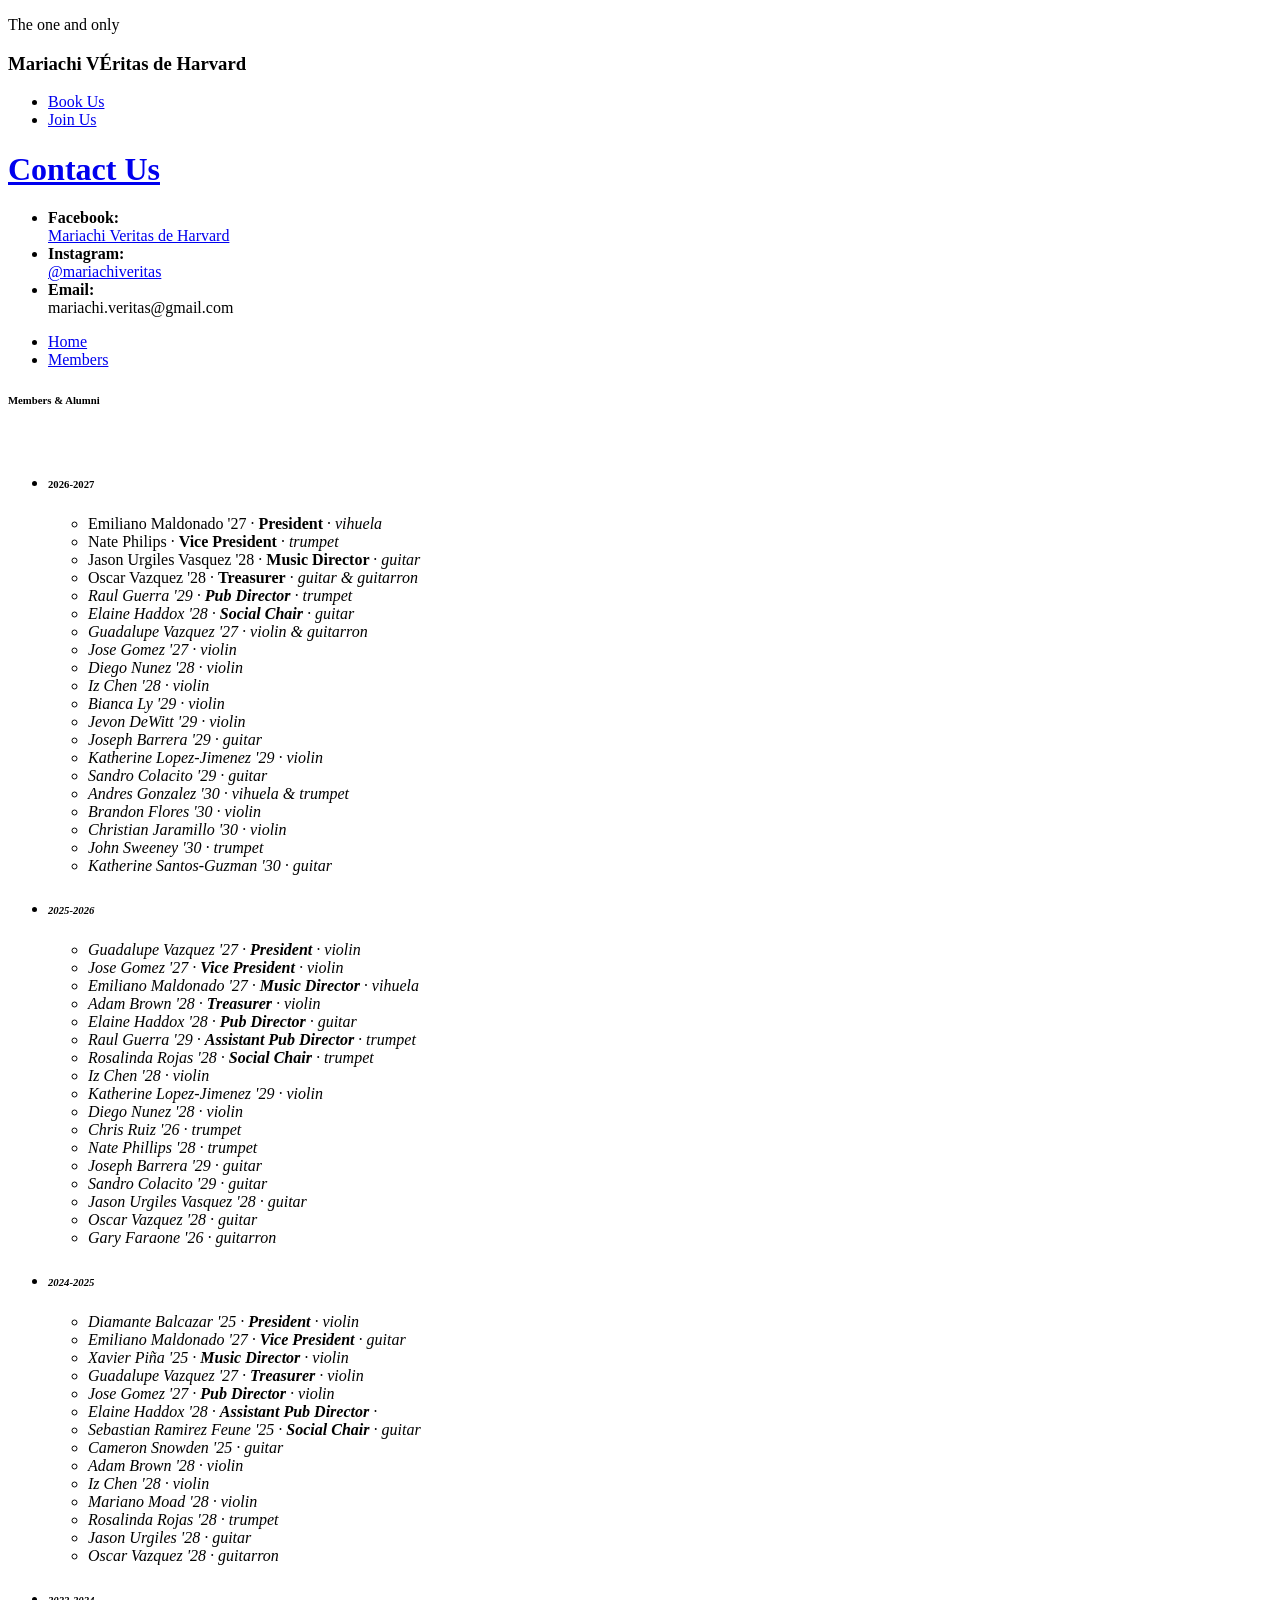
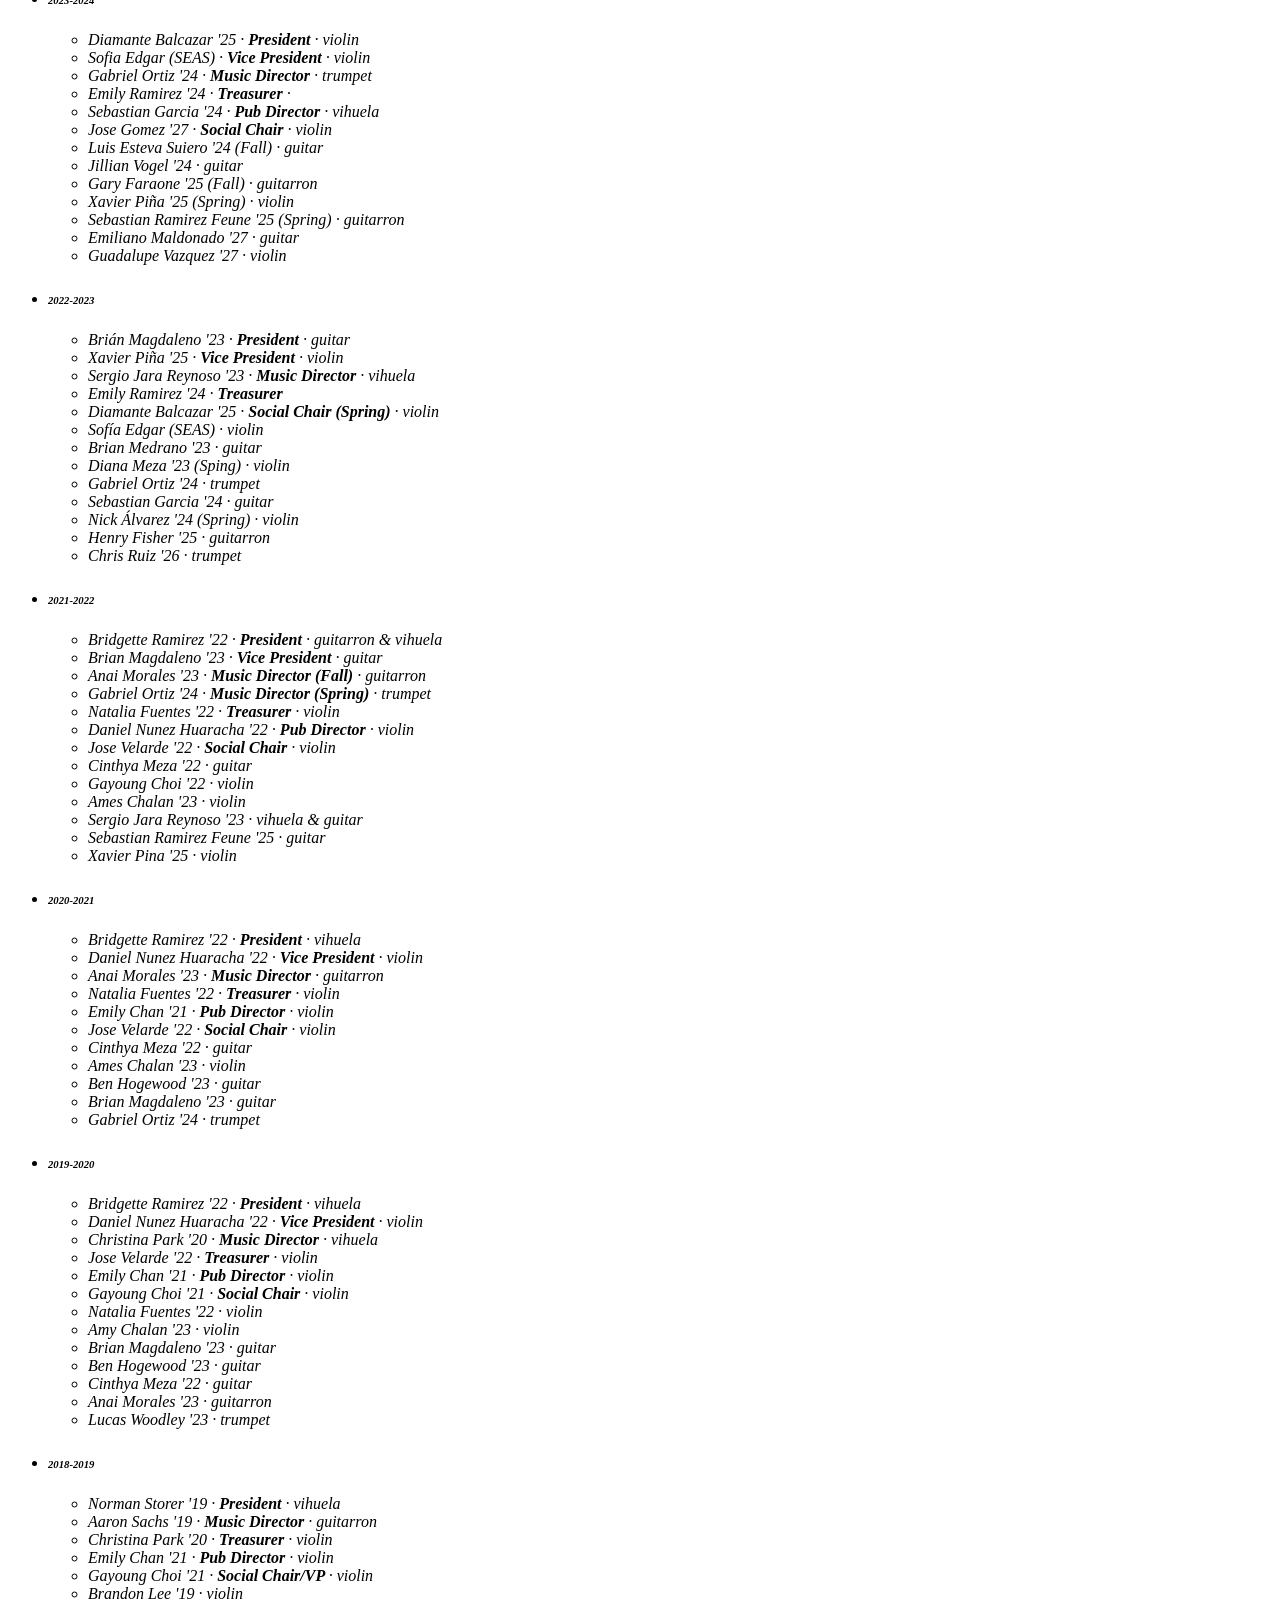
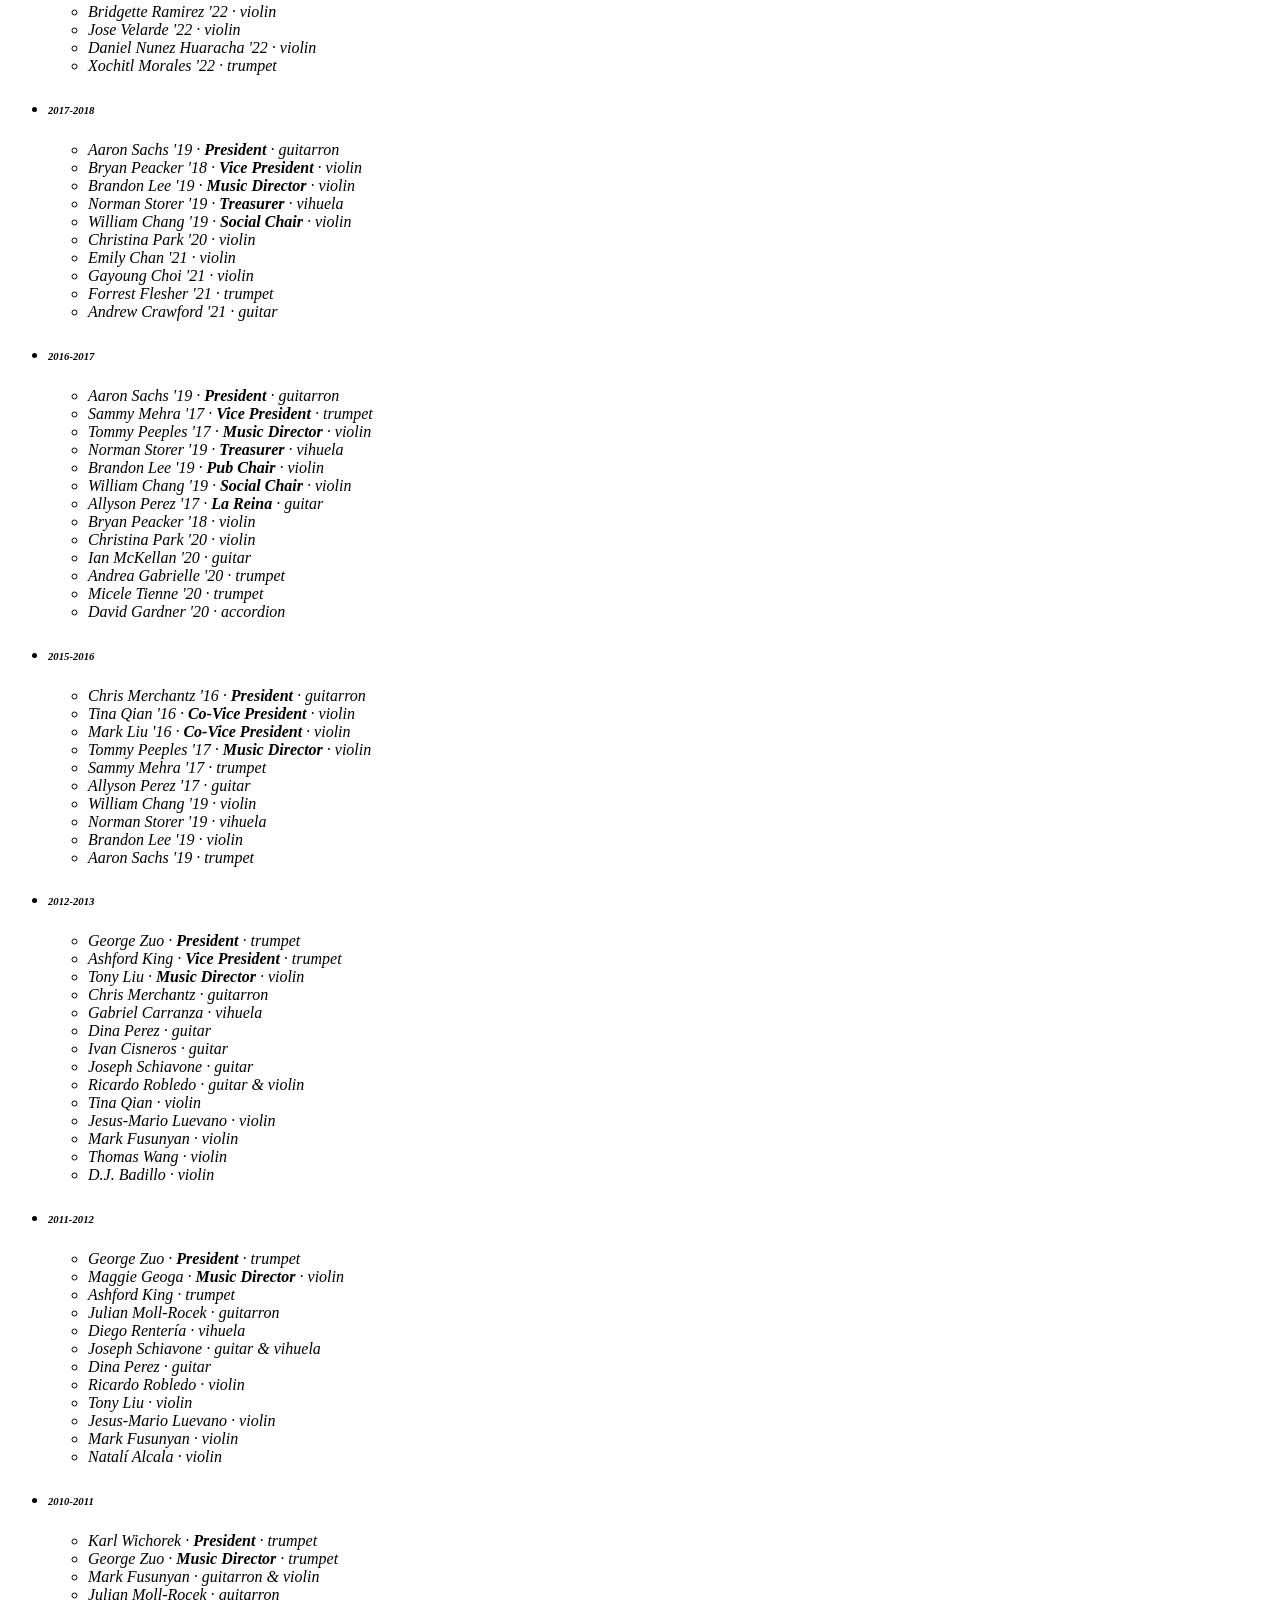
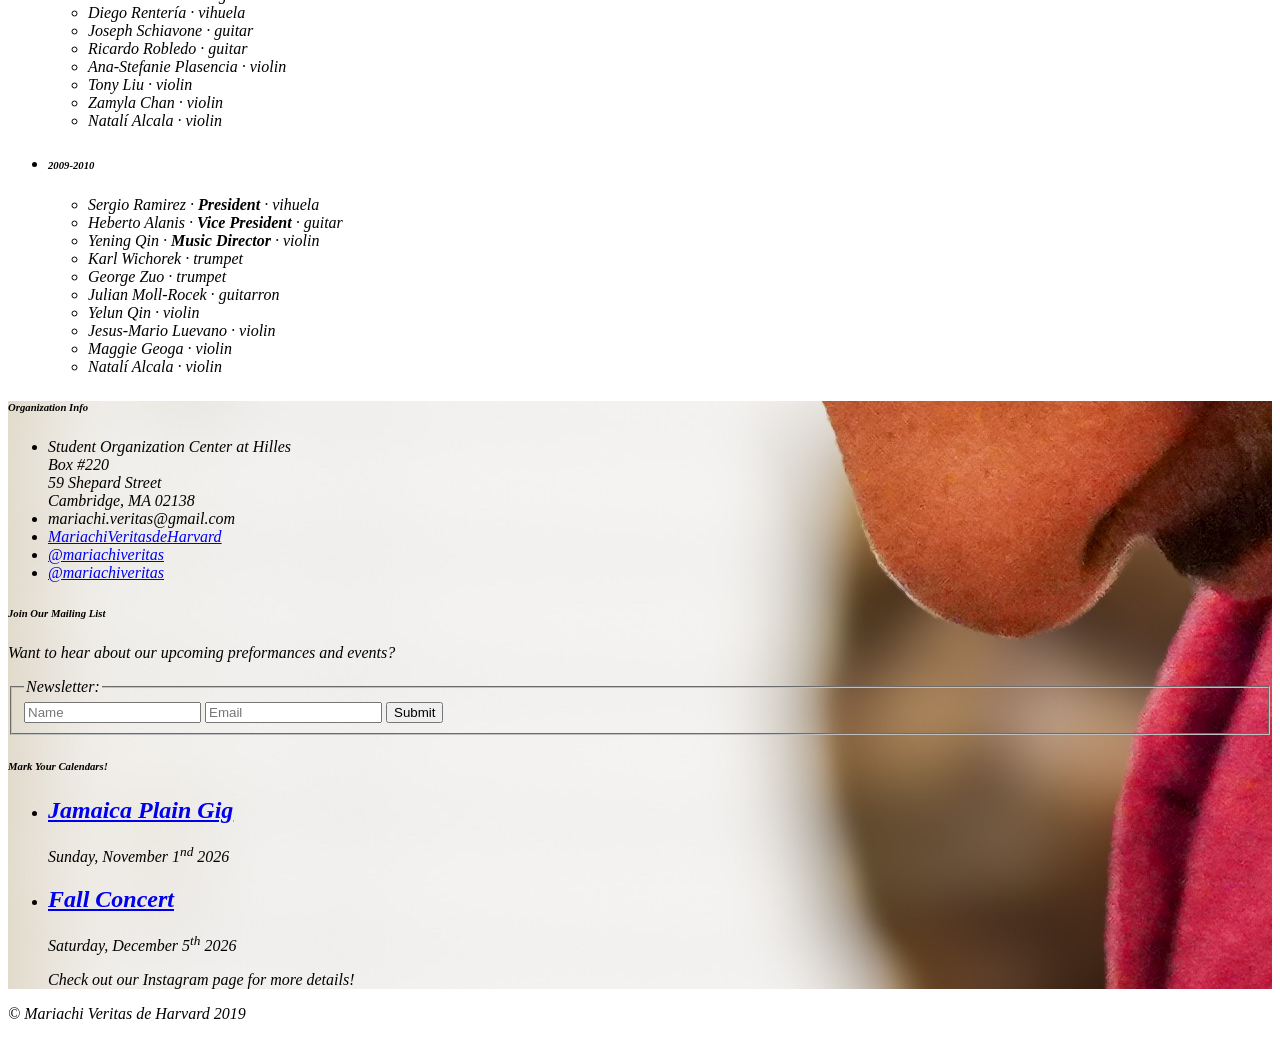
==== members.html @ b4c911e4 "Update members.html" ====
<!DOCTYPE html>
<!--
Template Name: Chevesic
Author: <a href="https://www.os-templates.com/">OS Templates</a>
Author URI: https://www.os-templates.com/
Licence: Free to use under our free template licence terms
Licence URI: https://www.os-templates.com/template-terms
-->

<html lang="">
<!-- To declare your language - read more here: https://www.w3.org/International/questions/qa-html-language-declarations -->
<head>
<title>Mariachi V&eacute;ritas de Harvard</title>
<meta charset="utf-8">
<meta name="viewport" content="width=device-width, initial-scale=1.0, maximum-scale=1.0, user-scalable=no">
<link href="layout/styles/layout.css" rel="stylesheet" type="text/css" media="all">
</head>
<body id="top">
<!-- ################################################################################################ -->
<!-- ################################################################################################ -->
<!-- ################################################################################################ -->
<!-- Top Background Image Wrapper -->
<div class="bgded" style="background-image:url('images/belt.JPG');">
  <!-- ################################################################################################ -->
  <div id="pageintro" class="hoc clear">
    <!-- ################################################################################################ -->
    <article>
      <p>The one and only</p>
      <h3 class="heading">Mariachi V&Eacute;ritas de Harvard</h3>
      <footer>
        <ul class="nospace inline pushright">
          <li><a class="btn" href="index.html#book">Book Us</a></li>
          <li><a class="btn inverse" href="index.html#join">Join Us</a></li>
        </ul>
      </footer>
    </article>
    <!-- ################################################################################################ -->
  </div>
  <!-- ################################################################################################ -->
  <!-- ################################################################################################ -->
  <!-- ################################################################################################ -->
  <div class="wrapper row1">
    <header id="header" class="hoc clear">
      <!-- ################################################################################################ -->
      <div id="logo" class="fl_left">
        <h1><a href="index.html">Contact Us</a></h1>
      </div>
      <div id="quickinfo" class="fl_right">
        <ul class="nospace inline">
          <li><strong>Facebook:</strong><br>
            <a href= "https://www.facebook.com/MariachiVeritasdeHarvard/" target="_blank"> Mariachi Veritas de Harvard</a></li>
          <li><strong>Instagram:</strong><br>
            <a href="https://www.instagram.com/mariachiveritas/" target="_blank" rel="noopener noreferrer"> @mariachiveritas</a></li>
          <li><strong>Email:</strong><br>
            mariachi.veritas@gmail.com</li>
        </ul>
      </div>
      <!-- ################################################################################################ -->
    </header>
    <nav id="mainav" class="hoc clear">
      <!-- ################################################################################################ -->
      <ul class="clear" id="members">
        <li><a href="index.html#home">Home</a></li>
        <!-- <li><a class="drop" href="#">Gallery</a>
          <ul>
            <li><a href="pages/gallery.html">Gallery</a></li>
            <li><a href="pages/full-width.html">Full Width</a></li>
            <li><a href="pages/sidebar-left.html">Sidebar Left</a></li>
            <li><a href="pages/sidebar-right.html">Sidebar Right</a></li>
            <li><a href="pages/basic-grid.html">Basic Grid</a></li>
          </ul>
        </li> -->
        <!-- <li><a class="drop" href="#">Members</a>
          <ul>
            <li><a href="#">Level 2</a></li>
            <li><a class="drop" href="#">Level 2 + Drop</a>
              <ul>
                <li><a href="#">Level 3</a></li>
                <li><a href="#">Level 3</a></li>
                <li><a href="#">Level 3</a></li>
              </ul>
            </li>
            <li><a href="#">Level 2</a></li>
          </ul>
        </li> -->
        <li class="active"><a href="members.html">Members</a></li>
        <!-- <li><a href="#">Gallery</a></li> -->
      </ul>
      <!-- ################################################################################################ -->
    </nav>
  </div>
  <!-- ################################################################################################ -->
</div>
<!-- End Top Background Image Wrapper -->
<!-- ################################################################################################ -->
<!-- ################################################################################################ -->
<!-- ################################################################################################ -->
<div class="wrapper row3">
  <main class="hoc container clear">
    <!-- main body -->
    <!-- ################################################################################################ -->
    <div class="sectiontitle">
      <h6 class="heading">Members & Alumni</h6>
      <p><br></p>
    </div>
    <ul class="nospace group services">
          </li>
      <li class="">
        <article>
            <a href="#"></a>
            <h6 class="heading">2026-2027 </h6>
            <p>
                <ul><li> Emiliano Maldonado '27 &#183; <b> President </b> &#183; <i> vihuela </i>
                    <li> Nate Philips &#183; <b> Vice President</b> &#183; <i> trumpet </i>    
                    <li> Jason Urgiles Vasquez '28 &#183; <b> Music Director </b> &#183; <i> guitar </i>
                    <li> Oscar Vazquez '28 &#183; <b> Treasurer</b> &#183; <i> guitar & guitarron <i>
                    <li> Raul Guerra '29 &#183; <b> Pub Director </b> &#183; <i> trumpet </i>
                    <li> Elaine Haddox '28 &#183; <b> Social Chair </b> &#183; <i> guitar </i>
                    <li> Guadalupe Vazquez '27 &#183; <i> violin & guitarron </i>           
                    <li> Jose Gomez '27 &#183; <i> violin </i>
                    <li> Diego Nunez '28 &#183; <i> violin </i>      
                    <li> Iz Chen '28 &#183; <i> violin <i>
                    <li> Bianca Ly '29 &#183; <i> violin <i>
                    <li> Jevon DeWitt '29 &#183; <i> violin </i> 
                    <li> Joseph Barrera '29 &#183; <i> guitar <i>
                    <li> Katherine Lopez-Jimenez '29 &#183; <i> violin </i> 
                    <li> Sandro Colacito '29  &#183; <i> guitar </i>
                    <li> Andres Gonzalez '30 &#183; <i> vihuela & trumpet <i> 
                    <li> Brandon Flores '30 &#183; <i> violin <i>
                    <li> Christian Jaramillo '30 &#183; <i> violin <i>
                    <li> John Sweeney '30 &#183; <i> trumpet <i>
                    <li> Katherine Santos-Guzman '30 &#183; <i> guitar <i></i>
                    </ul>
            </p>
        </article>
        <li class="">
        <article>
            <a href="#"></a>
            <h6 class="heading">2025-2026 </h6>
            <p>
                <ul><li> Guadalupe Vazquez '27 &#183; <b> President </b> &#183; <i> violin </i>
                    <li> Jose Gomez '27 &#183; <b> Vice President</b> &#183; <i> violin </i>
                    <li> Emiliano Maldonado '27 &#183; <b> Music Director </b> &#183; <i> vihuela </i>
                    <li> Adam Brown '28 &#183; <b> Treasurer</b> &#183; <i> violin <i>
                    <li> Elaine Haddox '28 &#183; <b> Pub Director </b> &#183; <i> guitar </i>
                    <li> Raul Guerra '29 &#183; <b> Assistant Pub Director </b> &#183; <i> trumpet </i>
                    <li> Rosalinda Rojas '28 &#183; <b> Social Chair </b> &#183; <i> trumpet </i>
                    <li> Iz Chen '28 &#183; <i> violin </i>
                    <li> Katherine Lopez-Jimenez '29 &#183; <i> violin </i>
                    <li> Diego Nunez '28 &#183; <i> violin </i>
                    <li> Chris Ruiz '26 &#183; <i> trumpet <i>
                    <li> Nate Phillips '28 &#183; <i> trumpet <i>
                    <li> Joseph Barrera '29 &#183; <i> guitar <i>
                    <li> Sandro Colacito '29  &#183; <i> guitar </i>
                    <li> Jason Urgiles Vasquez '28 &#183; <i> guitar <i>
                    <li> Oscar Vazquez '28 &#183; <i> guitar <i>
                    <li> Gary Faraone '26 &#183; <i> guitarron <i></i>
                    </ul>
            </p>
        </article>
      <li class="">
        <article>
            <a href="#"></a>
            <h6 class="heading">2024-2025</h6>
            <p>
                <ul><li> Diamante Balcazar '25 &#183; <b> President </b> &#183; <i> violin</i>
                    <li> Emiliano Maldonado '27 &#183; <b> Vice President</b> &#183; <i> guitar</i>          
                    <li> Xavier Piña '25 &#183; <b> Music Director </b> &#183; <i> violin</i>
                    <li> Guadalupe Vazquez '27 &#183; <b> Treasurer</b> &#183; <i> violin</i>
                    <li> Jose Gomez '27 &#183; <b> Pub Director </b> &#183; <i> violin</i>
                    <li> Elaine Haddox '28 &#183; <b> Assistant Pub Director </b> &#183; 
                    <li> Sebastian Ramirez Feune '25 &#183; <b> Social Chair</b> &#183; <i> guitar</i>
                    <li> Cameron Snowden '25 &#183; <i> guitar</i>      
                    <li> Adam Brown '28 &#183; <i> violin</i>
                    <li> Iz Chen '28 &#183; <i> violin</i>
                    <li> Mariano Moad '28 &#183; <i> violin</i>
                    <li> Rosalinda Rojas '28 &#183; <i> trumpet</i>
                    <li> Jason Urgiles '28 &#183; <i> guitar</i>
                    <li> Oscar Vazquez '28 &#183; <i> guitarron</i>
                    </ul>
            </p>
        </article>
    </li>
      <li class="">
        <article>
            <a href="#"></a>
            <h6 class="heading">2023-2024</h6>
            <p>
                <ul><li> Diamante Balcazar '25 &#183; <b> President </b> &#183; <i> violin </i>
                    <li> Sofia Edgar (SEAS) &#183; <b> Vice President</b> &#183; <i> violin</i>    
                    <li> Gabriel Ortiz '24 &#183; <b> Music Director </b> &#183; <i> trumpet </i>
                    <li> Emily Ramirez '24 &#183; <b> Treasurer</b> &#183;
                    <li> Sebastian Garcia '24 &#183; <b> Pub Director </b> &#183; <i> vihuela</i>
                    <li> Jose Gomez '27 &#183; <b> Social Chair</b> &#183; <i> violin</i>
                    <li> Luis Esteva Suiero '24 (Fall) &#183; <i> guitar</i>           
                    <li> Jillian Vogel '24 &#183; <i> guitar</i>      
                    <li> Gary Faraone '25 (Fall) &#183; <i> guitarron<i>
                    <li> Xavier Piña '25 (Spring) &#183; <i> violin</i>
                    <li> Sebastian Ramirez Feune '25 (Spring) &#183; <i> guitarron</i>
                    <li> Emiliano Maldonado '27 &#183; <i> guitar</i>
                    <li> Guadalupe Vazquez '27 &#183; <i> violin</i>
                    </ul>
            </p>
        </article>
    </li>
       <li class="">
          <article><a href="#"></a>
            <h6 class="heading">2022-2023</h6>
            <p>
                <ul><li> Brián Magdaleno '23 &#183; <b> President </b> &#183; <i> guitar </i>
                    <li> Xavier Piña '25 &#183; <b> Vice President </b> &#183; <i> violin </i>
                    <li> Sergio Jara Reynoso '23 &#183; <b> Music Director </b> &#183; <i> vihuela </i>
                    <li> Emily Ramirez '24 &#183; <b> Treasurer </b>
                    <li> Diamante Balcazar '25 &#183; <b> Social Chair (Spring) </b> &#183; <i> violin </i>
                    <li> Sofía Edgar (SEAS) &#183; <i> violin </i>
                    <li> Brian Medrano '23 &#183; <i> guitar </i>
                    <li> Diana Meza '23 (Sping) &#183; <i> violin </i>
                    <li> Gabriel Ortiz '24 &#183; <i> trumpet </i>
                    <li> Sebastian Garcia '24 &#183; <i> guitar </i>
                    <li> Nick Álvarez '24 (Spring) &#183; <i> violin </i>
                    <li> Henry Fisher '25 &#183; <i> guitarron </i>
                    <li> Chris Ruiz '26 &#183; <i> trumpet </i>
                    </ul>
            </p>
           </article>
        </li>
       <li class="">
           <article><a href="#"></a>
               <h6 class="heading">2021-2022</h6>
               <p>
                   <ul><li> Bridgette Ramirez '22 &#183; <b> President </b> &#183; <i> guitarron & vihuela </i>
                       <li> Brian Magdaleno '23 &#183; <b> Vice President</b> &#183; <i> guitar </i>
                       <li> Anai Morales '23 &#183; <b> Music Director (Fall) </b> &#183; <i> guitarron </i>
                       <li> Gabriel Ortiz '24 &#183; <b> Music Director (Spring) </b> &#183; <i> trumpet </i>
                       <li> Natalia Fuentes '22 &#183; <b> Treasurer</b> &#183; <i> violin </i>
                       <li> Daniel Nunez Huaracha '22 &#183; <b> Pub Director </b> &#183; <i> violin </i>
                       <li> Jose Velarde '22 &#183; <b> Social Chair</b> &#183; <i> violin </i>
                       <li> Cinthya Meza '22 &#183; <i> guitar </i>
                       <li> Gayoung Choi '22 &#183; <i> violin </i>
                       <li> Ames Chalan '23 &#183; <i> violin </i>
                       <li> Sergio Jara Reynoso '23 &#183; <i> vihuela & guitar </i>
                       <li> Sebastian Ramirez Feune '25 &#183; <i> guitar </i>
                       <li> Xavier Pina '25 &#183; <i> violin </i>
                       </ul>
               </p>
           </article>
       </li>
        <li class="">
            <article>
                <a href="#"></a>
                <h6 class="heading">2020-2021</h6>
                <p>
                    <ul><li> Bridgette Ramirez '22 &#183; <b> President </b> &#183; <i> vihuela </i>
                        <li> Daniel Nunez Huaracha '22 &#183; <b> Vice President</b> &#183; <i> violin</i>
                        <li> Anai Morales '23 &#183; <b> Music Director </b> &#183; <i> guitarron </i>
                        <li> Natalia Fuentes '22 &#183; <b> Treasurer</b> &#183; <i> violin </i>
                        <li> Emily Chan '21 &#183; <b> Pub Director </b> &#183; <i> violin</i>
                        <li> Jose Velarde '22 &#183; <b> Social Chair</b> &#183; <i> violin</i>
                        <li> Cinthya Meza '22 &#183; <i> guitar </i>
                        <li> Ames Chalan '23 &#183; <i> violin</i>
                        <li> Ben Hogewood '23 &#183; <i> guitar</i>
                        <li> Brian Magdaleno '23 &#183; <i> guitar</i>
                        <li> Gabriel Ortiz '24 &#183; <i> trumpet</i>
                        </ul>
                </p>
            </article>
        </li>
        <li class="">
            <article>
                <a href="#"></a>
                <h6 class="heading">2019-2020</h6>
                <p>
                    <ul><li> Bridgette Ramirez '22 &#183; <b> President </b> &#183; <i> vihuela </i>
                        <li> Daniel Nunez Huaracha '22 &#183; <b> Vice President</b> &#183; <i> violin</i>
                        <li> Christina Park '20 &#183; <b> Music Director </b> &#183; <i> vihuela </i>
                        <li> Jose Velarde '22 &#183; <b> Treasurer</b> &#183; <i> violin </i>
                        <li> Emily Chan '21 &#183; <b> Pub Director </b> &#183; <i> violin</i>
                        <li> Gayoung Choi '21 &#183; <b> Social Chair</b> &#183; <i> violin</i>
                        <li> Natalia Fuentes '22 &#183; <i> violin </i>
                        <li> Amy Chalan '23 &#183; <i> violin</i>
                        <li> Brian Magdaleno '23 &#183; <i> guitar</i>
                        <li> Ben Hogewood '23 &#183; <i> guitar</i>
                        <li> Cinthya Meza '22 &#183; <i> guitar</i>
                        <li> Anai Morales '23 &#183; <i> guitarron </i>
                        <li> Lucas Woodley '23 &#183; <i> trumpet </i>
                        </ul>
                </p>
            </article>
        </li>
        <li class="">
            <article>
                <a href="#"></a>
                <h6 class="heading">2018-2019</h6>
                <p>
                    <ul><li> Norman Storer '19 &#183; <b> President </b> &#183; <i> vihuela </i>
                        <li> Aaron Sachs '19 &#183; <b> Music Director </b> &#183; <i> guitarron </i>
                        <li> Christina Park '20 &#183; <b> Treasurer</b> &#183; <i> violin </i>
                        <li> Emily Chan '21 &#183; <b> Pub Director </b> &#183; <i> violin</i>
                        <li> Gayoung Choi '21 &#183; <b> Social Chair/VP </b> &#183; <i> violin</i>
                        <li> Brandon Lee '19 &#183; <i> violin </i>
                        <li> Bridgette Ramirez '22 &#183; <i> violin </i>
                        <li> Jose Velarde '22 &#183; <i> violin</i>
                        <li> Daniel Nunez Huaracha '22 &#183; <i> violin</i>
                        <li> Xochitl Morales '22 &#183; <i> trumpet </i>
                        </ul>
                </p>
            </article>
        </li>
        <li class="">
            <article>
                <a href="#"></a>
                <h6 class="heading">2017-2018</h6>
                <p>
                    <ul><li> Aaron Sachs '19 &#183; <b> President</b> &#183; <i> guitarron </i>
                        <li> Bryan Peacker '18 &#183; <b> Vice President</b> &#183; <i> violin </i>
                        <li> Brandon Lee '19 &#183; <b> Music Director</b> &#183; <i> violin </i>
                        <li> Norman Storer '19 &#183; <b> Treasurer</b> &#183; <i> vihuela </i>
                        <li> William Chang '19 &#183; <b> Social Chair </b> &#183; <i> violin </i>
                        <li> Christina Park '20 &#183; <i> violin </i>
                        <li> Emily Chan '21 &#183; <i> violin</i>
                        <li> Gayoung Choi '21 &#183; <i> violin</i>
                        <li> Forrest Flesher '21 &#183; <i> trumpet </i>
                        <li> Andrew Crawford '21 &#183; <i> guitar </i>
                        </ul>
                </p>
            </article>
        </li>
        <li class="">
            <article>
                <a href="#"></a>
                <h6 class="heading">2016-2017</h6>
                <p>
                    <ul><li> Aaron Sachs '19 &#183; <b> President</b> &#183; <i> guitarron </i>
                        <li> Sammy Mehra '17 &#183; <b> Vice President</b> &#183; <i> trumpet </i>
                        <li> Tommy Peeples '17 &#183; <b> Music Director</b> &#183; <i> violin </i>
                        <li> Norman Storer '19 &#183; <b> Treasurer</b> &#183; <i> vihuela </i>
                        <li> Brandon Lee '19 &#183; <b> Pub Chair </b> &#183; <i> violin </i>
                        <li> William Chang '19 &#183; <b> Social Chair </b> &#183; <i> violin </i>
                        <li> Allyson Perez '17 &#183; <b> La Reina </b> &#183; <i> guitar </i>
                        <li> Bryan Peacker '18  &#183; <i> violin </i>
                        <li> Christina Park '20 &#183; <i> violin </i>
                        <li> Ian McKellan '20 &#183; <i> guitar </i>
                        <li> Andrea Gabrielle '20 &#183; <i> trumpet </i>
                        <li> Micele Tienne '20 &#183; <i> trumpet </i>
                        <li> David Gardner '20 &#183; <i> accordion </i>
                        </ul>
                </p>
            </article>
        </li>
        <li class="">
            <article>
                <a href="#"></a>
                <h6 class="heading">2015-2016</h6>
                <p>
                    <ul><li> Chris Merchantz '16 &#183; <b> President</b> &#183; <i> guitarron </i>
                        <li> Tina Qian '16 &#183; <b> Co-Vice President </b> &#183; <i> violin </i>
                        <li> Mark Liu '16 &#183; <b> Co-Vice President</b> &#183; <i> violin </i>
                        <li> Tommy Peeples '17 &#183; <b> Music Director</b> &#183; <i> violin </i>
                        <li> Sammy Mehra '17 &#183; <i> trumpet </i>
                        <li> Allyson Perez '17 &#183; <i> guitar </i>
                        <li> William Chang '19 &#183; <i> violin </i>
                        <li> Norman Storer '19 &#183; <i> vihuela </i>
                        <li> Brandon Lee '19 &#183; <i> violin </i>
                        <li> Aaron Sachs '19 &#183; <i> trumpet </i>
                        </ul>
                </p>
            </article>
        </li>
        <li class="">
            <article>
                <a href="#"></a>
                <h6 class="heading">2012-2013</h6>
                <p>
                    <ul><li> George Zuo &#183; <b> President</b> &#183; <i> trumpet </i>
                        <li> Ashford King &#183; <b> Vice President</b> &#183; <i> trumpet </i>
                        <li> Tony Liu &#183; <b> Music Director</b> &#183; <i> violin </i>
                        <li> Chris Merchantz &#183; <i> guitarron </i>
                        <li> Gabriel Carranza &#183; <i> vihuela </i>
                        <li> Dina Perez &#183; <i> guitar </i>
                        <li> Ivan Cisneros &#183; <i> guitar </i>
                        <li> Joseph Schiavone &#183; <i> guitar </i>
                        <li> Ricardo Robledo &#183; <i> guitar & violin</i>
                        <li> Tina Qian &#183; <i> violin </i>
                        <li> Jesus-Mario Luevano &#183; <i> violin </i>
                        <li> Mark Fusunyan &#183; <i> violin </i>
                        <li> Thomas Wang &#183; <i> violin </i>
                        <li> D.J. Badillo &#183; <i> violin </i>
                        </ul>
                </p>
            </article>
        </li>
        <li class="">
            <article>
                <a href="#"></a>
                <h6 class="heading">2011-2012</h6>
                <p>
                    <ul><li> George Zuo &#183; <b> President</b> &#183; <i> trumpet </i>
                        <li> Maggie Geoga &#183; <b> Music Director</b> &#183; <i> violin </i>
                        <li> Ashford King &#183; <i> trumpet </i>
                        <li> Julian Moll-Rocek &#183; <i> guitarron </i>
                        <li> Diego Rentería &#183; <i> vihuela </i>
                        <li> Joseph Schiavone &#183; <i> guitar & vihuela </i>
                        <li> Dina Perez &#183; <i> guitar </i>
                        <li> Ricardo Robledo &#183; <i> violin</i>
                        <li> Tony Liu &#183; <i> violin </i>
                        <li> Jesus-Mario Luevano &#183; <i> violin </i>
                        <li> Mark Fusunyan &#183; <i> violin </i>
                        <li> Natalí Alcala  &#183; <i> violin </i>
                        </ul>
                </p>
            </article>
        </li>
        <li class="">
            <article>
                <a href="#"></a>
                <h6 class="heading">2010-2011</h6>
                <p>
                    <ul><li> Karl Wichorek &#183; <b> President </b> &#183; <i> trumpet </i>
                        <li> George Zuo &#183; <b> Music Director </b> &#183; <i> trumpet </i>
                        <li> Mark Fusunyan &#183; <i> guitarron & violin </i>
                        <li> Julian Moll-Rocek &#183; <i> guitarron </i>
                        <li> Diego Rentería &#183; <i> vihuela </i>
                        <li> Joseph Schiavone &#183; <i> guitar </i>
                        <li> Ricardo Robledo &#183; <i> guitar </i>
                        <li> Ana-Stefanie Plasencia &#183; <i> violin</i>
                        <li> Tony Liu &#183; <i> violin </i>
                        <li> Zamyla Chan &#183; <i> violin </i>
                        <li> Natalí Alcala  &#183; <i> violin </i>
                        </ul>
                </p>
            </article>
        </li>
        <li class="">
            <article>
                <a href="#"></a>
                <h6 class="heading">2009-2010</h6>
                <p>
                    <ul><li> Sergio Ramirez &#183; <b> President </b> &#183; <i> vihuela </i>
                        <li> Heberto Alanis &#183; <b> Vice President </b> &#183; <i> guitar </i>
                        <li> Yening Qin &#183; <b> Music Director </b> &#183; <i> violin </i>
                        <li> Karl Wichorek &#183; <i> trumpet </i>
                        <li> George Zuo &#183; <i> trumpet </i>
                        <li> Julian Moll-Rocek &#183; <i> guitarron </i>
                        <li> Yelun Qin &#183; <i> violin</i>
                        <li> Jesus-Mario Luevano &#183; <i> violin </i>
                        <li> Maggie Geoga &#183; <i> violin </i>
                        <li> Natalí Alcala  &#183; <i> violin </i>
                        </ul>
                </p>
            </article>
        </li>
    </ul>
    <!-- ################################################################################################ -->
    <!-- / main body -->
    <div class="clear"></div>
  </main>
</div>

<!-- ################################################################################################ -->
<!-- ################################################################################################ -->
<!-- ################################################################################################ -->
<div class="wrapper row4 bgded overlay" style="background-image:url('images/moño.jpg');">
  <footer id="footer" class="hoc clear">
    <!-- ################################################################################################ -->
    <div class="one_third first">
      <h6 class="heading">Organization Info</h6>
      <ul class="nospace btmspace-30 linklist contact">
        <li><i class="fa fa-map-marker"></i>
          <address>
            Student Organization Center at Hilles <br> Box #220 <br> 59 Shepard Street <br> Cambridge, MA 02138
          </address>
        </li>
        <li><i class="fa fa-envelope-o"></i> mariachi.veritas@gmail.com</li>
        <li><i class="fa fa-facebook-square"></i><a href= "https://www.facebook.com/MariachiVeritasdeHarvard/" target="_blank">MariachiVeritasdeHarvard</a></li>
        <li><i class="fa fa-instagram"></i><a href="https://www.instagram.com/mariachiveritas/" target="_blank" rel="noopener noreferrer">@mariachiveritas</a></li>
        <li><i class="fa fa-youtube"></i><a href="https://www.youtube.com/@mariachiveritas" target="_blank" rel="noopener noreferrer">@mariachiveritas</a></li>
      </ul>
    </div>
    <div class="one_third">
      <h6 class="heading">Join Our Mailing List</h6>
      <p class="nospace btmspace-30">Want to hear about our upcoming preformances and events?</p>
      <form method="post" action="#">
        <fieldset>
          <legend>Newsletter:</legend>
          <input class="btmspace-15" type="text" value="" placeholder="Name">
          <input class="btmspace-15" type="text" value="" placeholder="Email">
          <button type="submit" value="submit">Submit</button>
        </fieldset>
      </form>
    </div>
    <div class="one_third">
      <h6 class="heading">Mark Your Calendars!</h6>
      <ul class="nospace linklist">
        <li>
          <article>
            <h2 class="nospace font-x1"><a href="#">Jamaica Plain Gig</a></h2>
            <time class="font-xs block btmspace-10" datetime="2045-04-06">Sunday, November 1<sup>nd</sup> 2026</time>
            <p class="nospace"></p>
          </article>
        </li>
        <li>
          <article>
            <h2 class="nospace font-x1"><a href="#">Fall Concert</a></h2>
            <time class="font-xs block btmspace-10" datetime="2045-04-05">Saturday, December 5<sup>th</sup> 2026</time>
            <p class="nospace">Check out our Instagram page for more details!</p>
          </article>
        </li>
      </ul>
    </div>
    <!-- ################################################################################################ -->
  </footer>
</div>
<!-- ################################################################################################ -->
<!-- ################################################################################################ -->
<!-- ################################################################################################ -->
<div class="wrapper row5">
  <div id="copyright" class="hoc clear">
    <!-- ################################################################################################ -->
    <p class="fl_left">&copy; Mariachi Veritas de Harvard 2019</a></p>
    <!-- ################################################################################################ -->
  </div>
</div>
<!-- ################################################################################################ -->
<!-- ################################################################################################ -->
<!-- ################################################################################################ -->
<a id="backtotop" href="#top"><i class="fa fa-chevron-up"></i></a>
<!-- JAVASCRIPTS -->
<script src="layout/scripts/jquery.min.js"></script>
<script src="layout/scripts/jquery.backtotop.js"></script>
<script src="layout/scripts/jquery.mobilemenu.js"></script>
</body>
</html>
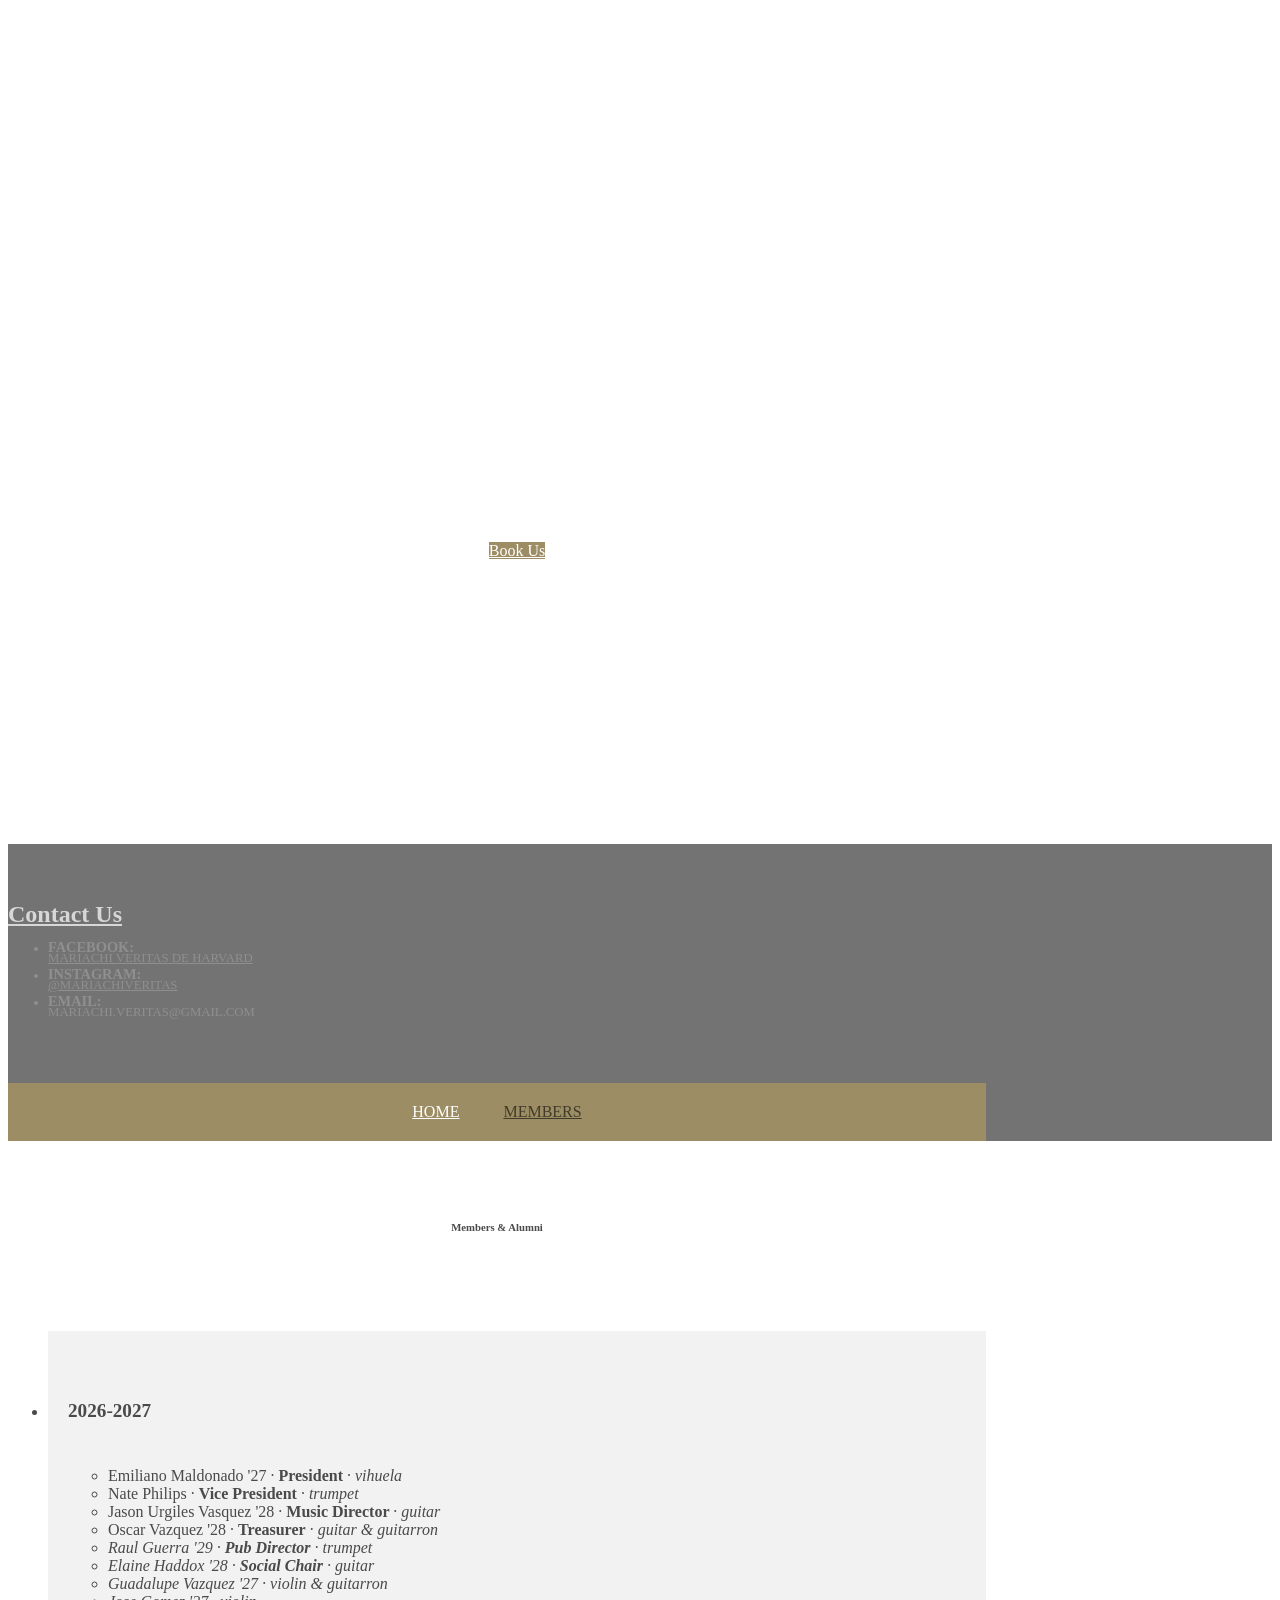
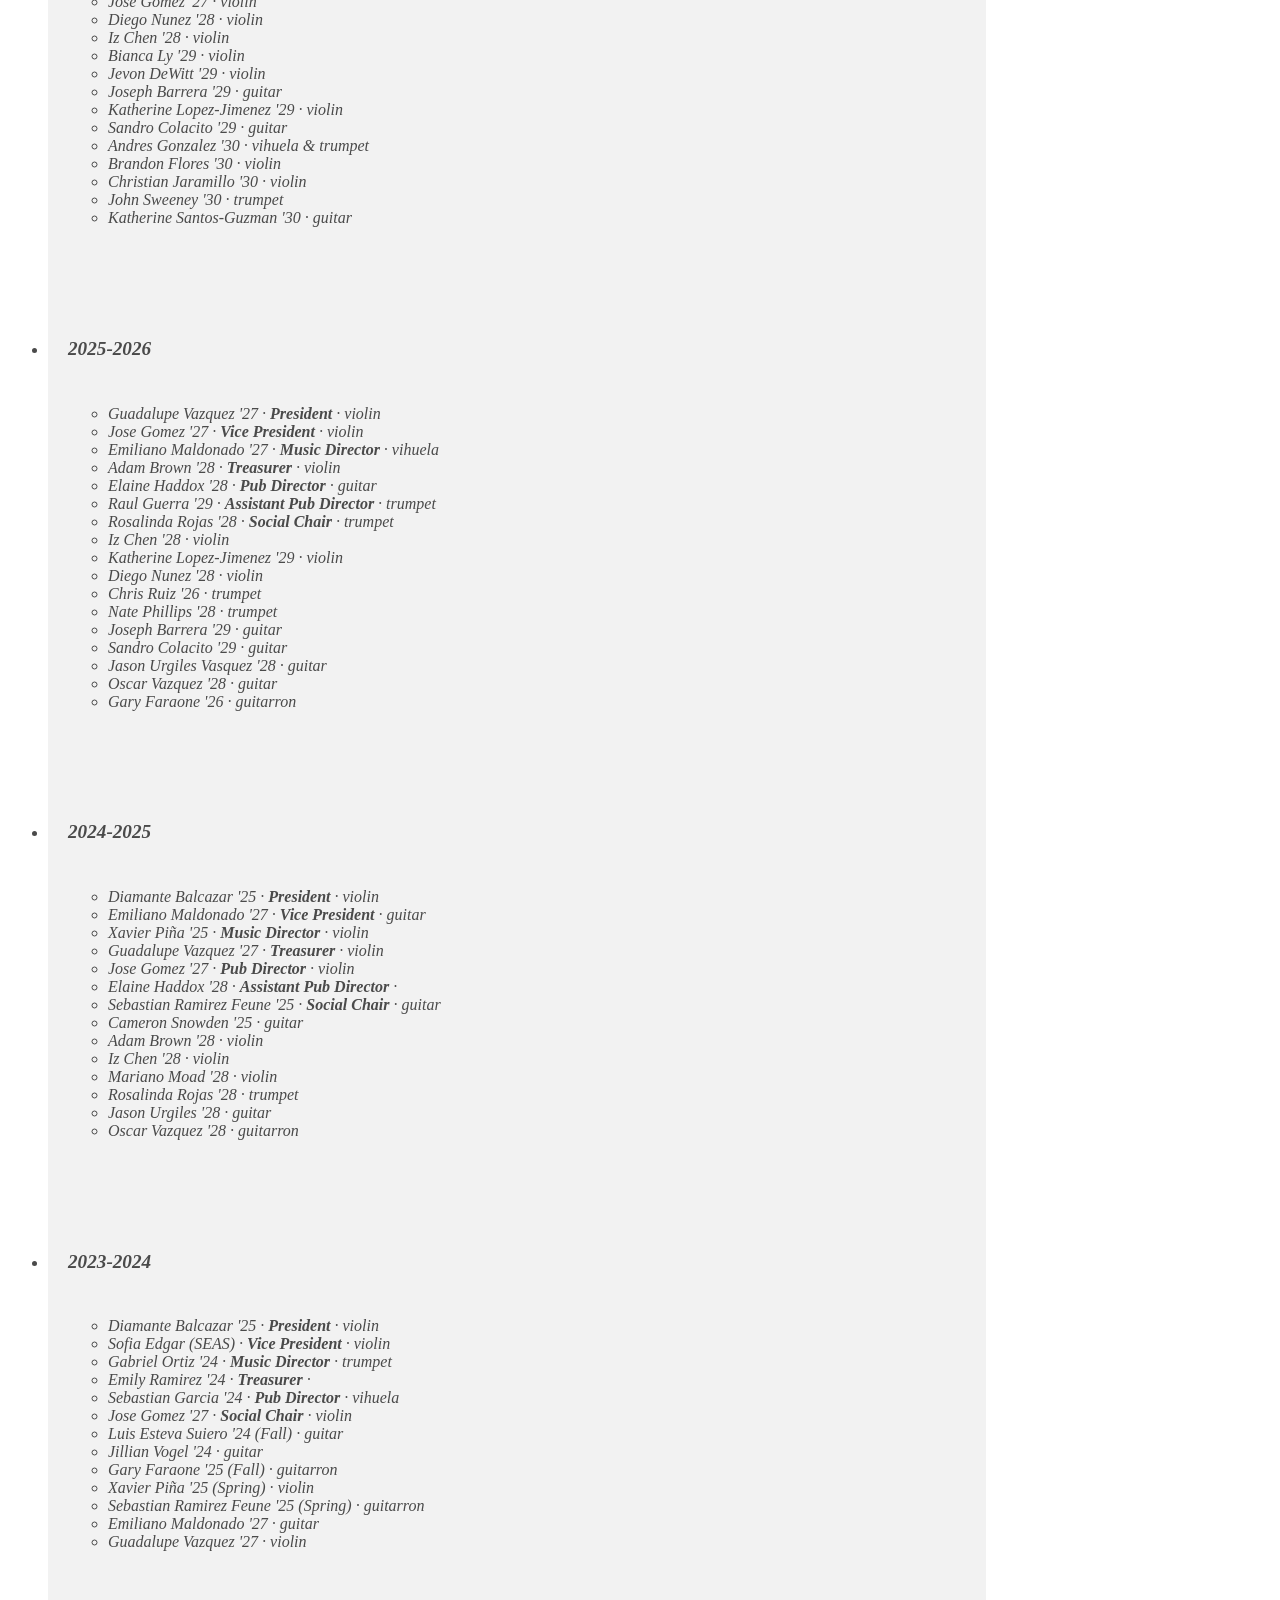
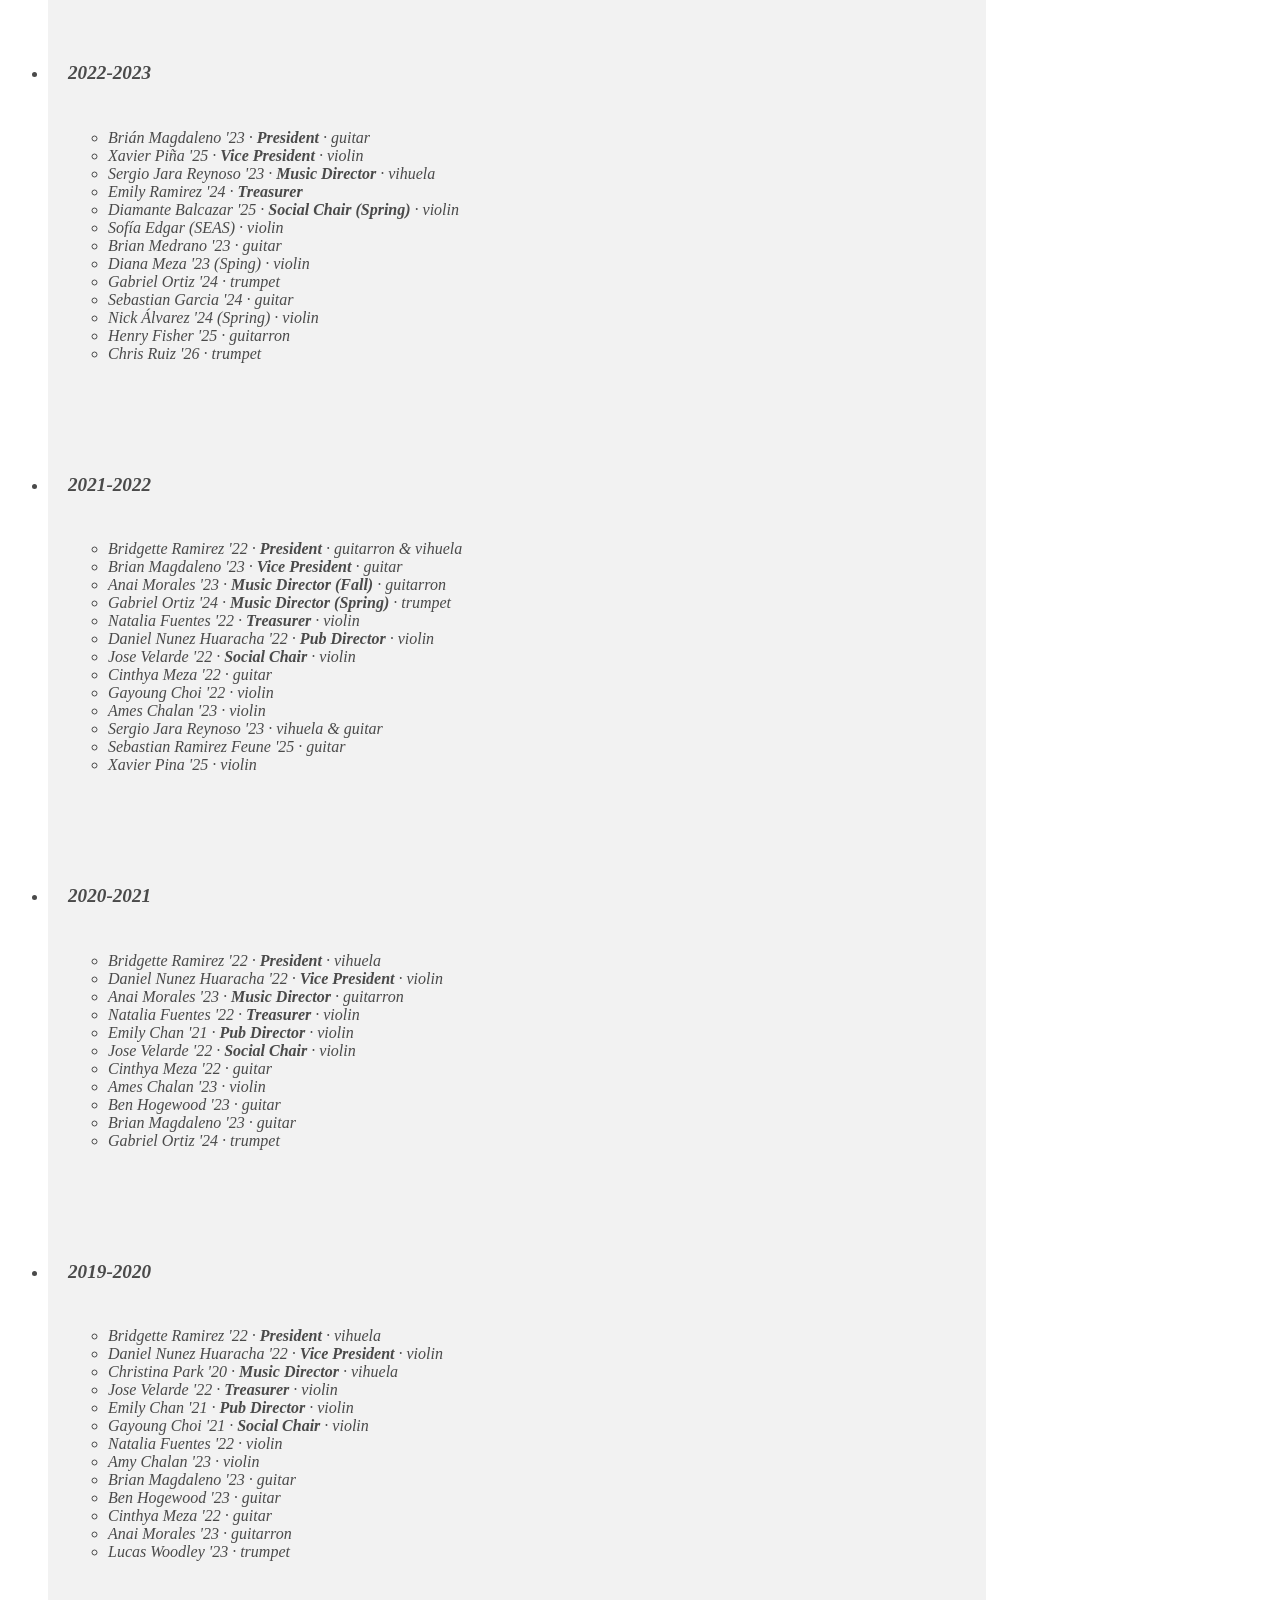
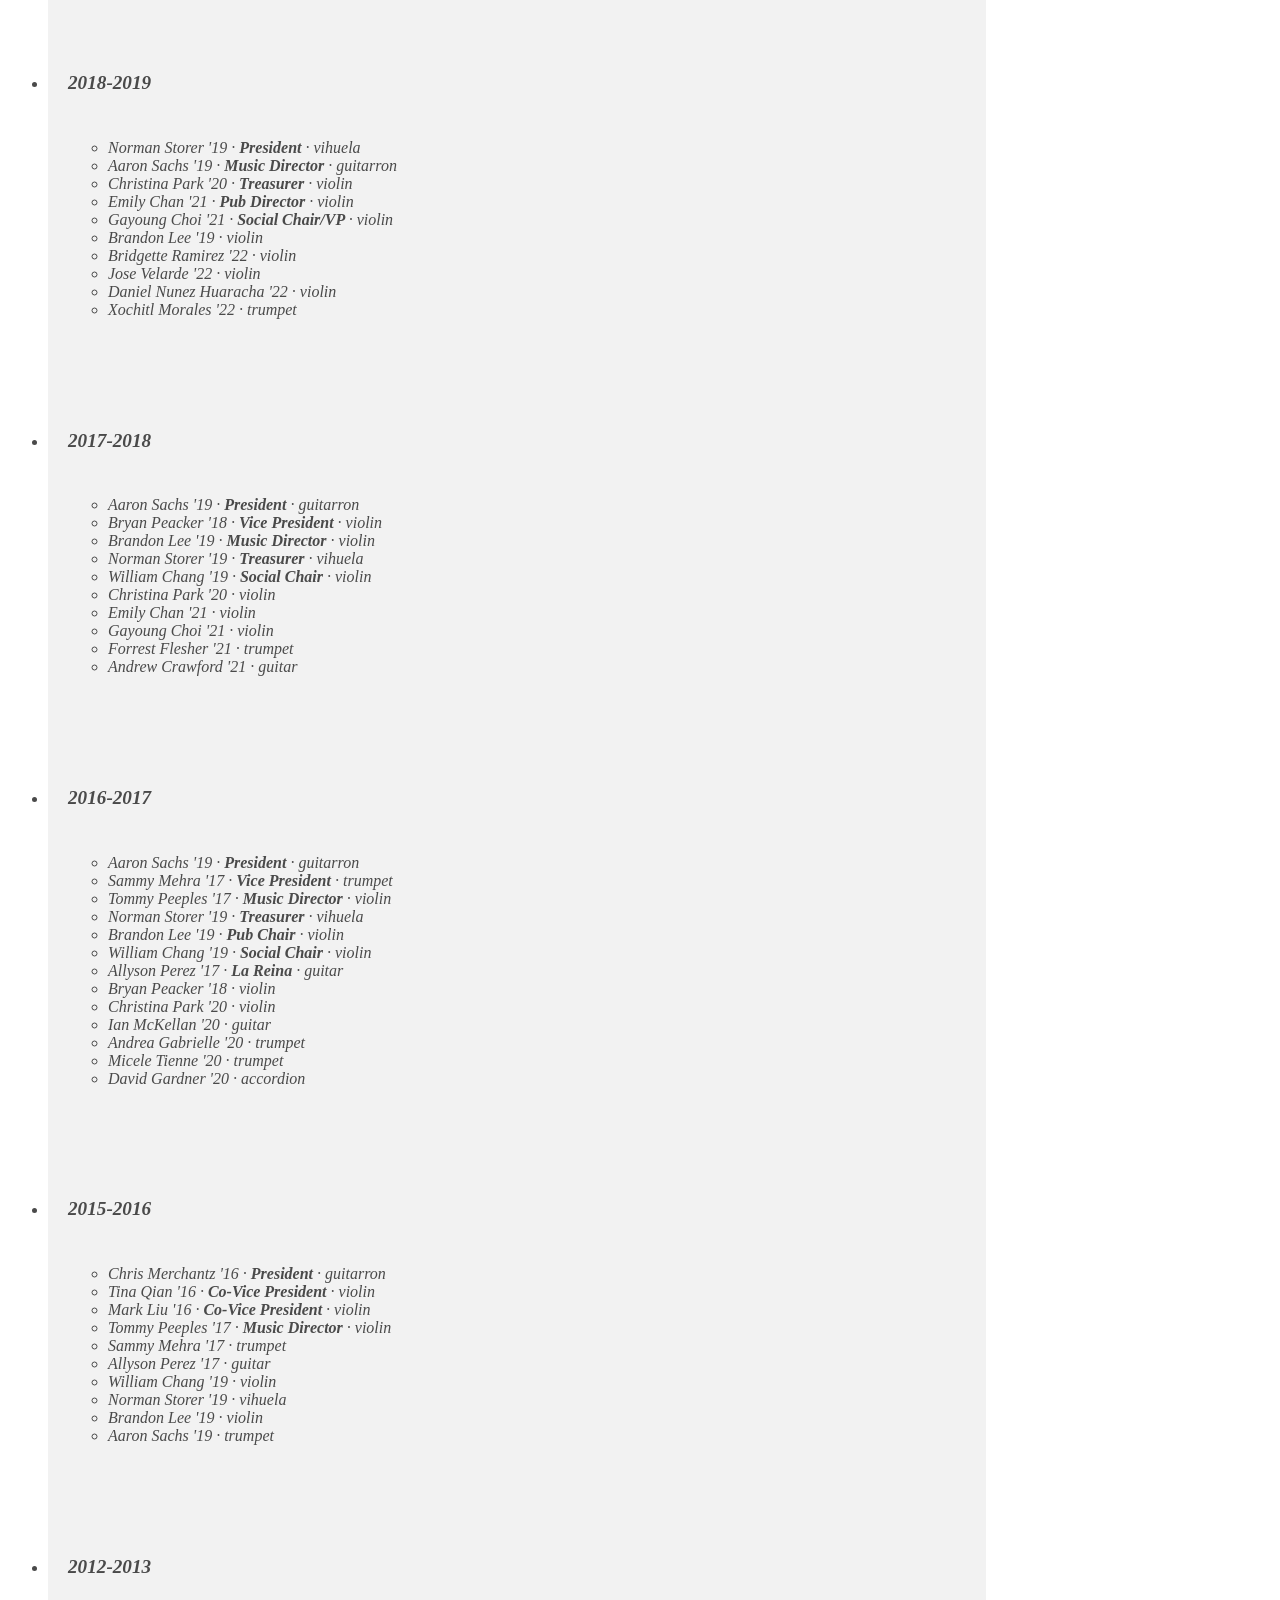
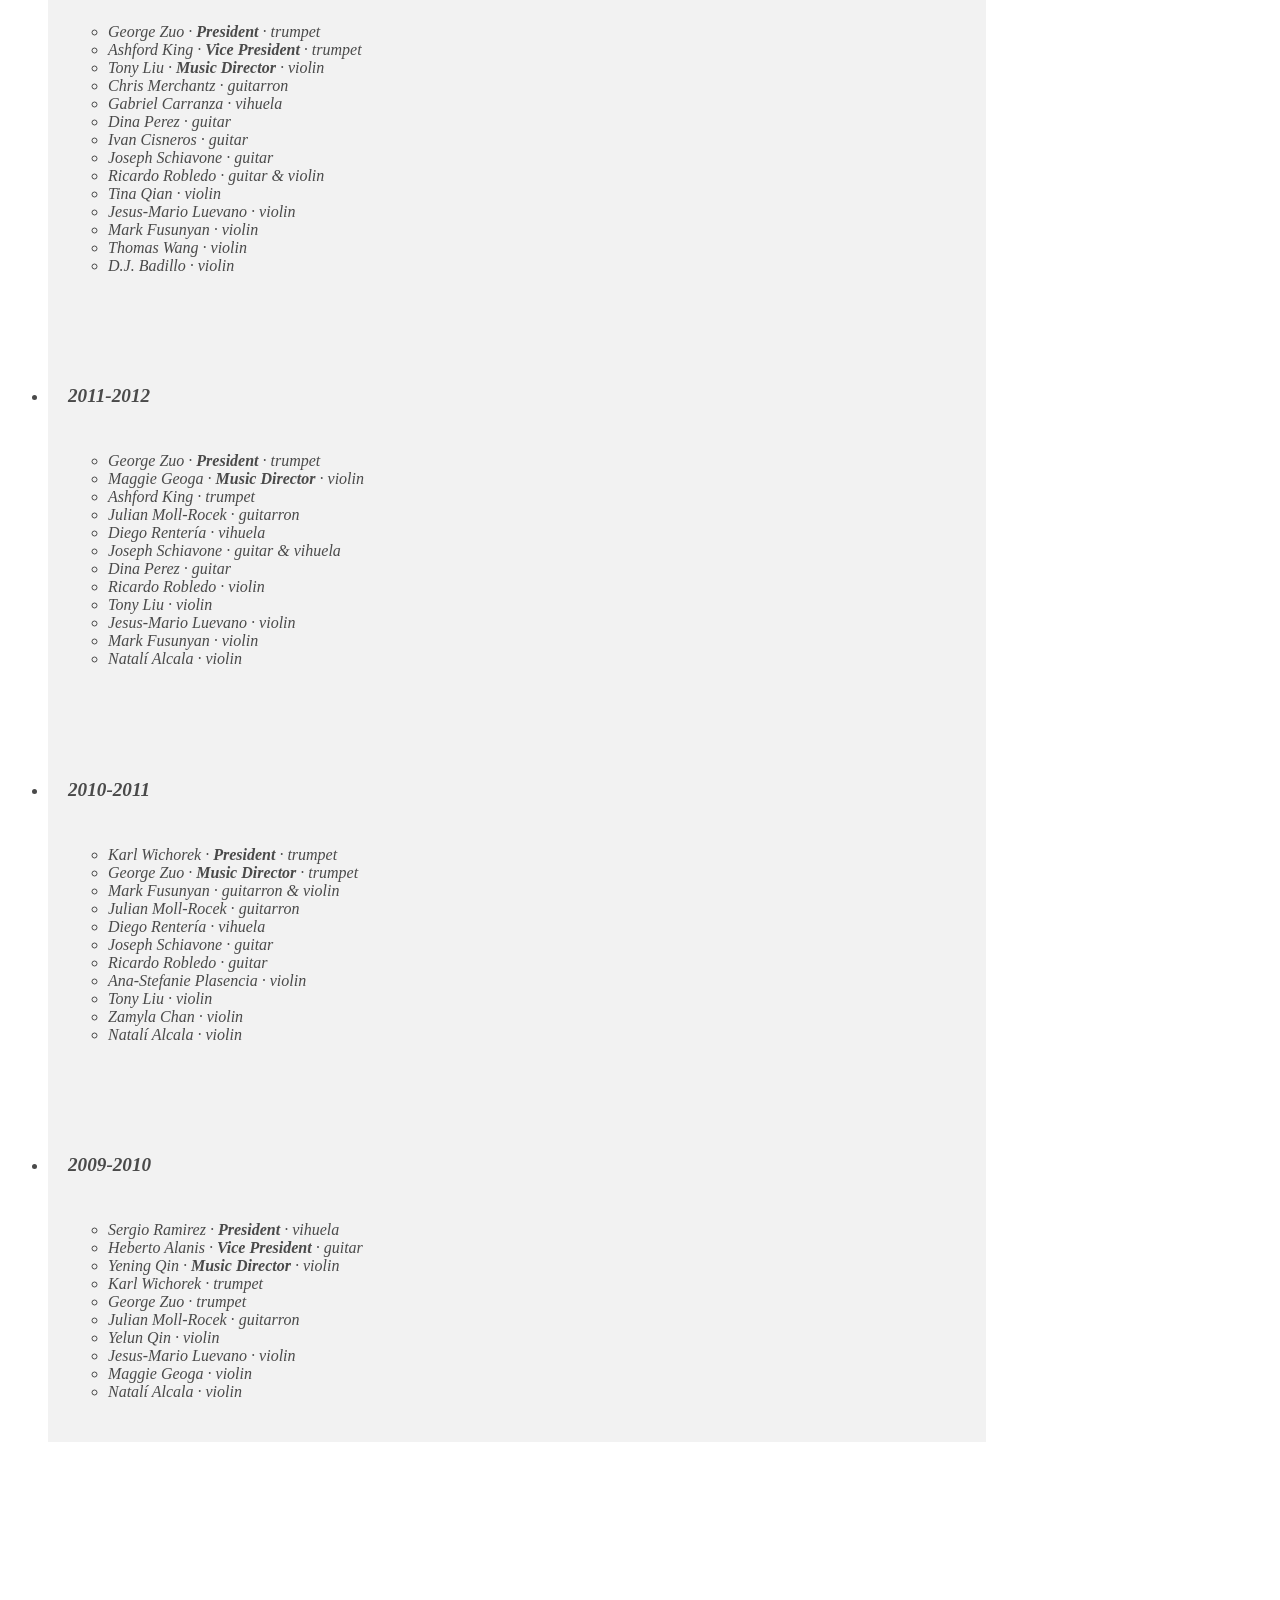
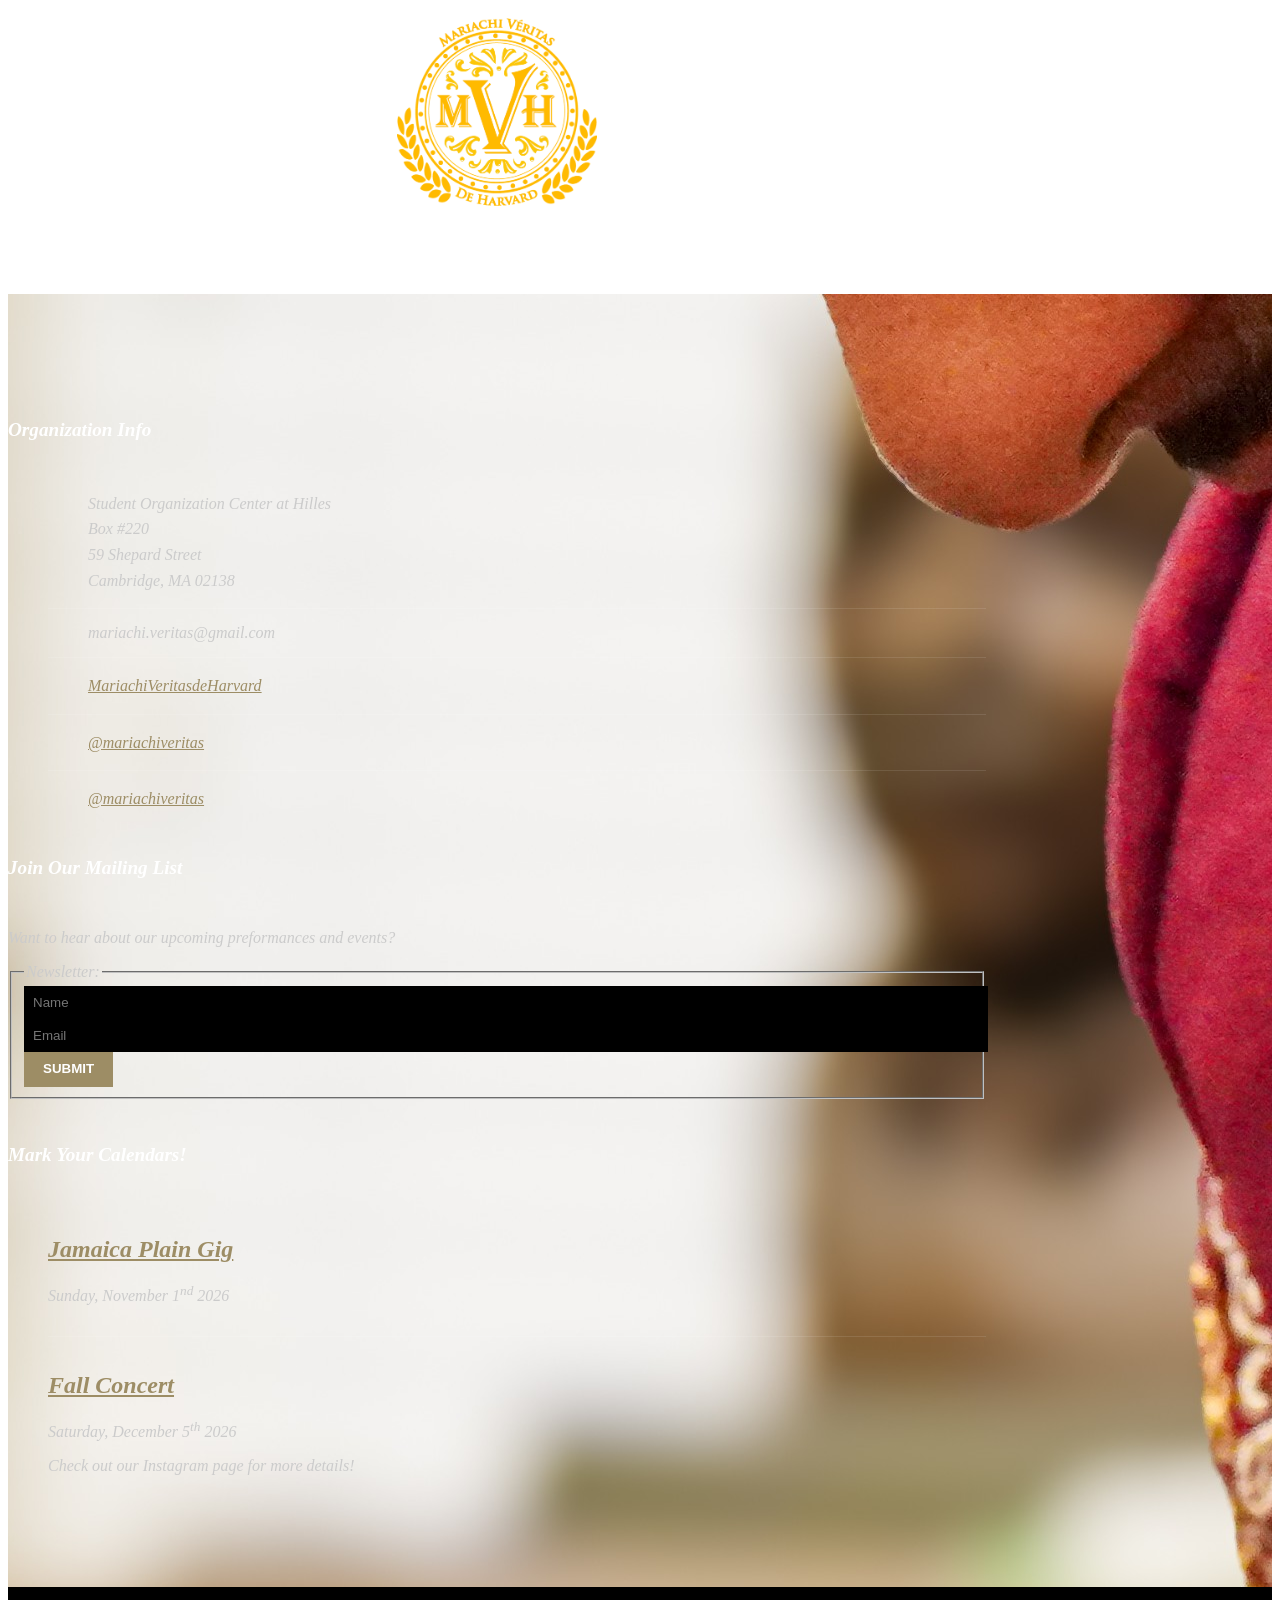
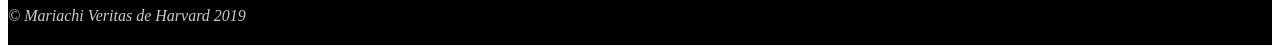
==== commit bff41900: "added logo to bottom of the website" ====
--- a/members.html
+++ b/members.html
@@ -456,6 +456,12 @@
   </main>
 </div>
 
+<div class="wrapper row3">
+  <div class="hoc container clear bottom-logo">
+    <img src="images/mvh_logo_transparent2_recolor.png" alt="Mariachi Veritas de Harvard logo">
+  </div>
+</div>
+
 <!-- ################################################################################################ -->
 <!-- ################################################################################################ -->
 <!-- ################################################################################################ -->
--- a/layout/styles/layout.css
+++ b/layout/styles/layout.css
@@ -0,0 +1,383 @@
+@charset "utf-8";
+/*
+Template Name: Chevesic
+Author: <a href="https://www.os-templates.com/">OS Templates</a>
+Author URI: https://www.os-templates.com/
+Licence: Free to use under our free template licence terms
+Licence URI: https://www.os-templates.com/template-terms
+File: Layout CSS
+*/
+
+@import url("font-awesome.min.css");
+@import url("framework.css");
+
+/* Rows
+--------------------------------------------------------------------------------------------------------------- */
+.row1, .row1 a{}
+.row2, .row2 a{}
+.row3, .row3 a{}
+.row4, .row4 a{}
+.row5, .row5 a{}
+
+
+/* Page Intro
+--------------------------------------------------------------------------------------------------------------- */
+#pageintro{padding:250px 0; text-align:center;}
+
+#pageintro article{display:block; max-width:65%; margin:0 auto;}
+#pageintro .heading{margin-bottom:20px; font-size:4rem;}
+#pageintro p:first-of-type{margin:0 0 20px 0; text-transform:uppercase; font-size:1.2rem; letter-spacing:5px;}
+#pageintro footer{margin-top:50px;}
+
+
+/* Header
+--------------------------------------------------------------------------------------------------------------- */
+#header{padding:50px 0;}
+
+#header #logo *{margin:0; padding:0; line-height:1;}
+#header #logo h1{margin-top:8px; font-size:24px;}
+#header #logo p{margin-top:-2px; font-size:.9rem; text-transform:lowercase;}
+
+#header #quickinfo{font-size:.8rem; text-transform:uppercase;}
+#header #quickinfo li{margin-right:50px;}
+#header #quickinfo li:last-child{margin-right:0;}
+#header #quickinfo strong{display:block; margin:0 0 -5px 0; padding:0; font-size:.9rem;}
+#header #quickinfo br{display:none;}
+
+
+/* Content Area
+--------------------------------------------------------------------------------------------------------------- */
+.container{padding:80px 0;}
+
+/* Content */
+.container .content{}
+
+.sectiontitle{display:block; max-width:60%; margin:0 auto 80px; text-align:center;}
+.sectiontitle *{margin:0;}
+
+.services{}
+.services li:last-child{margin-bottom:0;}/* Used when elements stack in small viewports */
+.services article{display:block; position:relative; padding:25px 20px;}
+.services article .heading{font-size:1.2rem;}
+.services article footer{margin-top:25px;}
+
+.latest{}
+.latest article{}
+.latest article figure{display:block; position:relative; margin-bottom:30px;}
+.latest article figure img{}
+.latest article .heading{margin:0; font-size:1.2rem;}
+.latest article .meta{}
+.latest article .meta li{display:inline-block; margin-right:8px; font-size:.8rem;}
+.latest article .meta li:last-child{margin-right:0;}
+
+.bottom-logo{text-align:center;}
+.bottom-logo img{width:200px;}
+
+/* Comments */
+#comments ul{margin:0 0 40px 0; padding:0; list-style:none;}
+#comments li{margin:0 0 10px 0; padding:15px;}
+#comments .avatar{float:right; margin:0 0 10px 10px; padding:3px; border:1px solid;}
+#comments address{font-weight:bold;}
+#comments time{font-size:smaller;}
+#comments .comcont{display:block; margin:0; padding:0;}
+#comments .comcont p{margin:10px 5px 10px 0; padding:0;}
+
+#comments form{display:block; width:100%;}
+#comments input, #comments textarea{width:100%; padding:10px; border:1px solid;}
+#comments textarea{overflow:auto;}
+#comments div{margin-bottom:15px;}
+#comments input[type="submit"], #comments input[type="reset"]{display:inline-block; width:auto; min-width:150px; margin:0; padding:8px 5px; cursor:pointer;}
+
+/* Sidebar */
+.container .sidebar{}
+
+.sidebar .sdb_holder{margin-bottom:50px;}
+.sidebar .sdb_holder:last-child{margin-bottom:0;}
+
+
+/* Footer
+--------------------------------------------------------------------------------------------------------------- */
+#footer{padding:80px 0;}
+
+#footer .heading{margin-bottom:50px; font-size:1.2rem;}
+
+#footer .linklist li{display:block; margin-bottom:15px; padding:0 0 15px 0; border-bottom:1px solid;}
+#footer .linklist li:last-child{margin:0; padding:0; border:none;}
+#footer .linklist li::before, #footer .linklist li::after{display:table; content:"";}
+#footer .linklist li, #footer .linklist li::after{clear:both;}
+
+#footer .contact{}
+#footer .contact.linklist li, #footer .contact.linklist li:last-child{position:relative; padding-left:40px;}
+#footer .contact li *{margin:0; padding:0; line-height:1.6;}
+#footer .contact li i{display:block; position:absolute; top:0; left:0; width:30px; font-size:16px; text-align:center;}
+
+#footer input, #footer button{border:1px solid;}
+#footer input{display:block; width:100%; padding:8px;}
+#footer button{padding:8px 18px 10px; text-transform:uppercase; font-weight:700; cursor:pointer;}
+
+
+/* Copyright
+--------------------------------------------------------------------------------------------------------------- */
+#copyright{padding:20px 0;}
+#copyright *{margin:0; padding:0;}
+
+
+/* Transition Fade
+This gives a smooth transition to "ALL" elements used in the layout - other than the navigation form used in mobile devices
+If you don't want it to fade all elements, you have to list the ones you want to be faded individually
+Delete it completely to stop fading
+--------------------------------------------------------------------------------------------------------------- */
+*, *::before, *::after{transition:all .28s ease-in-out;}
+#mainav form *{transition:none !important;}
+
+
+/* ------------------------------------------------------------------------------------------------------------ */
+/* ------------------------------------------------------------------------------------------------------------ */
+/* ------------------------------------------------------------------------------------------------------------ */
+/* ------------------------------------------------------------------------------------------------------------ */
+/* ------------------------------------------------------------------------------------------------------------ */
+
+
+/* Navigation
+--------------------------------------------------------------------------------------------------------------- */
+nav ul, nav ol{margin:0; padding:0; list-style:none;}
+
+#mainav, #breadcrumb, .sidebar nav{line-height:normal;}
+#mainav .drop::after, #mainav li li .drop::after, #breadcrumb li a::after, .sidebar nav a::after{position:absolute; font-family:"FontAwesome"; font-size:10px; line-height:10px;}
+
+/* Top Navigation */
+#mainav{text-align:center;}
+#mainav ul{text-transform:uppercase;}
+#mainav ul ul{z-index:9999; position:absolute; width:180px; text-transform:none; text-align:left;}
+#mainav ul ul ul{left:180px; top:0;}
+#mainav li{display:inline-block; position:relative; margin:0; padding:0;}
+#mainav li:last-child{margin-right:0;}
+#mainav li li{width:100%; margin:0;}
+#mainav li a{display:block; padding:20px;}
+#mainav li li a{border:solid; border-width:0 0 1px 0;}
+#mainav .drop{padding-left:15px;}
+#mainav li li a, #mainav li li .drop{display:block; margin:0; padding:10px 15px;}
+#mainav .drop::after, #mainav li li .drop::after{content:"\f0d7";}
+#mainav .drop::after{top:25px; left:5px;}
+#mainav li li .drop::after{top:15px; left:5px;}
+#mainav ul ul{visibility:hidden; opacity:0;}
+#mainav ul li:hover > ul{visibility:visible; opacity:1;}
+
+#mainav form{display:none; margin:0; padding:0;}
+#mainav form select, #mainav form select option{display:block; cursor:pointer; outline:none;}
+#mainav form select{width:100%; padding:5px; border:none;}
+#mainav form select option{margin:5px; padding:0; border:none;}
+
+/* Breadcrumb */
+#breadcrumb{padding:120px 0 20px;}
+#breadcrumb ul{margin:0; padding:0; list-style:none; text-transform:uppercase;}
+#breadcrumb li{display:inline-block; margin:0 6px 0 0; padding:0;}
+#breadcrumb li a{display:block; position:relative; margin:0; padding:0 12px 0 0; font-size:12px;}
+#breadcrumb li a::after{top:3px; right:0; content:"\f101";}
+#breadcrumb li:last-child a{margin:0; padding:0;}
+#breadcrumb li:last-child a::after{display:none;}
+
+/* Sidebar Navigation */
+.sidebar nav{display:block; width:100%;}
+.sidebar nav li{margin:0 0 3px 0; padding:0;}
+.sidebar nav a{display:block; position:relative; margin:0; padding:5px 10px 5px 15px; text-decoration:none; border:solid; border-width:0 0 1px 0;}
+.sidebar nav a::after{top:9px; left:5px; content:"\f101";}
+.sidebar nav ul ul a{padding-left:35px;}
+.sidebar nav ul ul a::after{left:25px;}
+.sidebar nav ul ul ul a{padding-left:55px;}
+.sidebar nav ul ul ul a::after{left:45px;}
+
+/* Pagination */
+.pagination{display:block; width:100%; text-align:center; clear:both;}
+.pagination li{display:inline-block; margin:0 2px 0 0;}
+.pagination li:last-child{margin-right:0;}
+.pagination a, .pagination strong{display:block; padding:8px 11px; border:1px solid; background-clip:padding-box; font-weight:normal;}
+
+/* Back to Top */
+#backtotop{z-index:999; display:inline-block; position:fixed; visibility:hidden; bottom:20px; right:20px; width:36px; height:36px; line-height:36px; font-size:16px; text-align:center; opacity:.2;}
+#backtotop i{display:block; width:100%; height:100%; line-height:inherit;}
+#backtotop.visible{visibility:visible; opacity:.5;}
+#backtotop:hover{opacity:1;}
+
+
+/* Tables
+--------------------------------------------------------------------------------------------------------------- */
+table, th, td{border:1px solid; border-collapse:collapse; vertical-align:top;}
+table, th{table-layout:auto;}
+table{width:100%; margin-bottom:15px;}
+th, td{padding:5px 8px;}
+td{border-width:0 1px;}
+
+
+/* Gallery
+--------------------------------------------------------------------------------------------------------------- */
+#gallery{display:block; width:100%; margin-bottom:50px;}
+#gallery figure figcaption{display:block; width:100%; clear:both;}
+#gallery li{margin-bottom:30px;}
+
+
+/* ------------------------------------------------------------------------------------------------------------ */
+/* ------------------------------------------------------------------------------------------------------------ */
+/* ------------------------------------------------------------------------------------------------------------ */
+/* ------------------------------------------------------------------------------------------------------------ */
+/* ------------------------------------------------------------------------------------------------------------ */
+
+
+/* Colours
+--------------------------------------------------------------------------------------------------------------- */
+body{color:#4A4A4A; background-color:#FFFFFF;}
+a{color:#9D8D65;}
+a:active, a:focus{background:transparent;}/* IE10 + 11 Bugfix - prevents grey background */
+hr, .borderedbox{border-color:#D7D7D7;}
+label span{color:#FF0000; background-color:inherit;}
+input:focus, textarea:focus, *:required:focus{border-color:#9D8D65;}
+.overlay{color:#FFFFFF; background-color:inherit;}
+.overlay::after{color:inherit; background-color:rgba(0,0,0,.4);}
+
+.btn, .btn.inverse:hover{color:#FFFFFF; background-color:#9D8D65; border-color:#9D8D65;}
+.btn:hover, .btn.inverse{color:inherit; background-color:transparent; border-color:inherit;}
+
+.icon{color:#FFFFFF; background-color:#9D8D65; border-color:inherit;}
+.icon:hover{color:#9D8D65; background-color:#FFFFFF;}
+
+.imgover:hover::before{background:rgba(0,0,0,.55);}
+.imgover:hover::after{color:#FFFFFF;}
+
+
+/* Rows */
+.row1{color:#8F8F8F; background-color:rgba(0,0,0,.55);}
+.row2{color:#4A4A4A; background-color:#F2F2F2;}
+.row3{color:#4A4A4A; background-color:#FFFFFF;}
+.row4{color:#CBCBCB;}
+.row5, .row5 a{color:#CBCBCB; background-color:#000000;}
+
+
+/* Page Intro */
+#pageintro{color:#FFFFFF;}
+
+
+/* Header */
+#header a{color:inherit;}
+#header #logo a{color:#D7D7D7;}
+
+
+/* Content Area */
+.row2 .services article{color:inherit; background-color:#FFFFFF;}
+.row3 .services article{color:inherit; background-color:#F2F2F2;}
+
+
+/* Footer */
+#footer .heading{color:#FFFFFF;}
+#footer hr, #footer .borderedbox, #footer .linklist li{border-color:rgba(255,255,255,.1);}
+
+#footer input, #footer button{border-color:transparent;}
+#footer input{color:#FFFFFF; background-color:#000000;}
+#footer input:focus{border-color:#9D8D65;}
+#footer button{color:#FFFFFF; background-color:#9D8D65;}
+
+
+/* Navigation */
+#mainav{color:#FFFFFF; background-color:#9D8D65;}
+#mainav li a{color:inherit;}
+#mainav .active a, #mainav a:hover, #mainav li:hover > a{color:#413C29; background-color:inherit;}
+#mainav li li a, #mainav .active li a{color:#FFFFFF; background-color:rgba(157,141,101,.65);/* #9D8D65 */ border-color:#9D8D65;}
+#mainav li li:hover > a, #mainav .active .active > a{color:#FFFFFF; background-color:#9D8D65;}
+#mainav form select{color:#FFFFFF; background-color:#413C29;}
+
+#breadcrumb *{color:#FFFFFF;}
+#breadcrumb li:last-child a{}
+
+.container .sidebar nav a{color:inherit; border-color:#D7D7D7;}
+.container .sidebar nav a:hover{color:#9D8D65;}
+
+.pagination a, .pagination strong{border-color:#D7D7D7;}
+.pagination .current *{color:#FFFFFF; background-color:#9D8D65;}
+
+#backtotop{color:#FFFFFF; background-color:#9D8D65;}
+
+
+/* Tables + Comments */
+table, th, td, #comments .avatar, #comments input, #comments textarea{border-color:#D7D7D7;}
+#comments input:focus, #comments textarea:focus, #comments *:required:focus{border-color:#9D8D65;}
+th{color:#FFFFFF; background-color:#373737;}
+tr, #comments li, #comments input[type="submit"], #comments input[type="reset"]{color:inherit; background-color:#FBFBFB;}
+tr:nth-child(even), #comments li:nth-child(even){color:inherit; background-color:#F7F7F7;}
+table a, #comments a{background-color:inherit;}
+
+
+/* ------------------------------------------------------------------------------------------------------------ */
+/* ------------------------------------------------------------------------------------------------------------ */
+/* ------------------------------------------------------------------------------------------------------------ */
+/* ------------------------------------------------------------------------------------------------------------ */
+/* ------------------------------------------------------------------------------------------------------------ */
+
+
+/* Media Queries
+--------------------------------------------------------------------------------------------------------------- */
+@-ms-viewport{width:device-width;}
+
+
+/* Max Wrapper Width - Laptop, Desktop etc.
+--------------------------------------------------------------------------------------------------------------- */
+@media screen and (min-width:978px){
+	.hoc{max-width:978px;}
+}
+
+
+/* Mobile Devices
+--------------------------------------------------------------------------------------------------------------- */
+@media screen and (max-width:900px){
+	.hoc{max-width:90%;}
+
+	#header{}
+
+	#mainav{padding:15px;}
+	#mainav ul{display:none;}
+	#mainav form{display:block;}
+
+	#breadcrumb{}
+
+	.container{}
+	#comments input[type="reset"]{margin-top:10px;}
+	.pagination li{display:inline-block; margin:0 5px 5px 0;}
+
+	#footer{}
+
+	#copyright{}
+	#copyright p:first-of-type{margin-bottom:10px;}
+}
+
+
+@media screen and (max-width:750px){
+	.imgl, .imgr{display:inline-block; float:none; margin:0 0 10px 0;}
+	.fl_left, .fl_right{display:block; float:none;}
+	.one_half, .one_third, .two_third, .one_quarter, .two_quarter, .three_quarter{display:block; float:none; width:auto; margin:0 0 50px 0; padding:0;}
+	.group .group > *:last-child, .clear .clear > *:last-child, .clear .group > *:last-child, .group .clear > *:last-child{margin-bottom:0;}/* Experimental - Needs more testing in different situations, stops double margin when stacking */
+
+	#header{text-align:center;}
+	#header #logo{margin:0 0 30px 0;}
+
+	#pageintro{padding:120px 0;}
+	#pageintro article{max-width:none; text-align:left;}
+	#pageintro .heading{font-size:2rem;}
+
+	.sectiontitle{max-width:none; text-align:left;}
+
+	#footer{padding-bottom:30px;}/* Not needed, just looks better. Compensates for the grid elements bottom margin when stacked */
+}
+
+
+/* Other
+--------------------------------------------------------------------------------------------------------------- */
+@media screen and (max-width:650px){
+	.scrollable{display:block; width:100%; margin:0 0 30px 0; padding:0 0 15px 0; overflow:auto; overflow-x:scroll;}
+	.scrollable table{margin:0; padding:0; white-space:nowrap;}
+
+	.inline li{display:block; margin-bottom:10px;}
+	.pushright li{margin-right:0;}
+
+	.font-x2{font-size:1.4rem;}
+	.font-x3{font-size:1.6rem;}
+
+	#header #quickinfo li{margin-right:0;}
+}
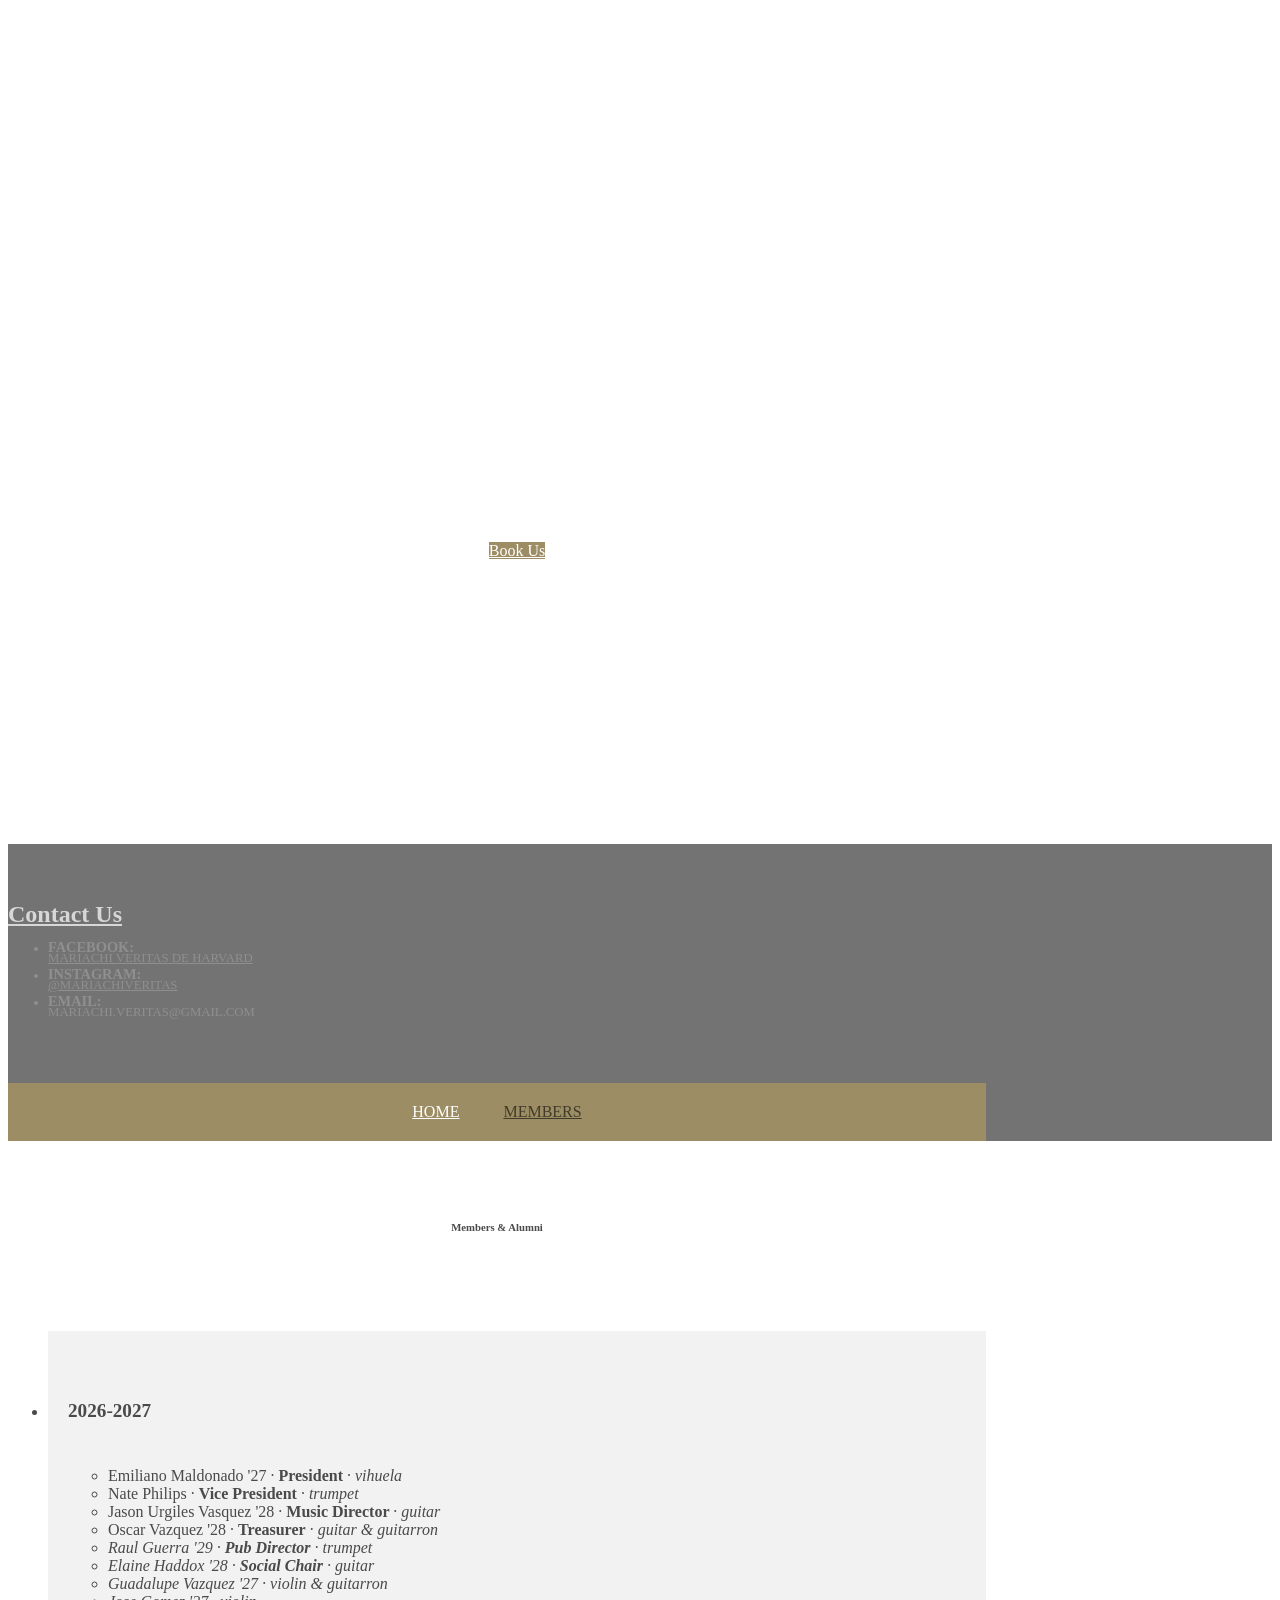
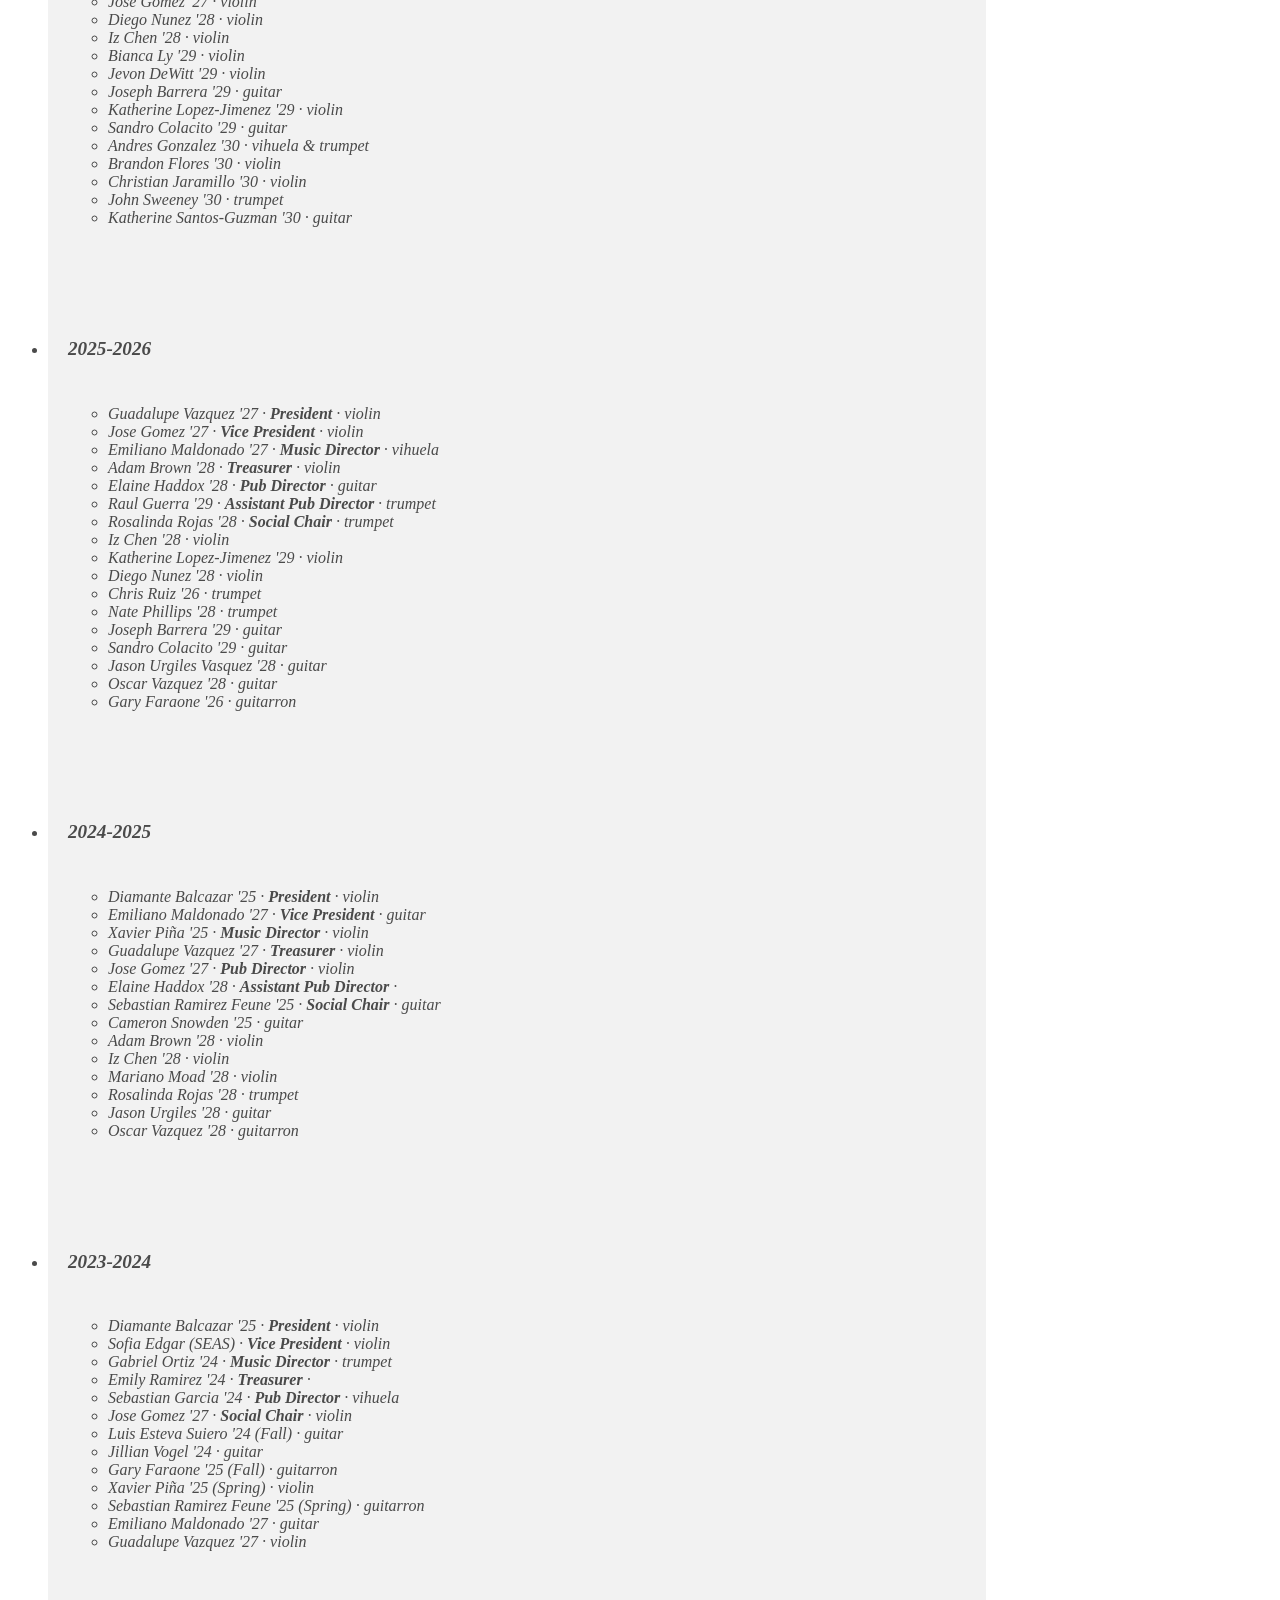
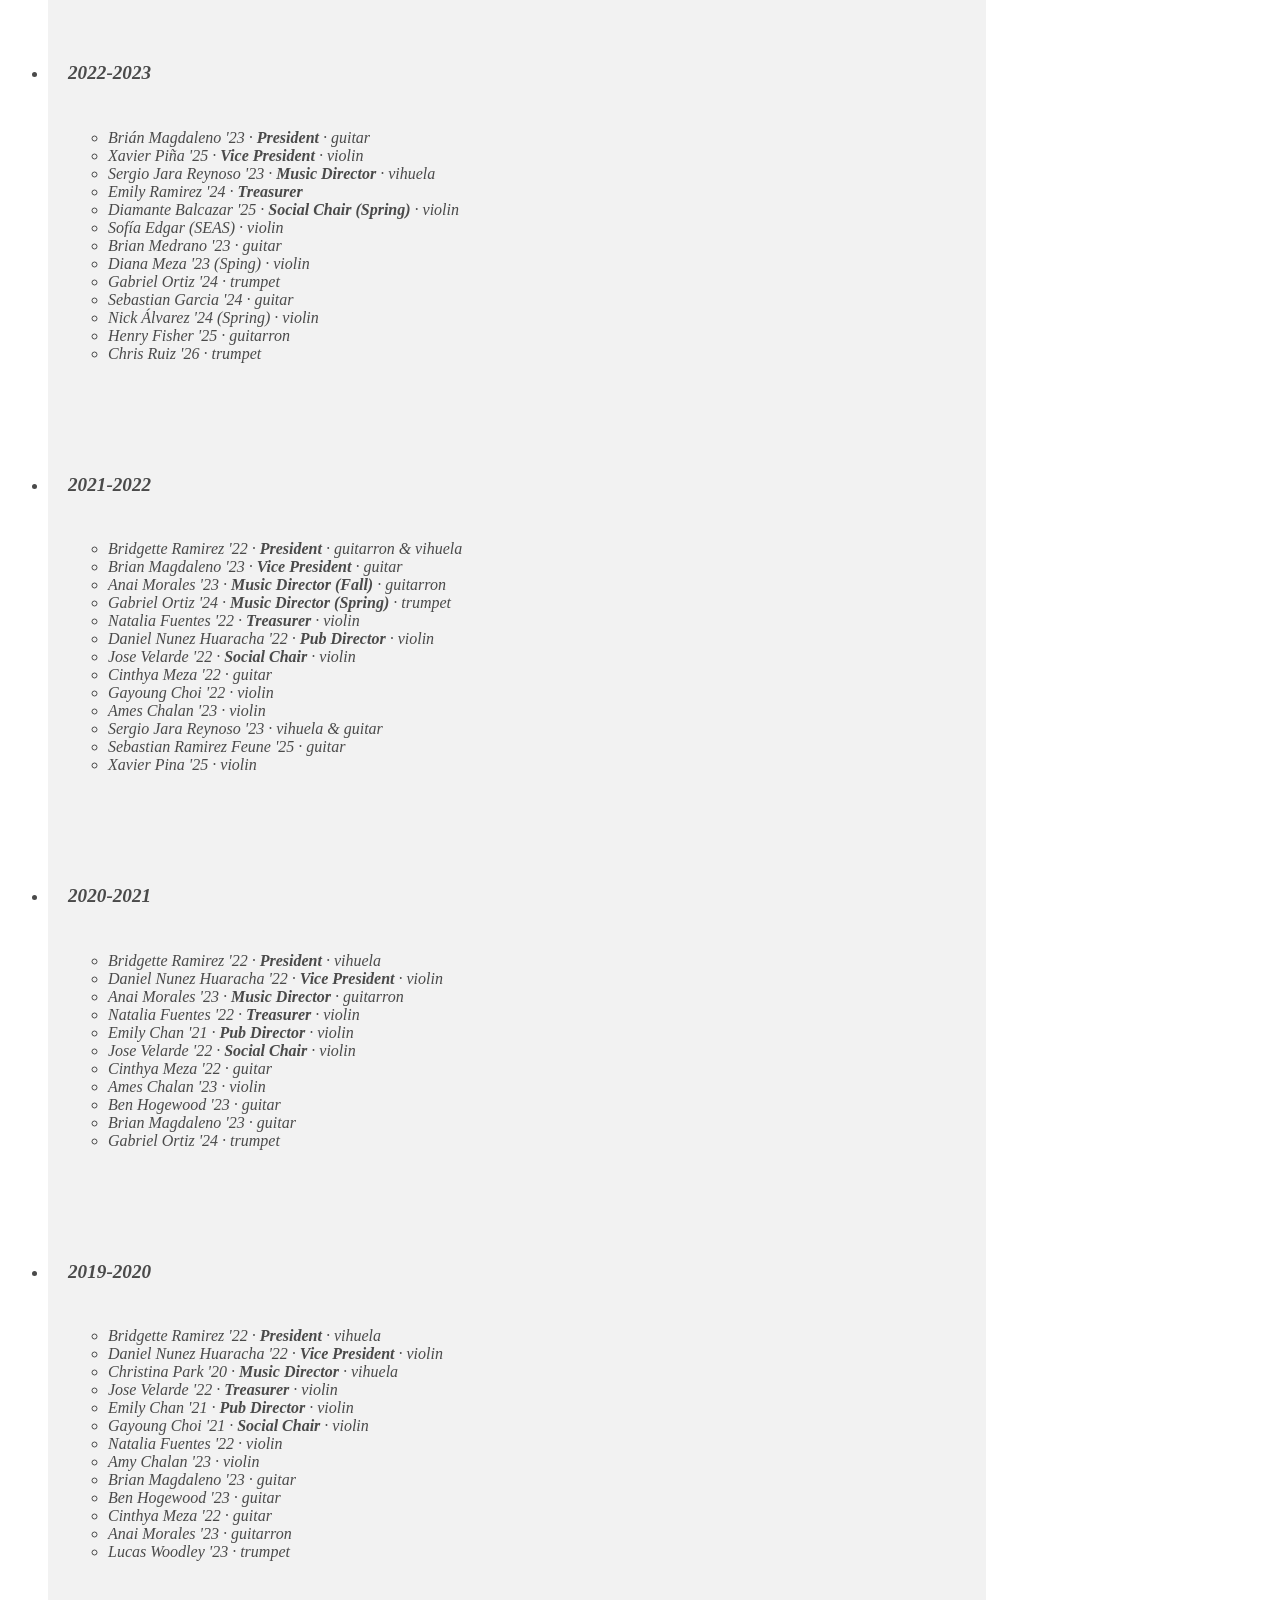
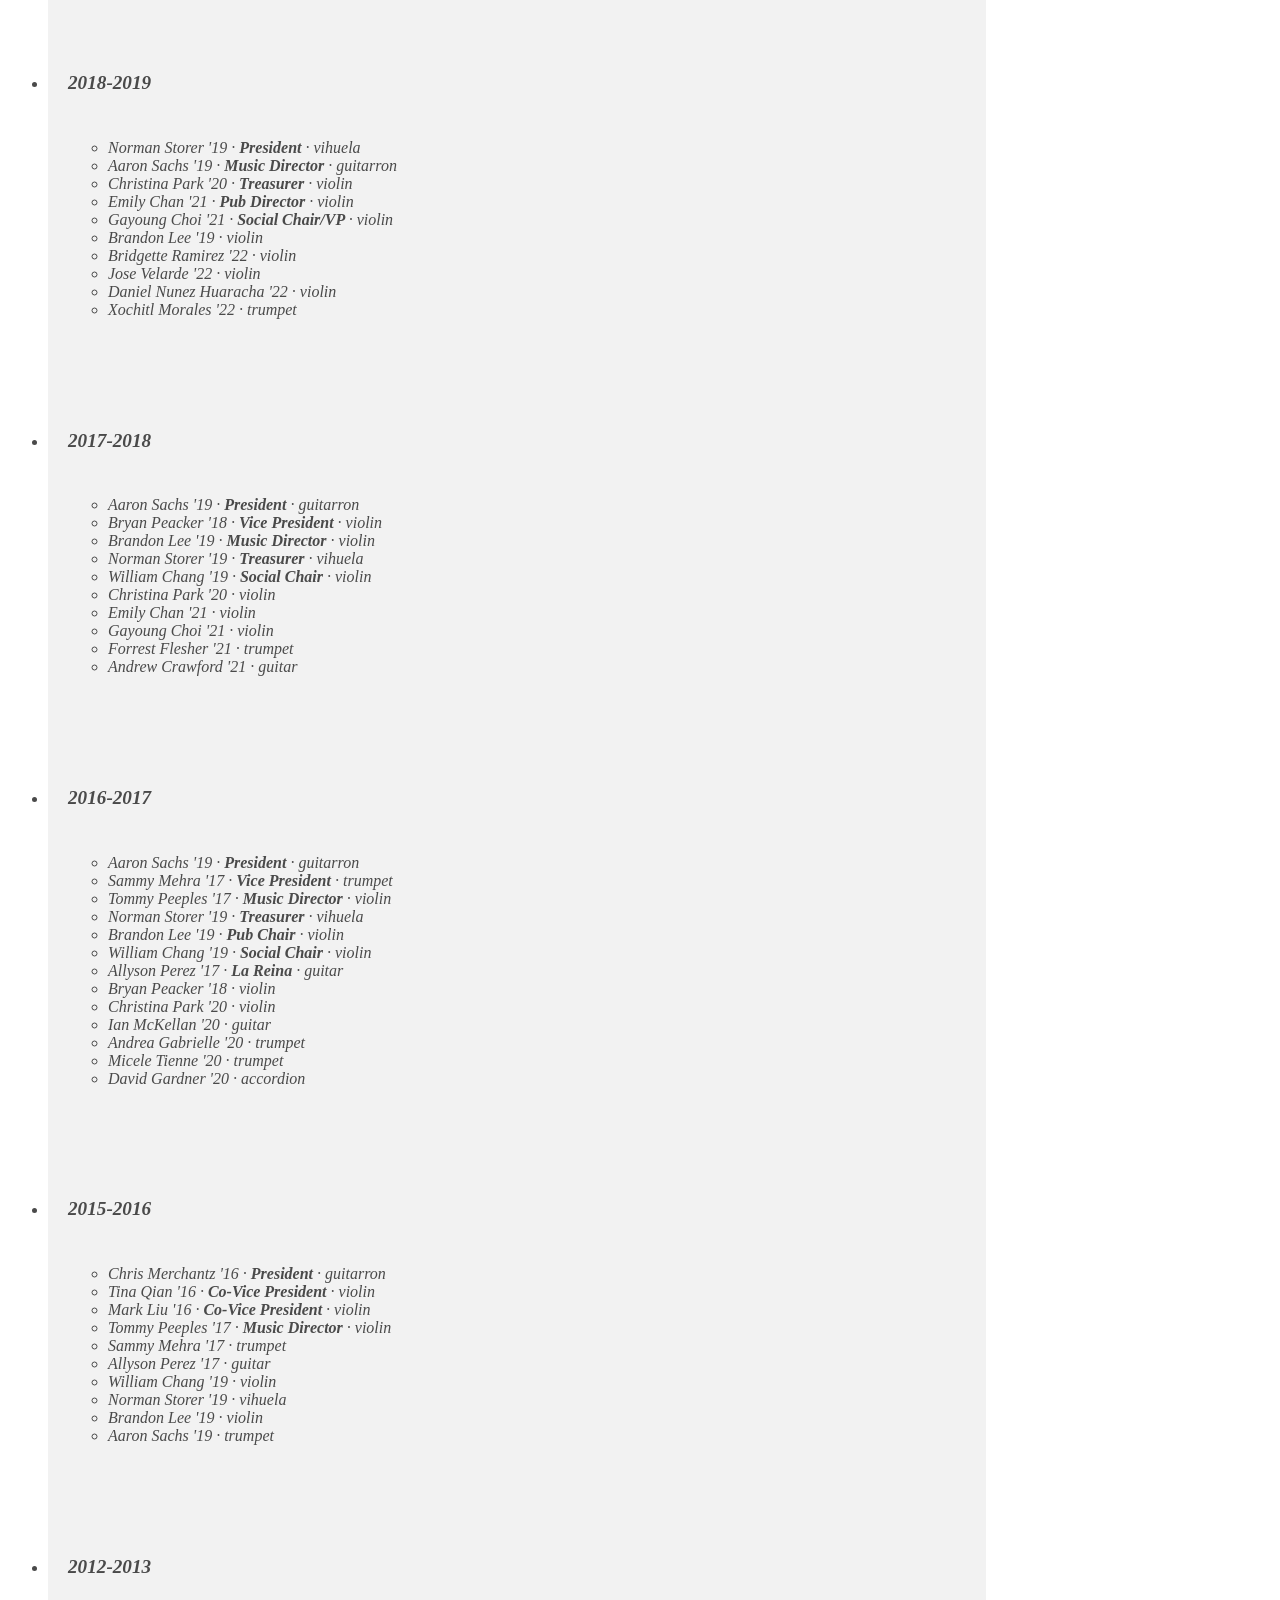
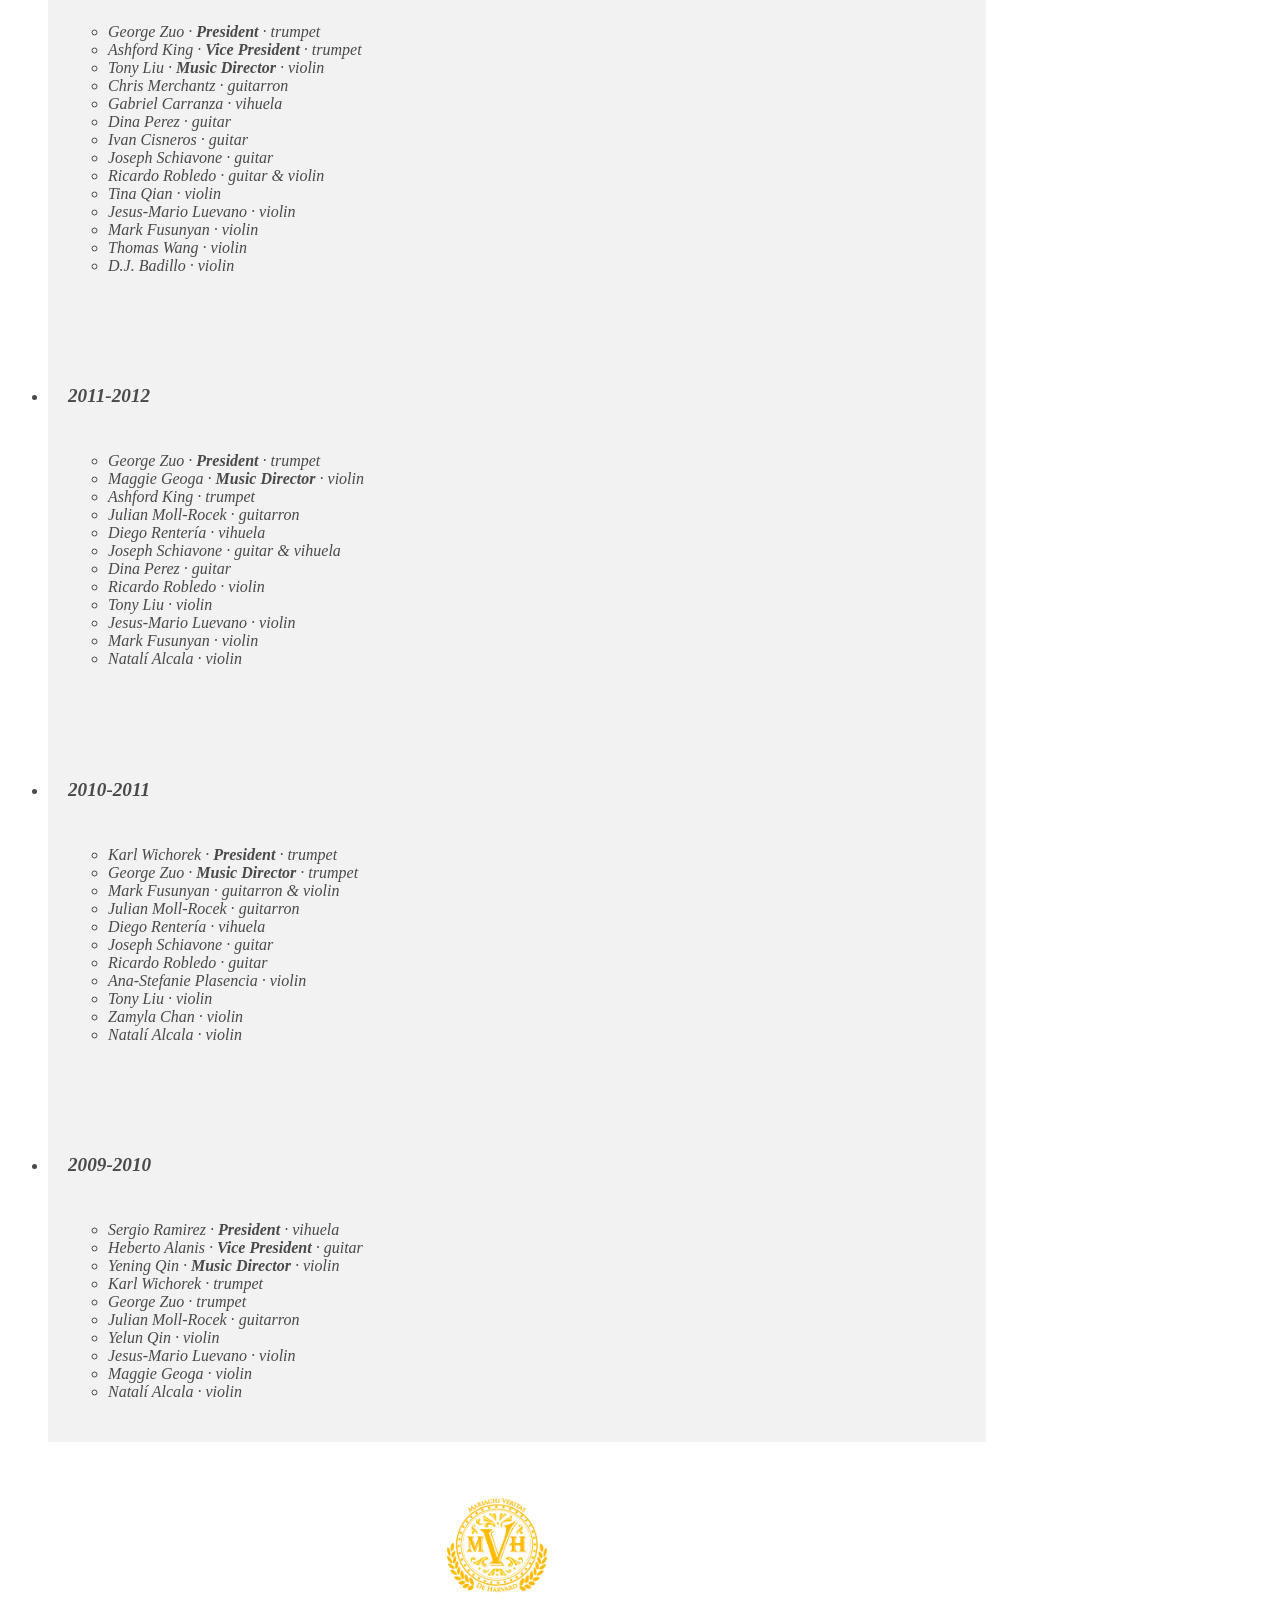
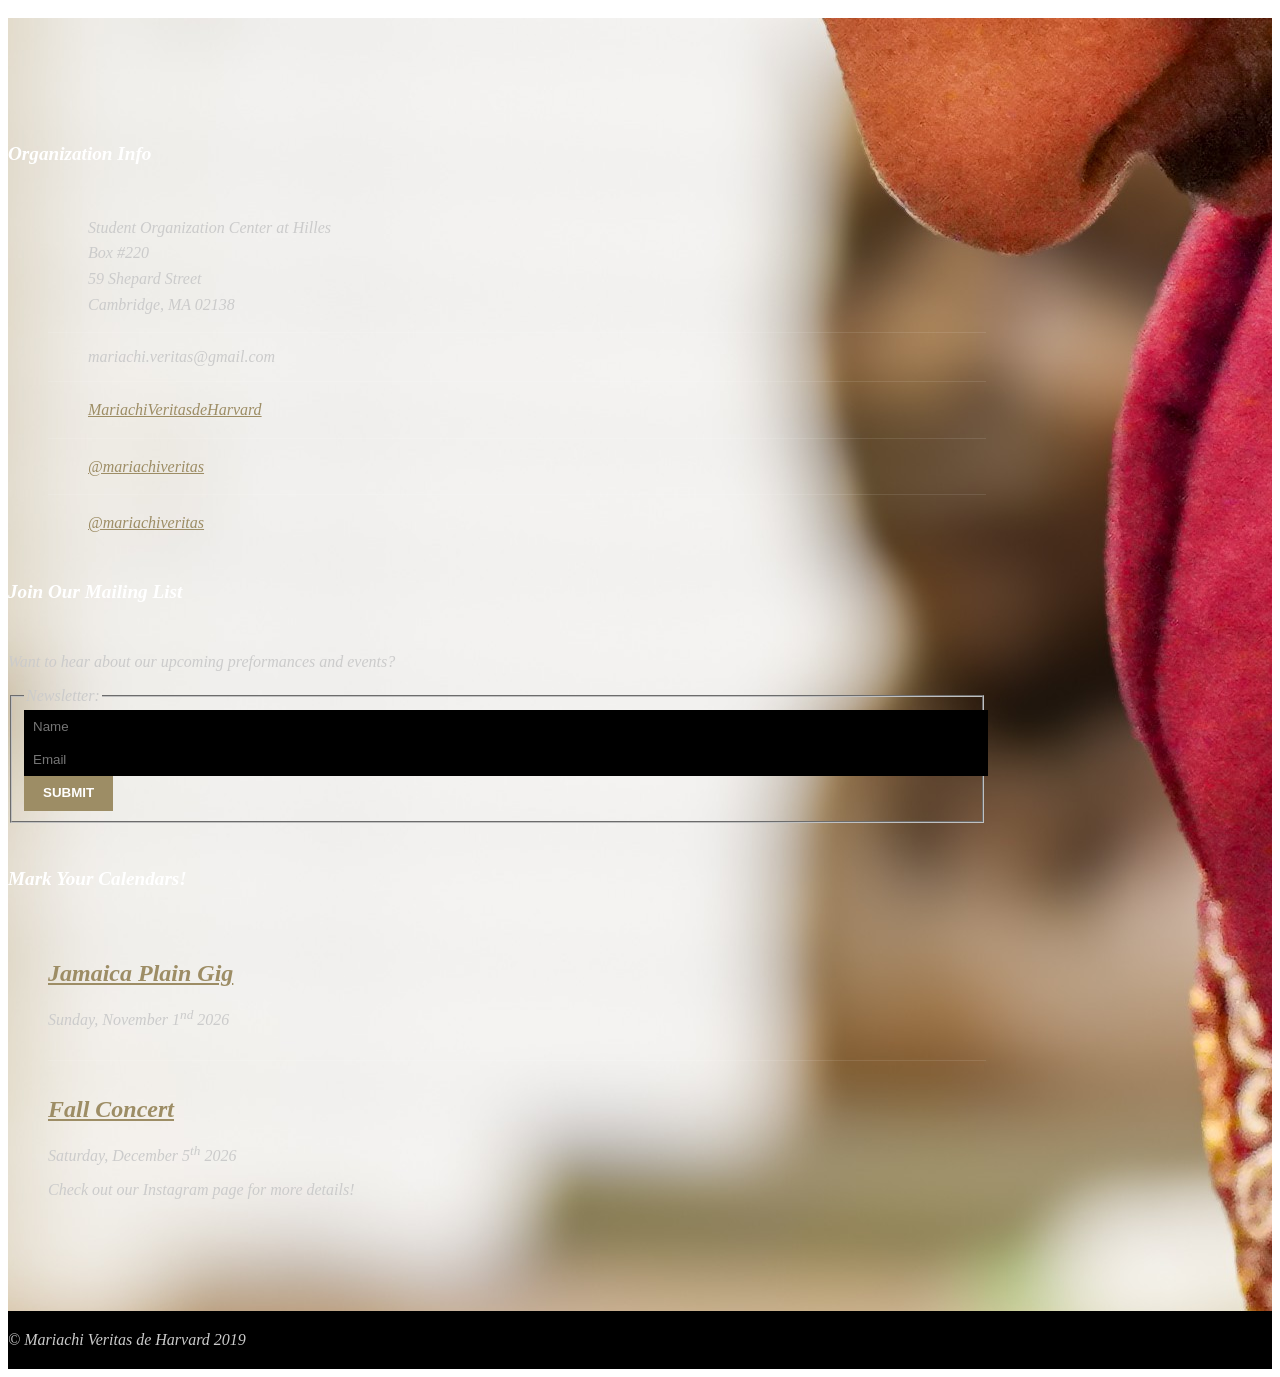
==== commit cbce307b: "edited padding between logo and site" ====
--- a/members.html
+++ b/members.html
@@ -96,7 +96,7 @@
 <!-- ################################################################################################ -->
 <!-- ################################################################################################ -->
 <div class="wrapper row3">
-  <main class="hoc container clear">
+  <main class="hoc container clear member-list">
     <!-- main body -->
     <!-- ################################################################################################ -->
     <div class="sectiontitle">
--- a/layout/styles/layout.css
+++ b/layout/styles/layout.css
@@ -70,8 +70,10 @@
 .latest article .meta li{display:inline-block; margin-right:8px; font-size:.8rem;}
 .latest article .meta li:last-child{margin-right:0;}
 
-.bottom-logo{text-align:center;}
-.bottom-logo img{width:200px;}
+.gallery-section{padding-bottom:20px;}
+.member-list{padding-bottom:20px;}
+.bottom-logo{padding:20px 0; text-align:center;}
+.bottom-logo img{width:100px;}
 
 /* Comments */
 #comments ul{margin:0 0 40px 0; padding:0; list-style:none;}
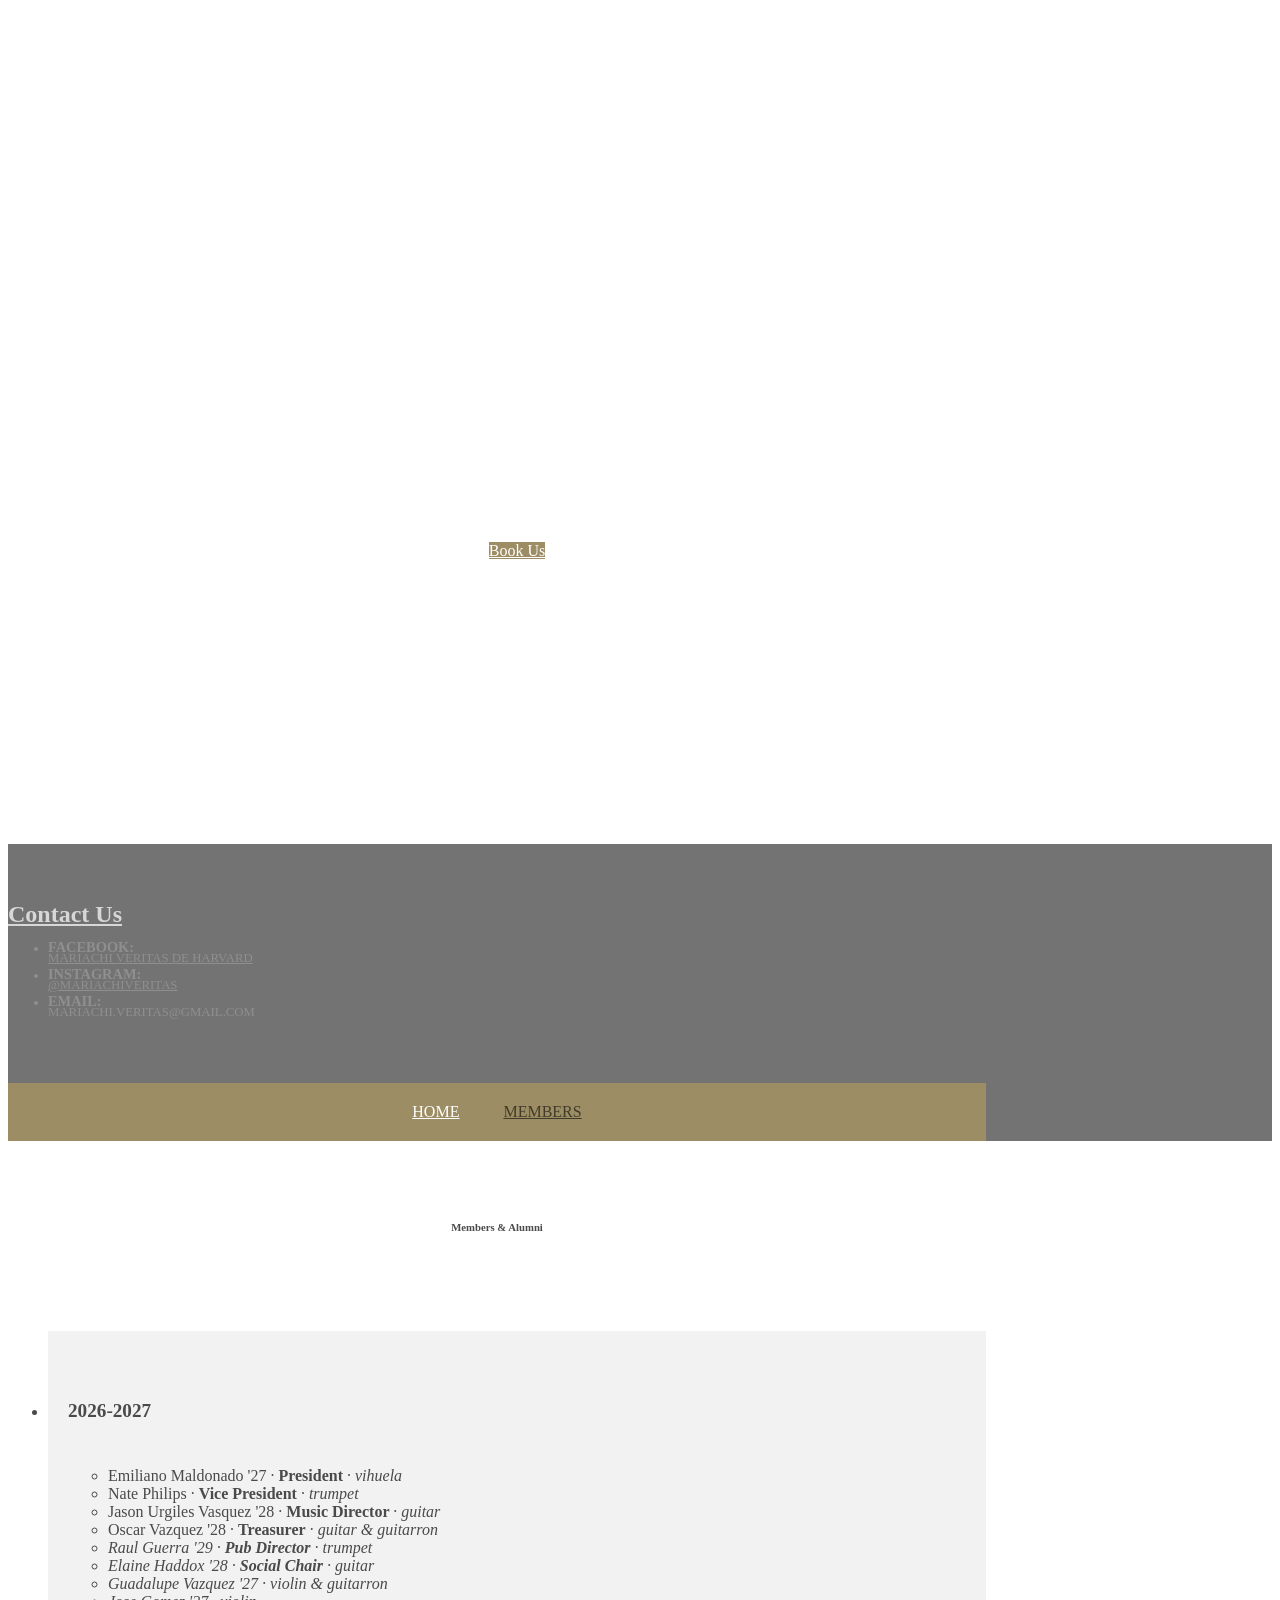
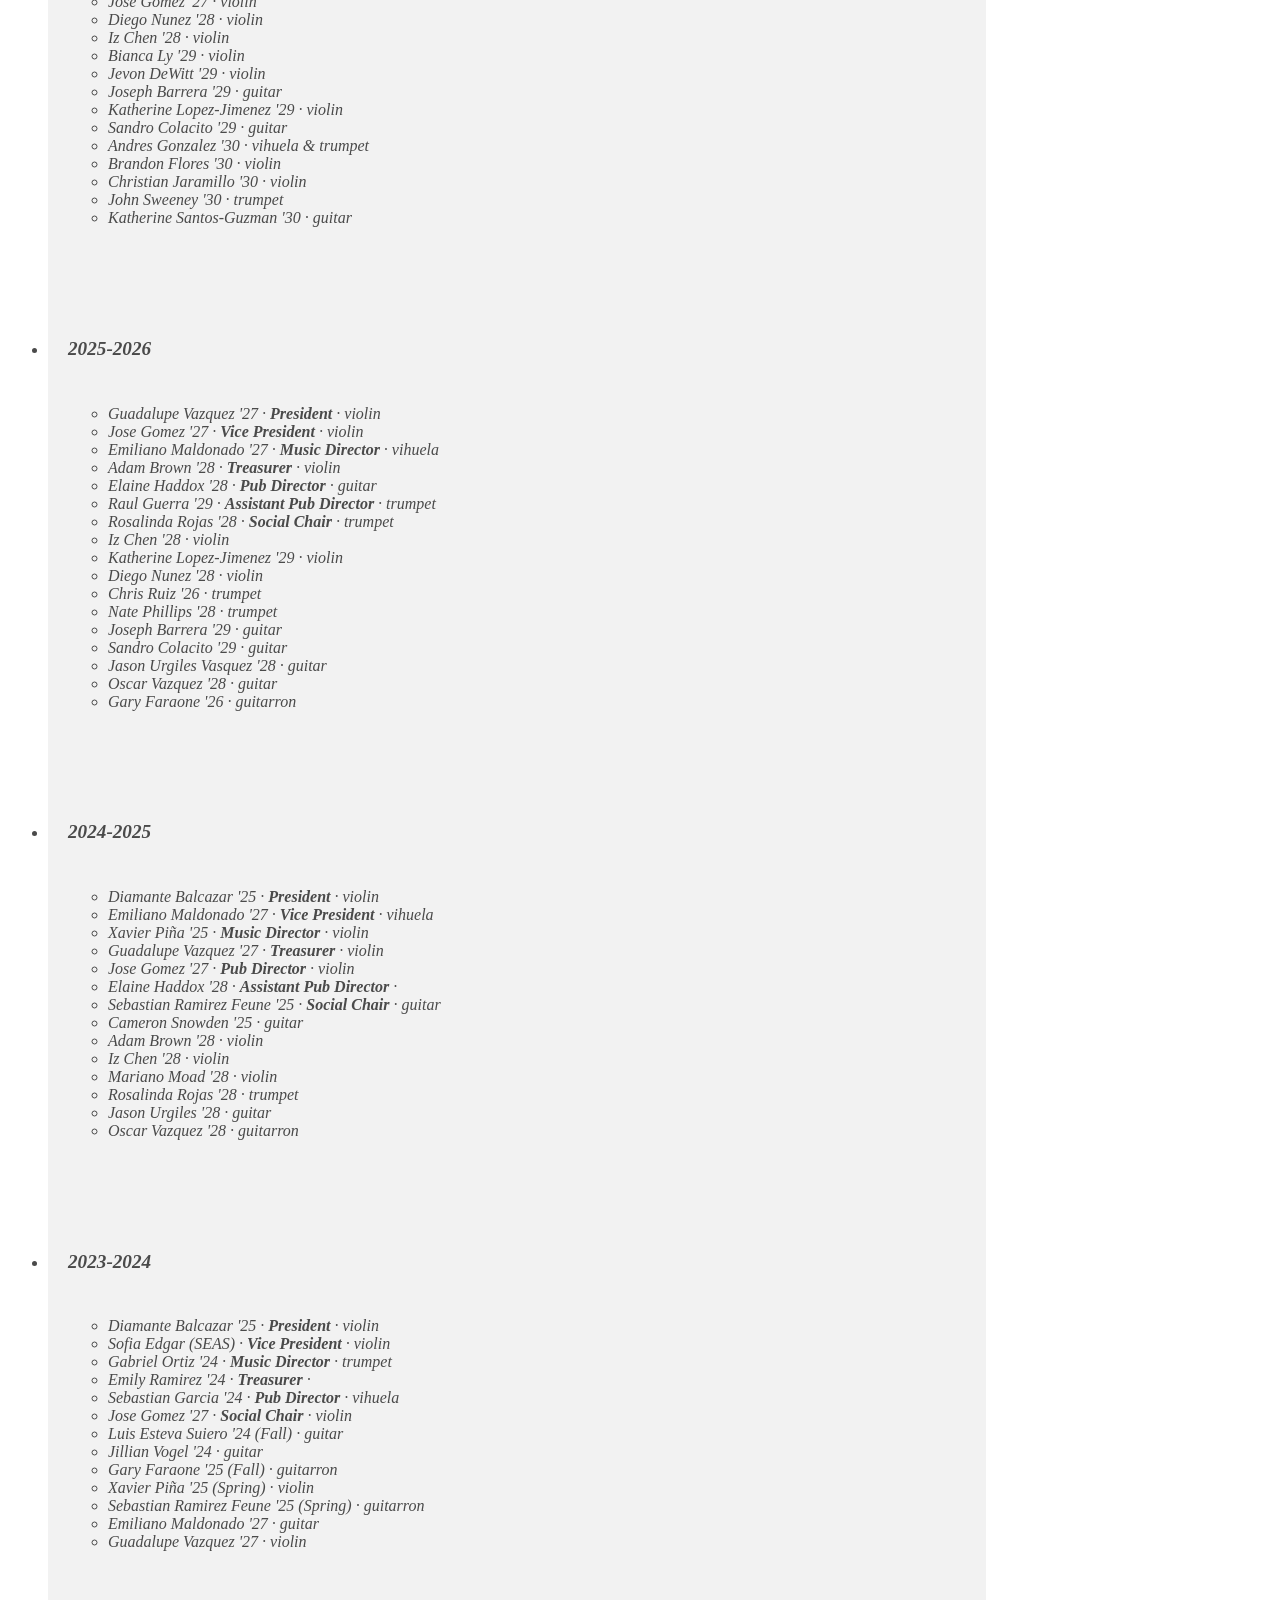
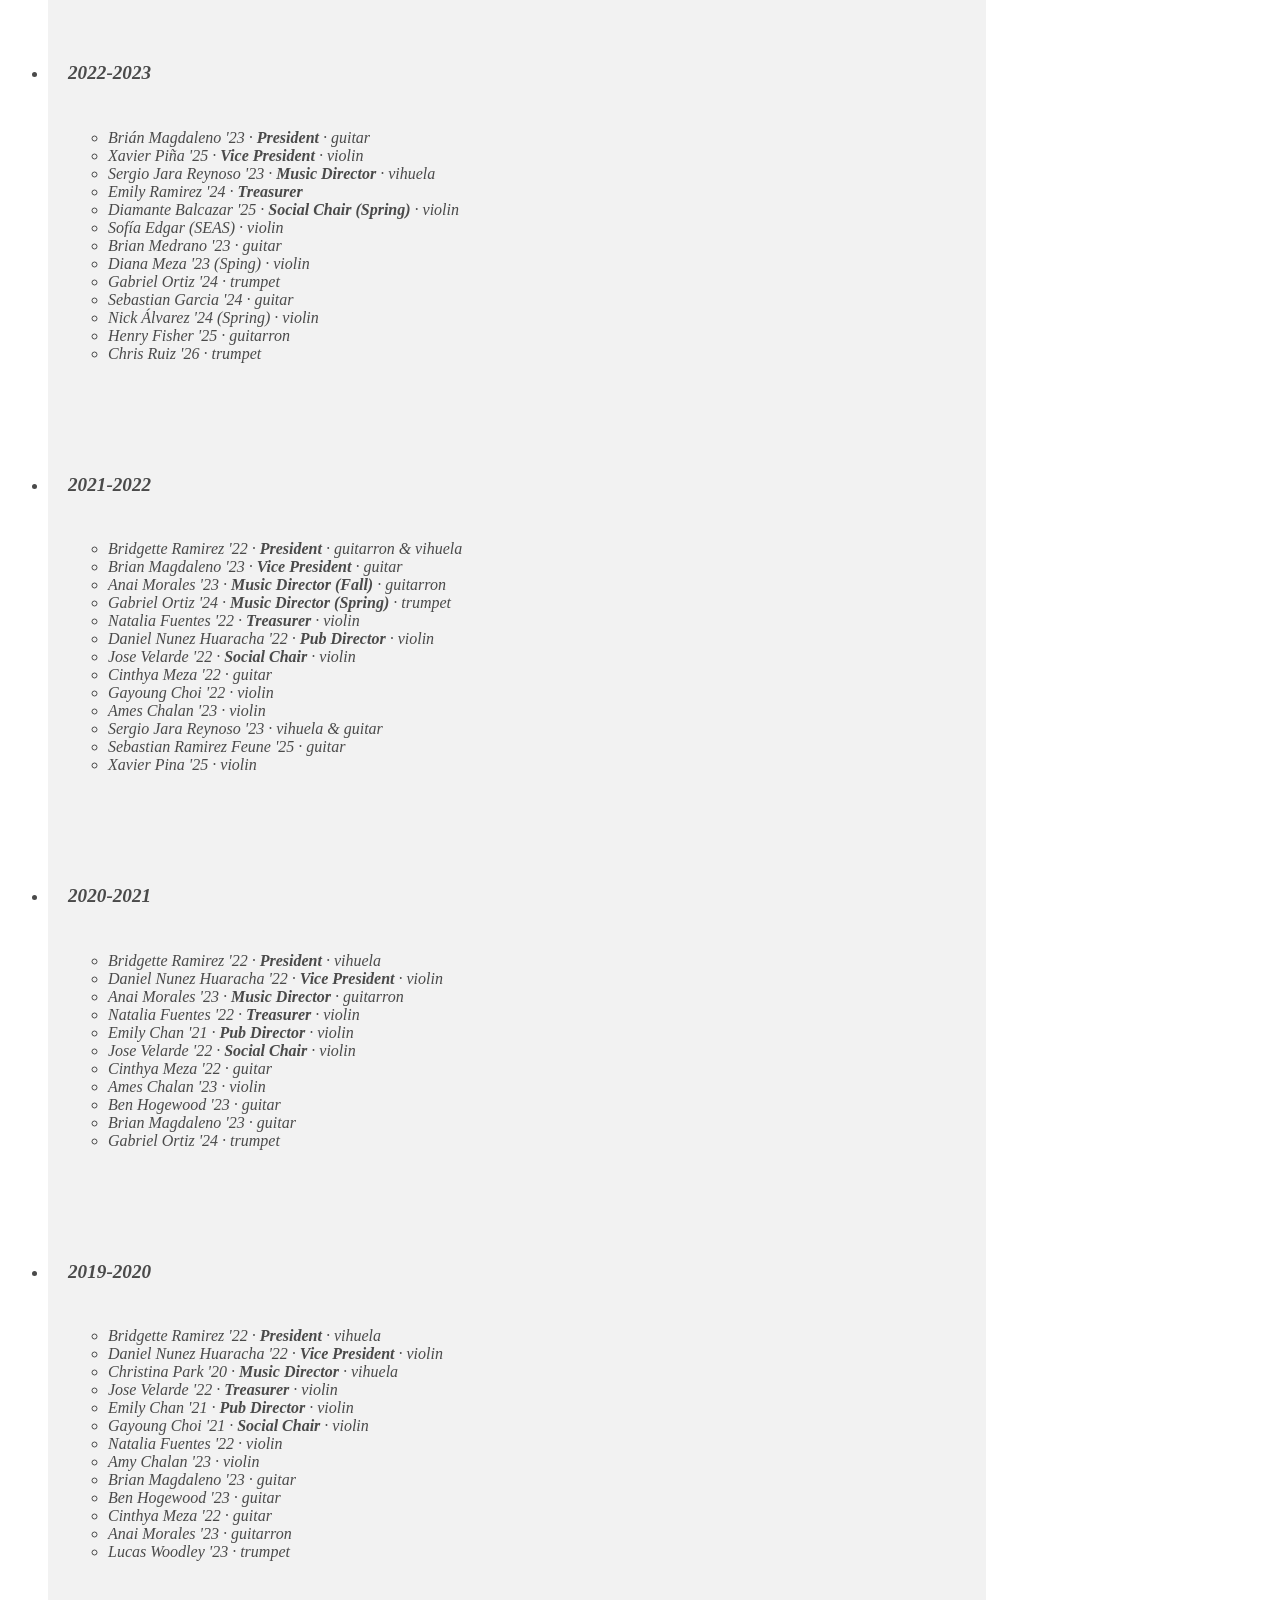
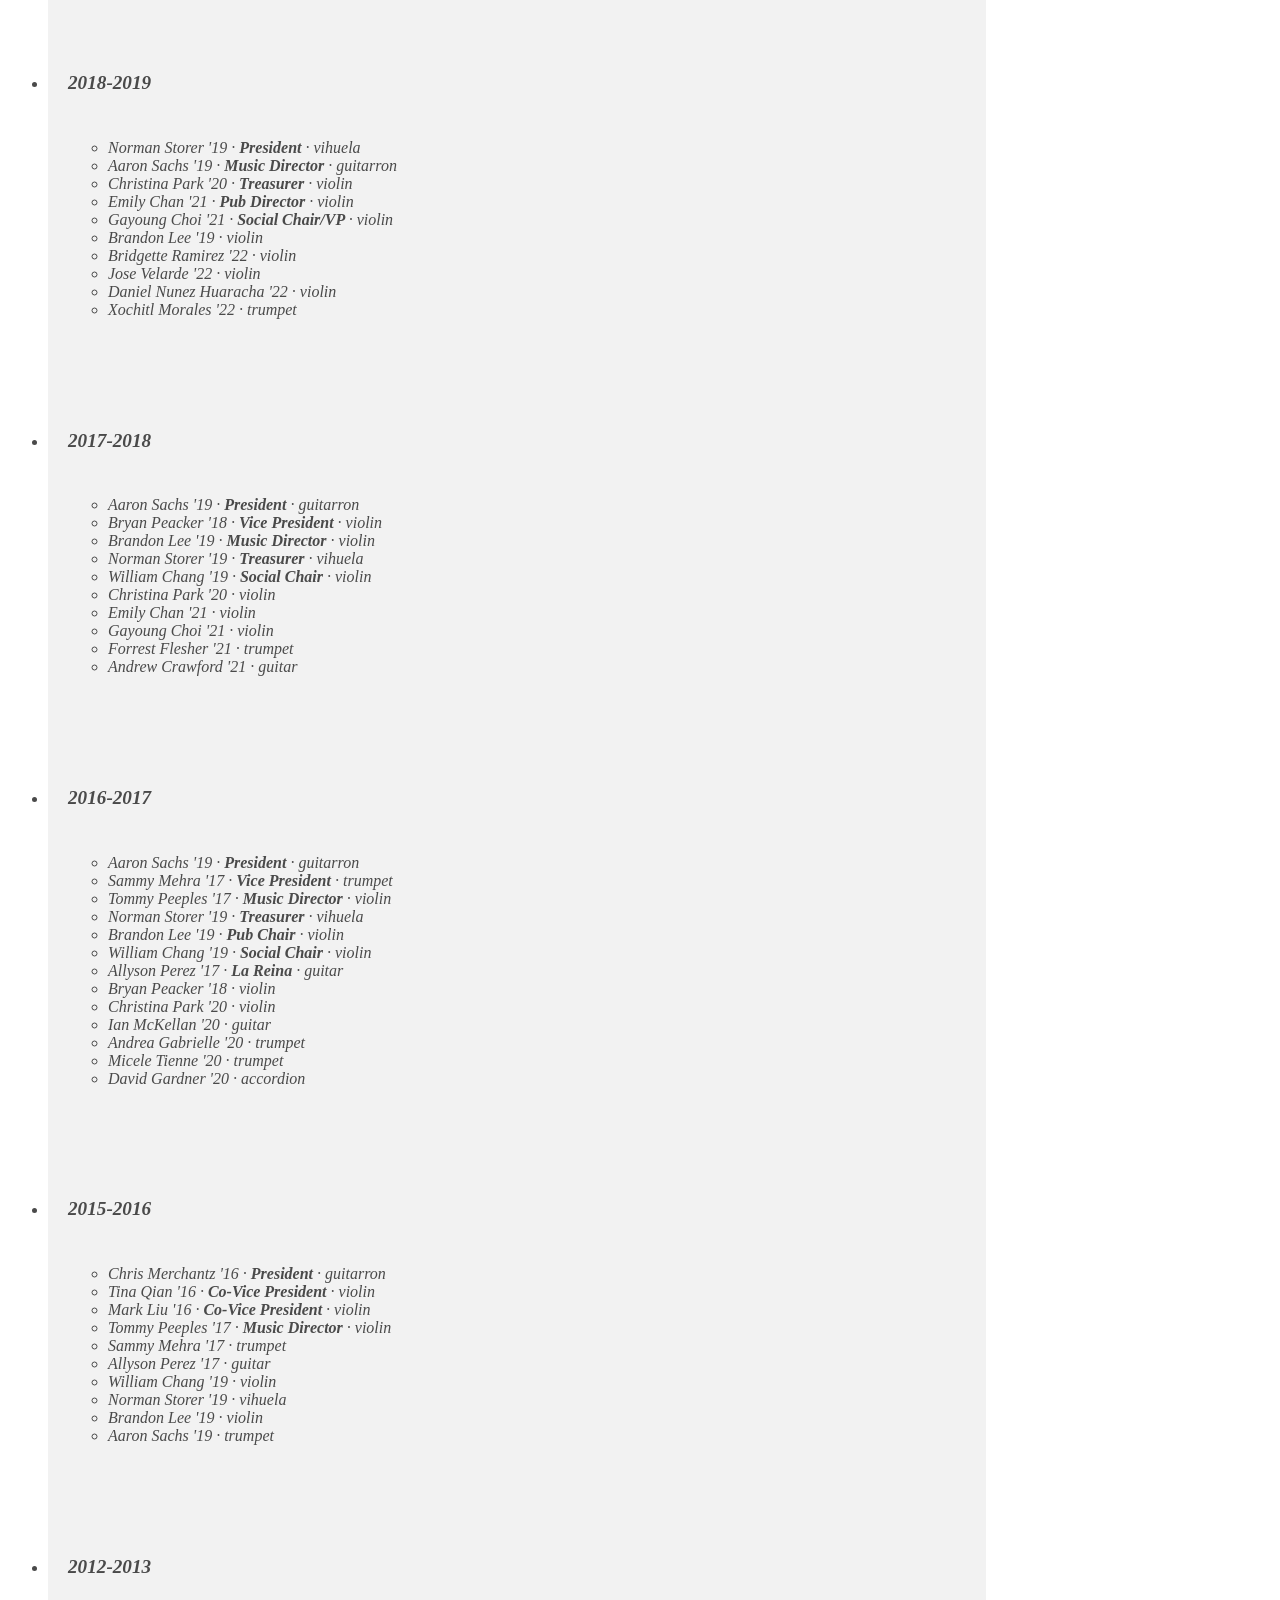
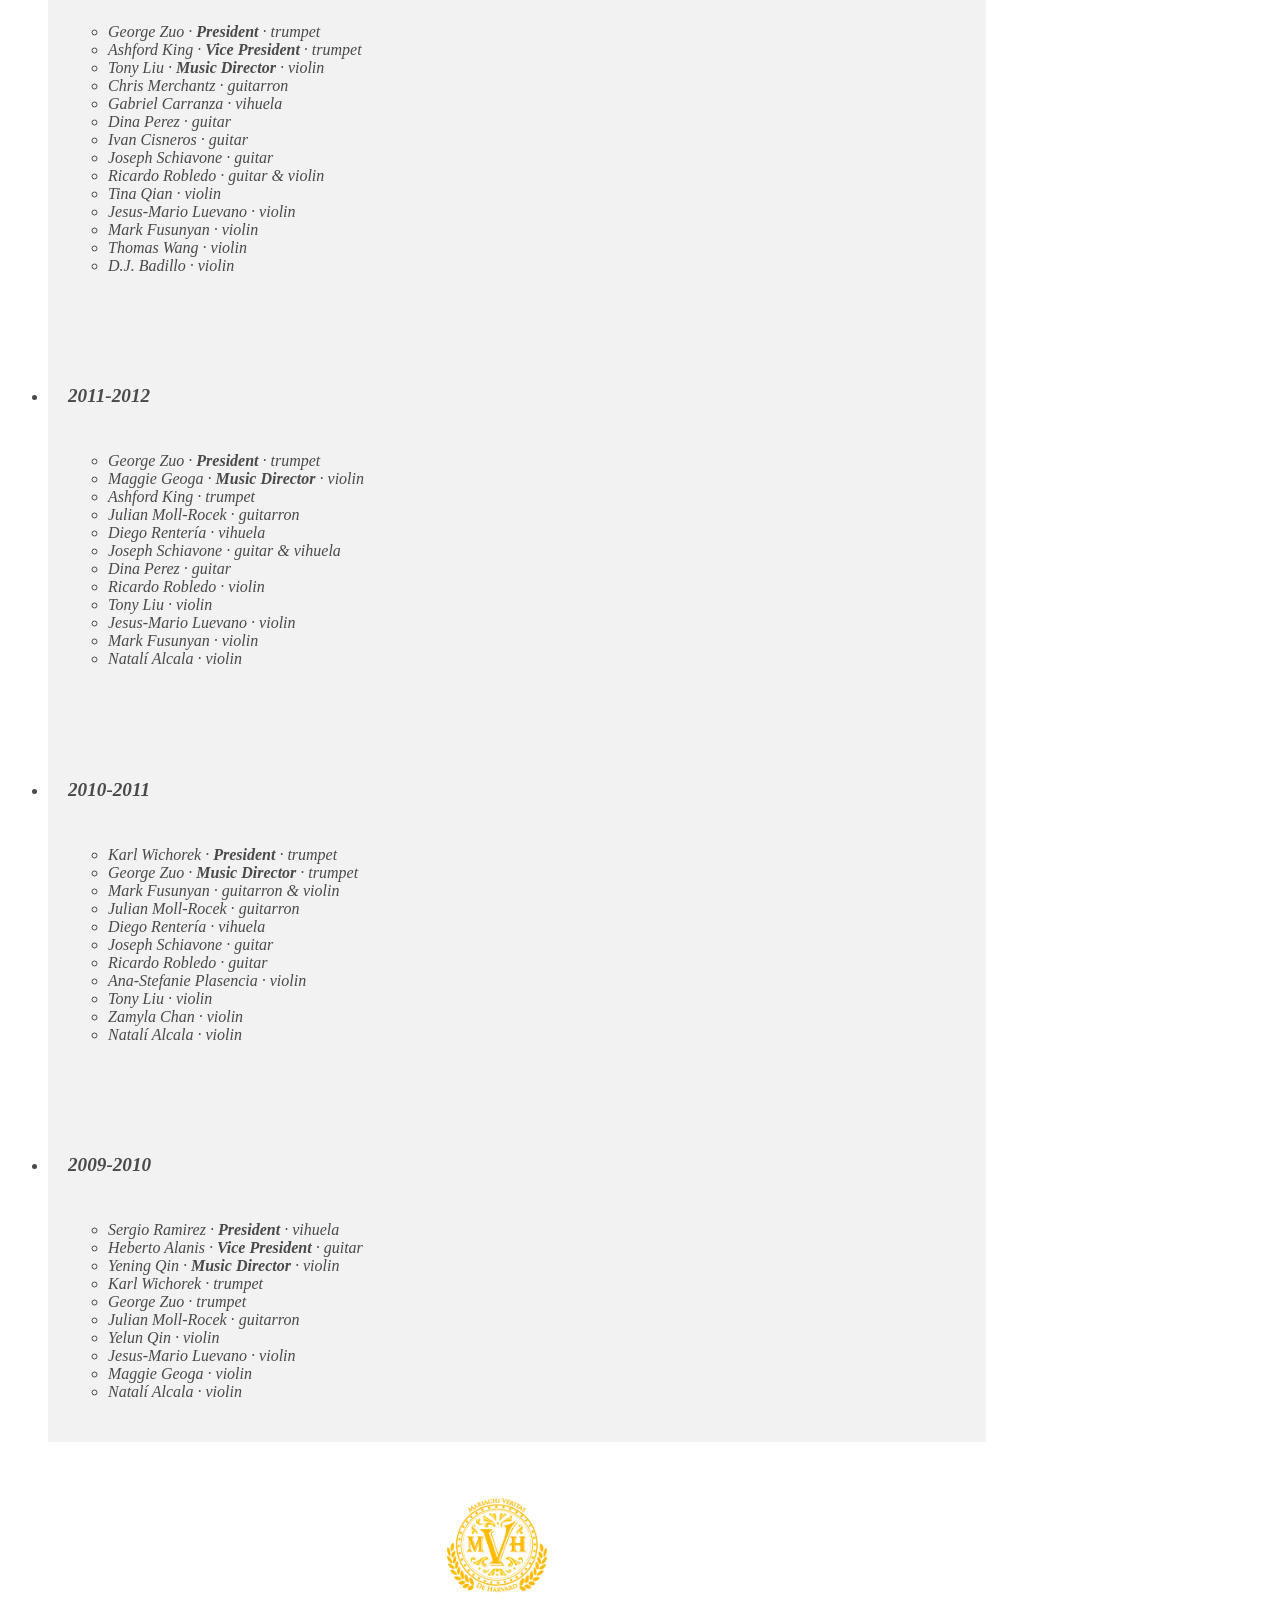
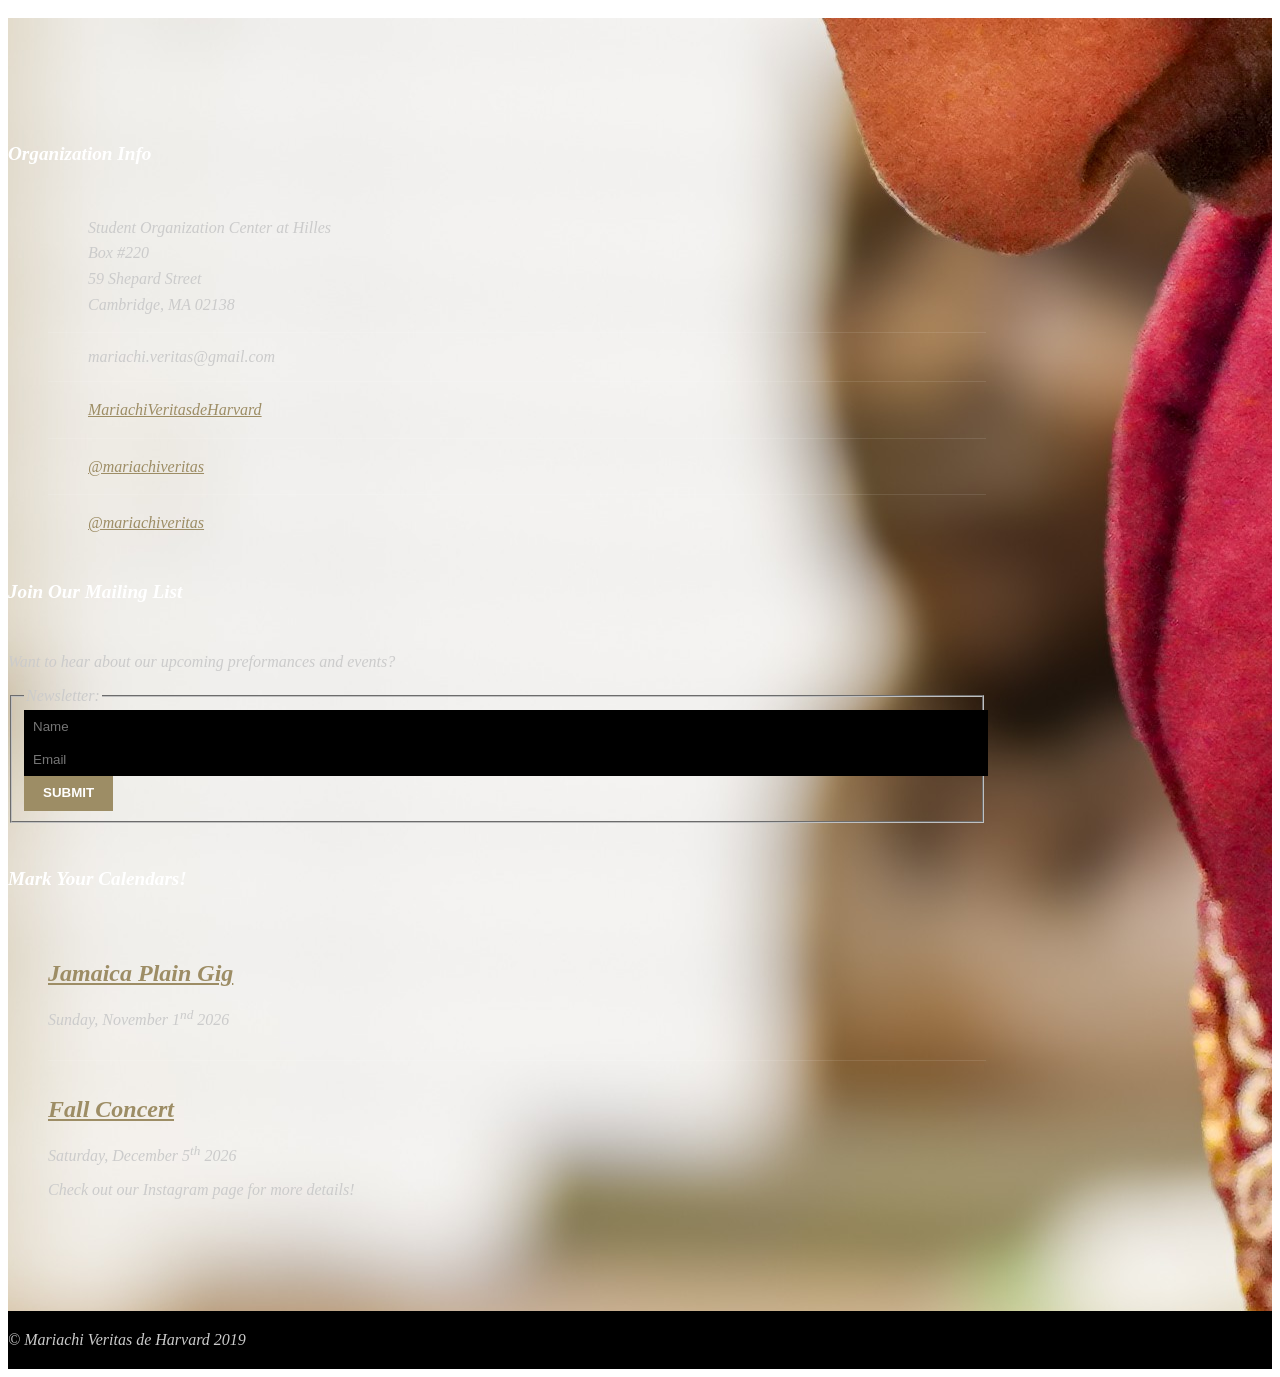
==== commit 7598a329: "Update members.html" ====
--- a/members.html
+++ b/members.html
@@ -164,7 +164,7 @@
             <h6 class="heading">2024-2025</h6>
             <p>
                 <ul><li> Diamante Balcazar '25 &#183; <b> President </b> &#183; <i> violin</i>
-                    <li> Emiliano Maldonado '27 &#183; <b> Vice President</b> &#183; <i> guitar</i>          
+                    <li> Emiliano Maldonado '27 &#183; <b> Vice President</b> &#183; <i> vihuela</i>          
                     <li> Xavier Piña '25 &#183; <b> Music Director </b> &#183; <i> violin</i>
                     <li> Guadalupe Vazquez '27 &#183; <b> Treasurer</b> &#183; <i> violin</i>
                     <li> Jose Gomez '27 &#183; <b> Pub Director </b> &#183; <i> violin</i>
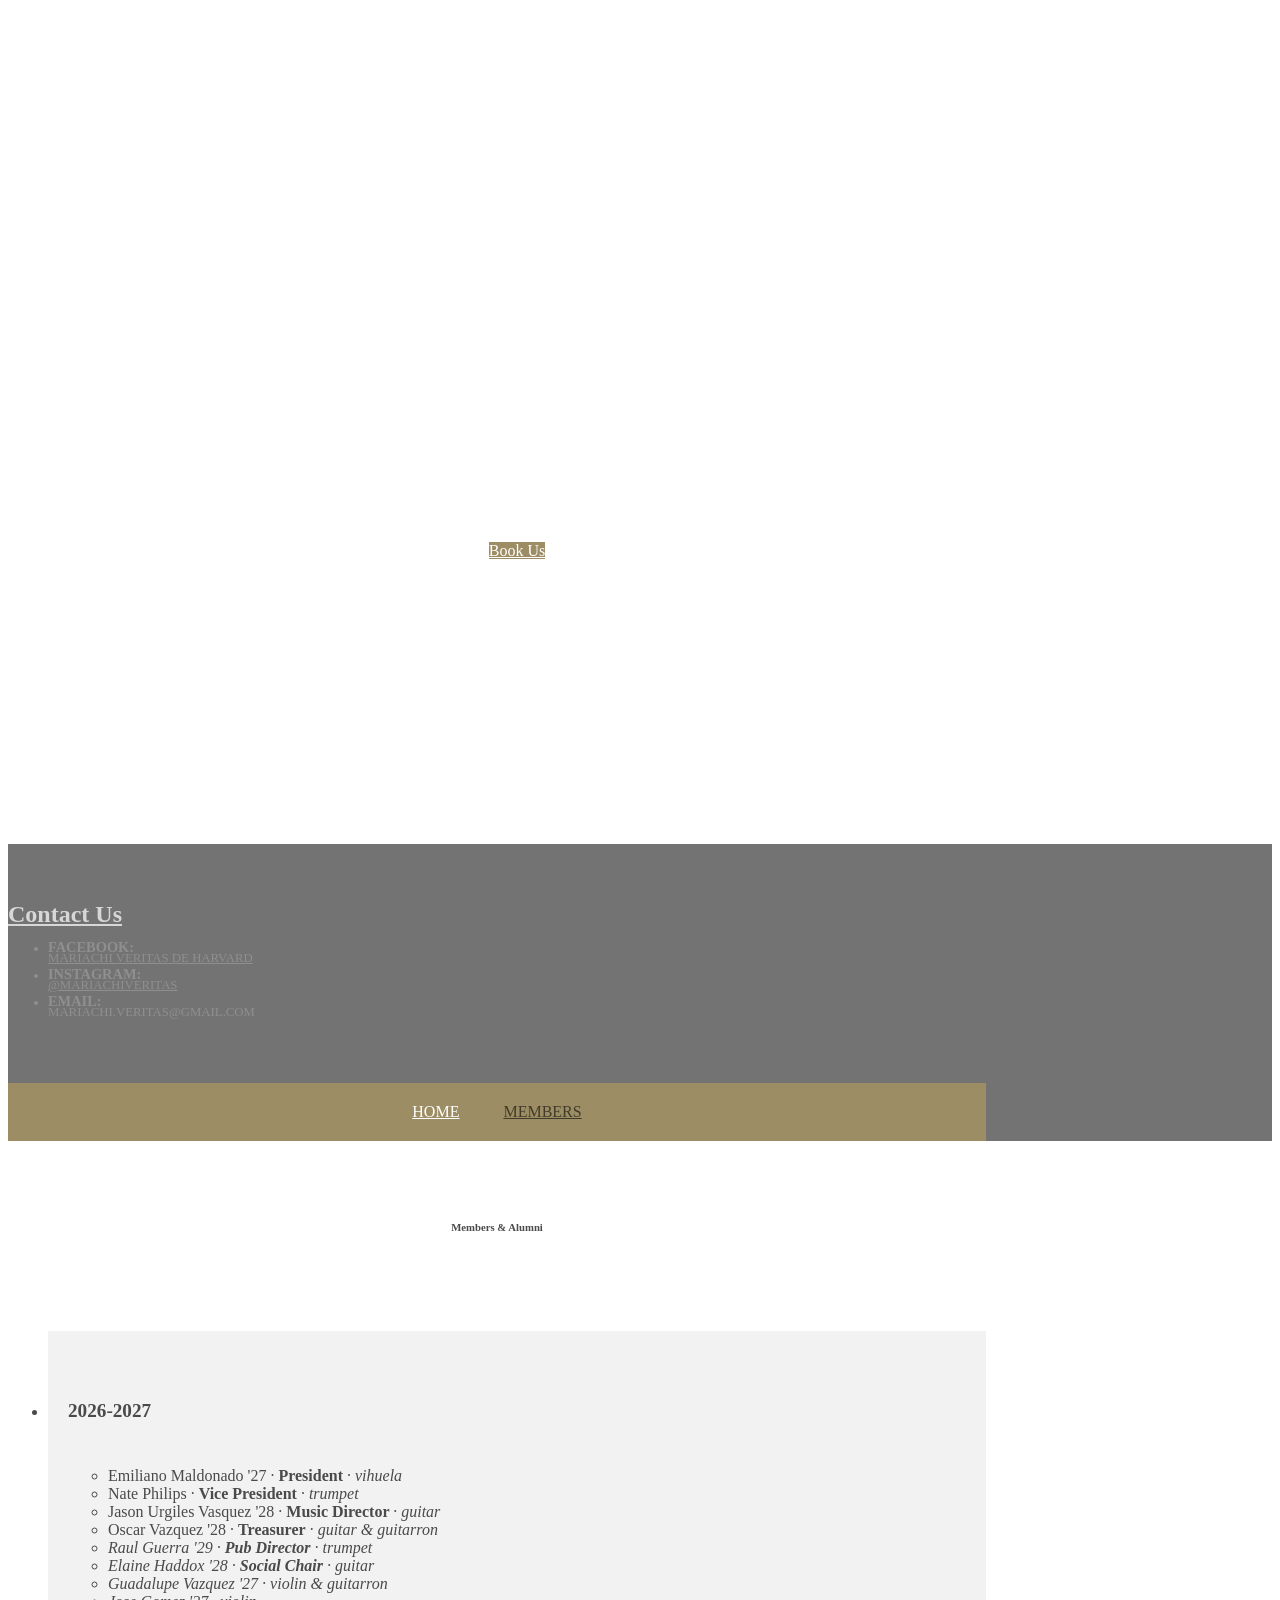
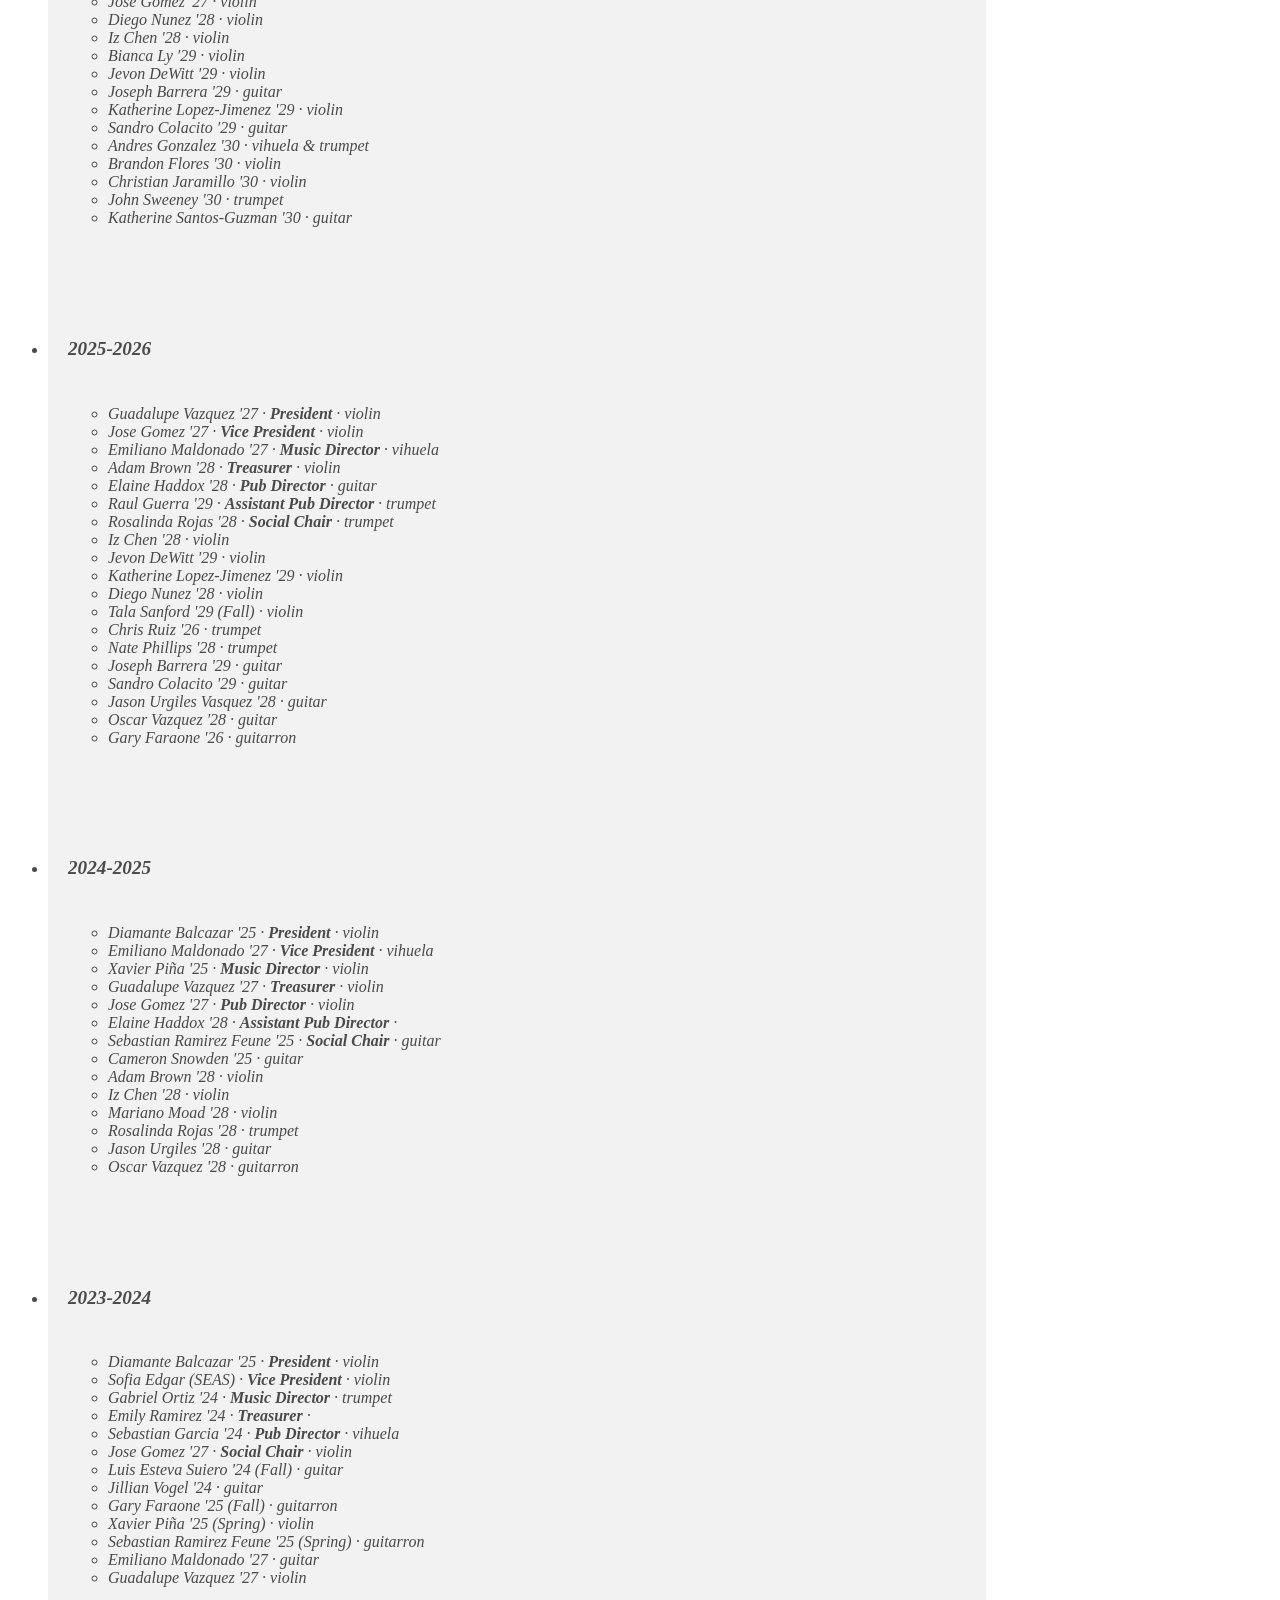
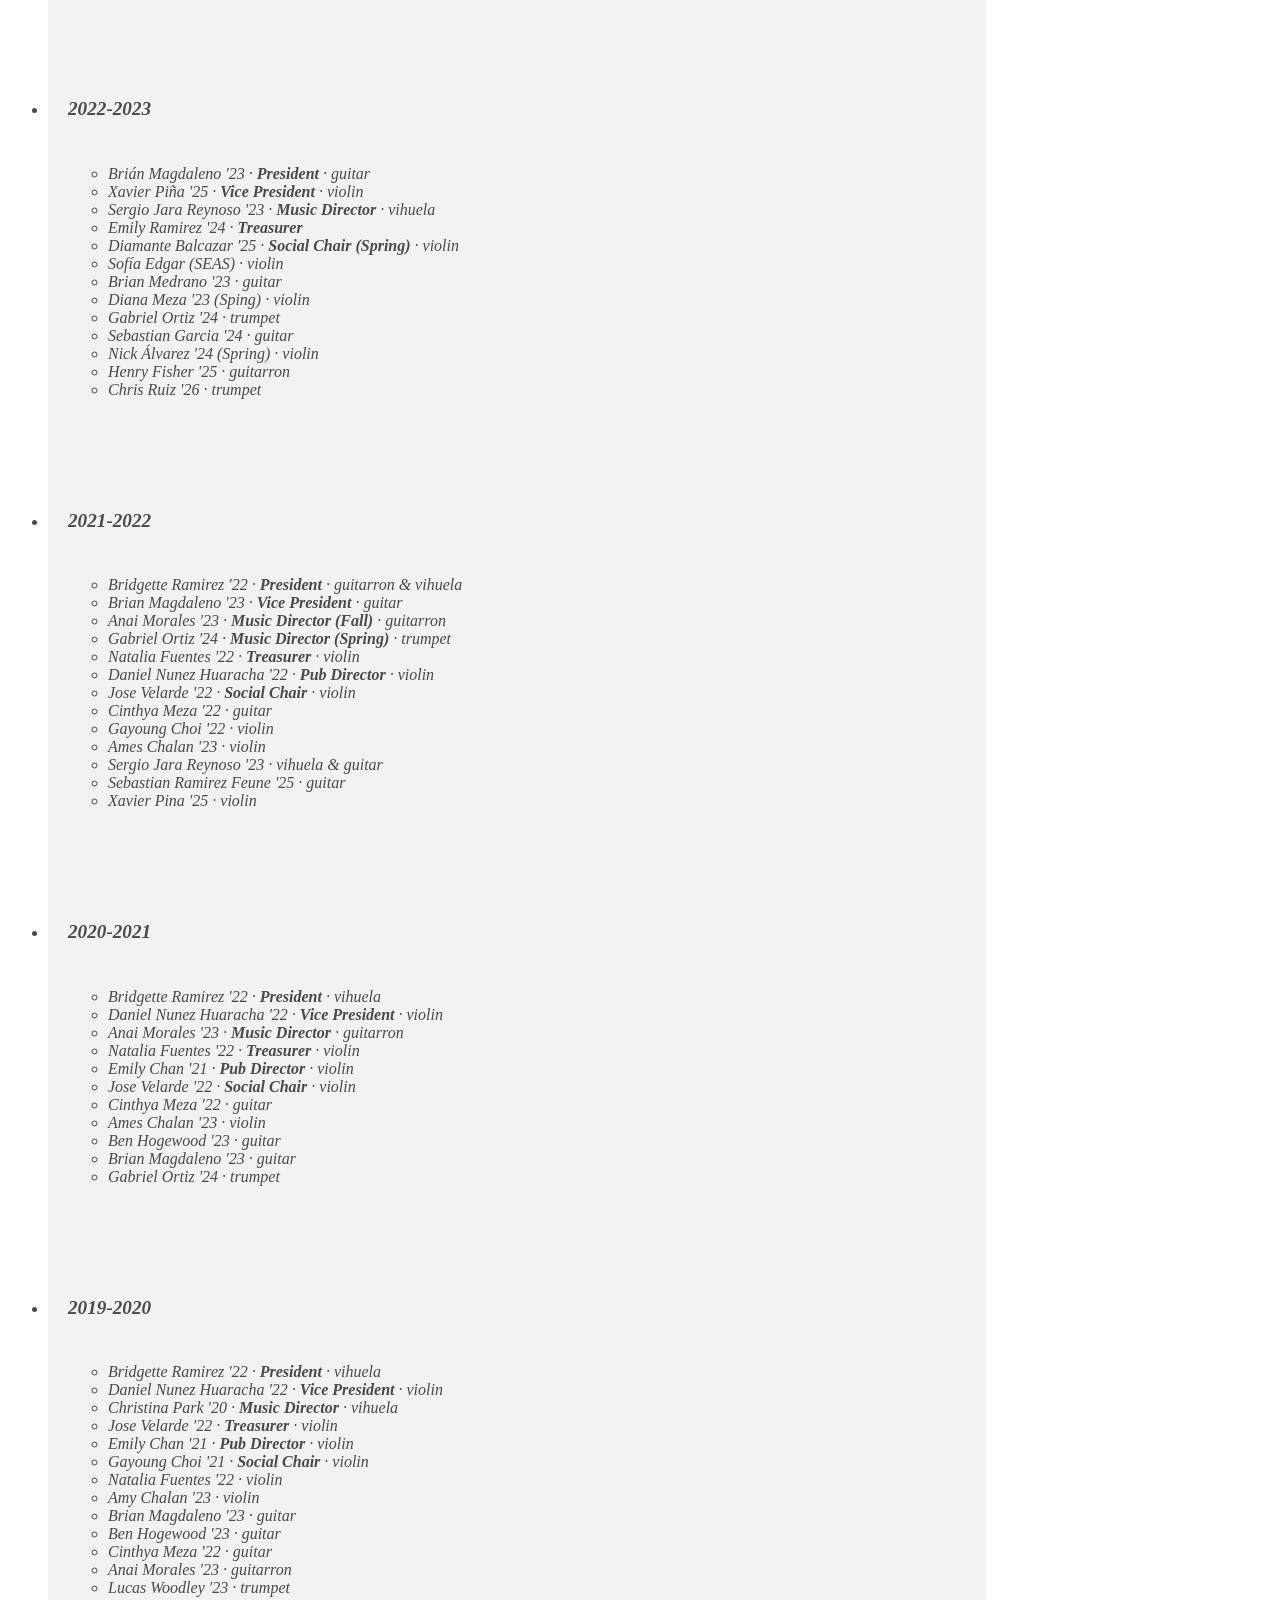
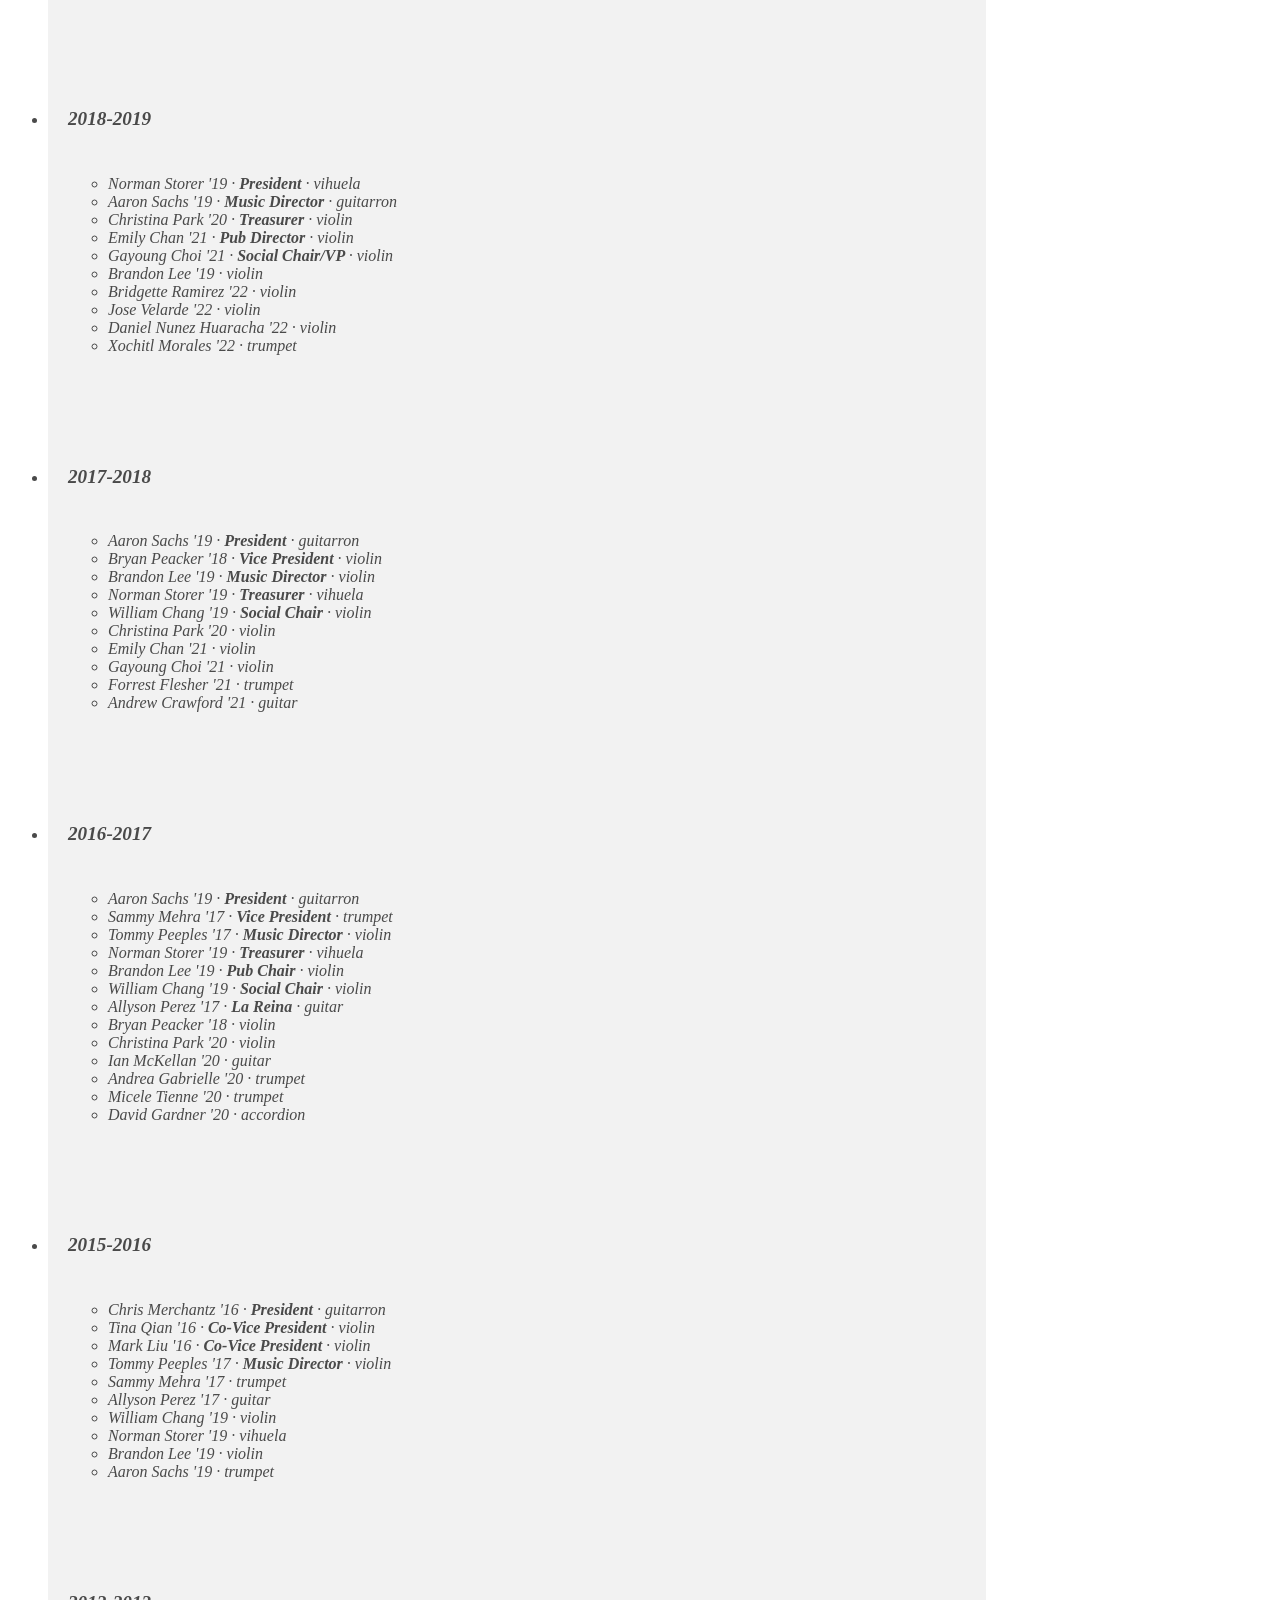
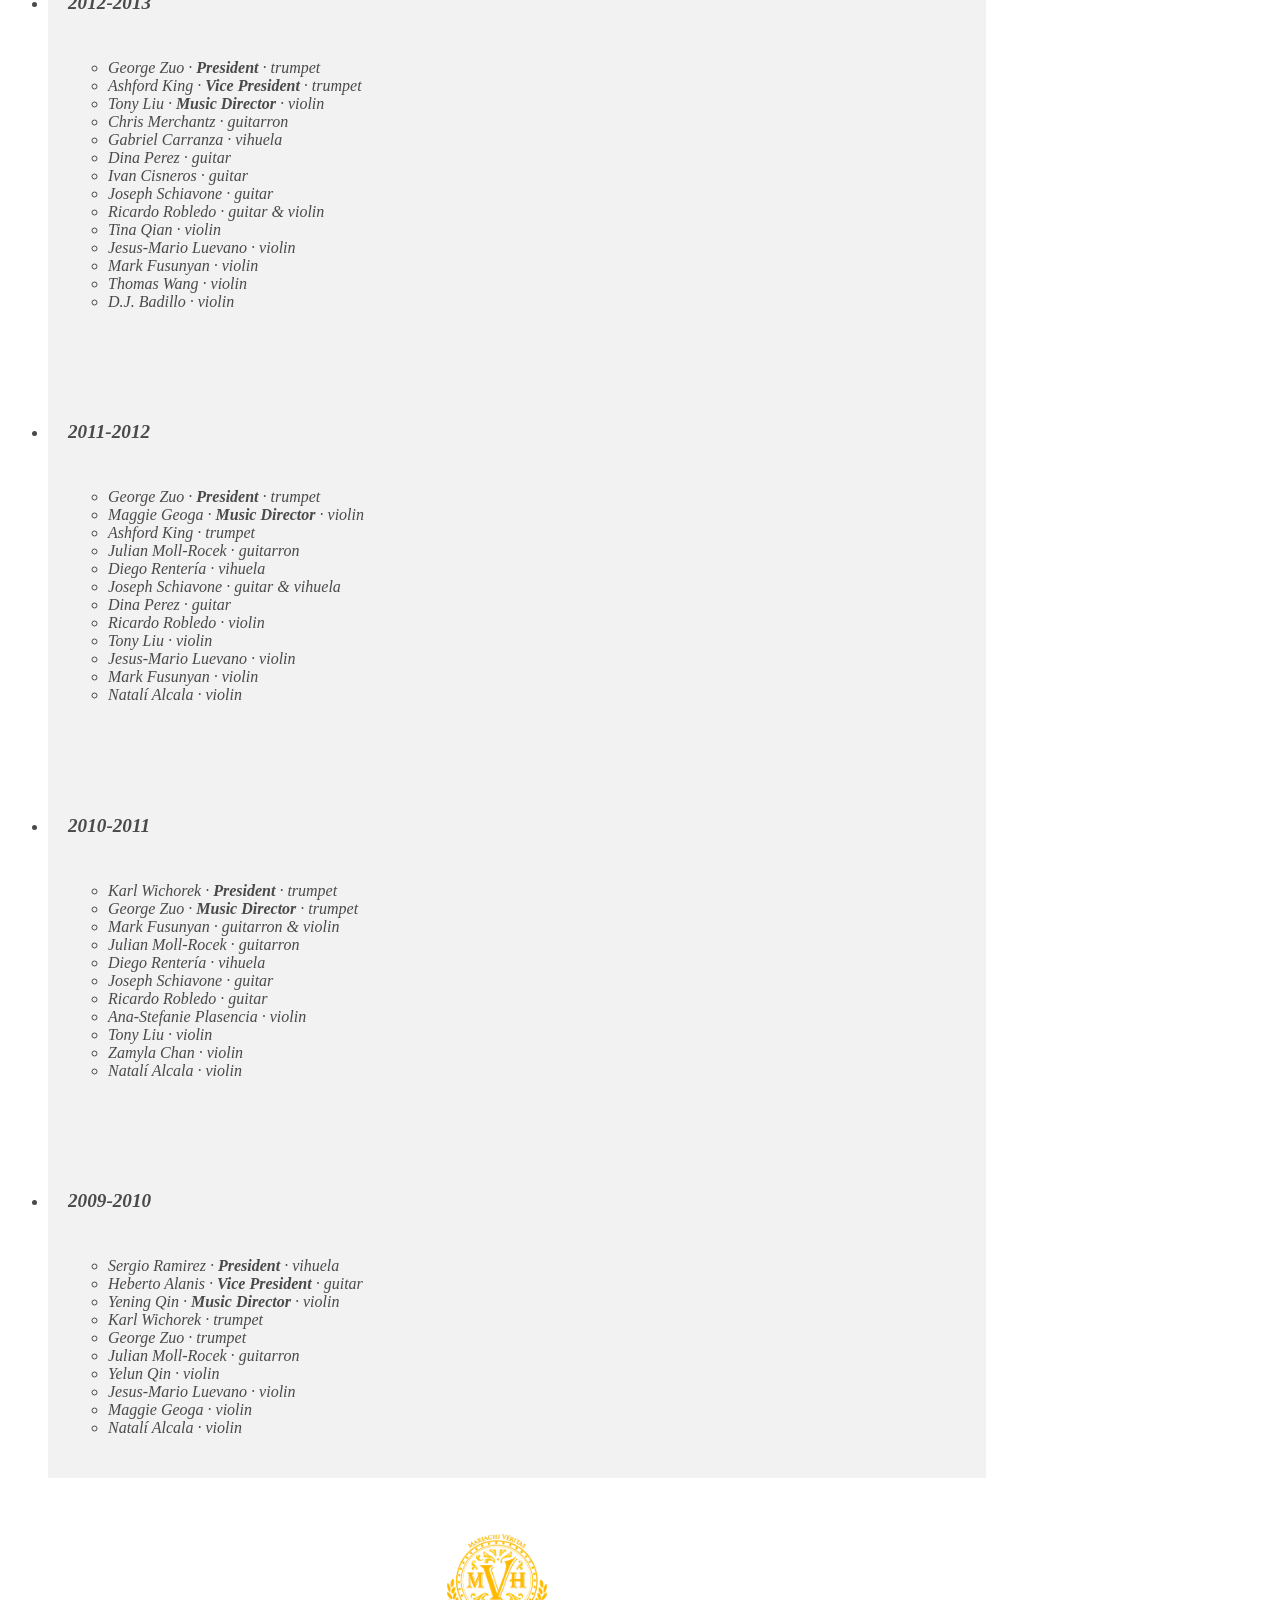
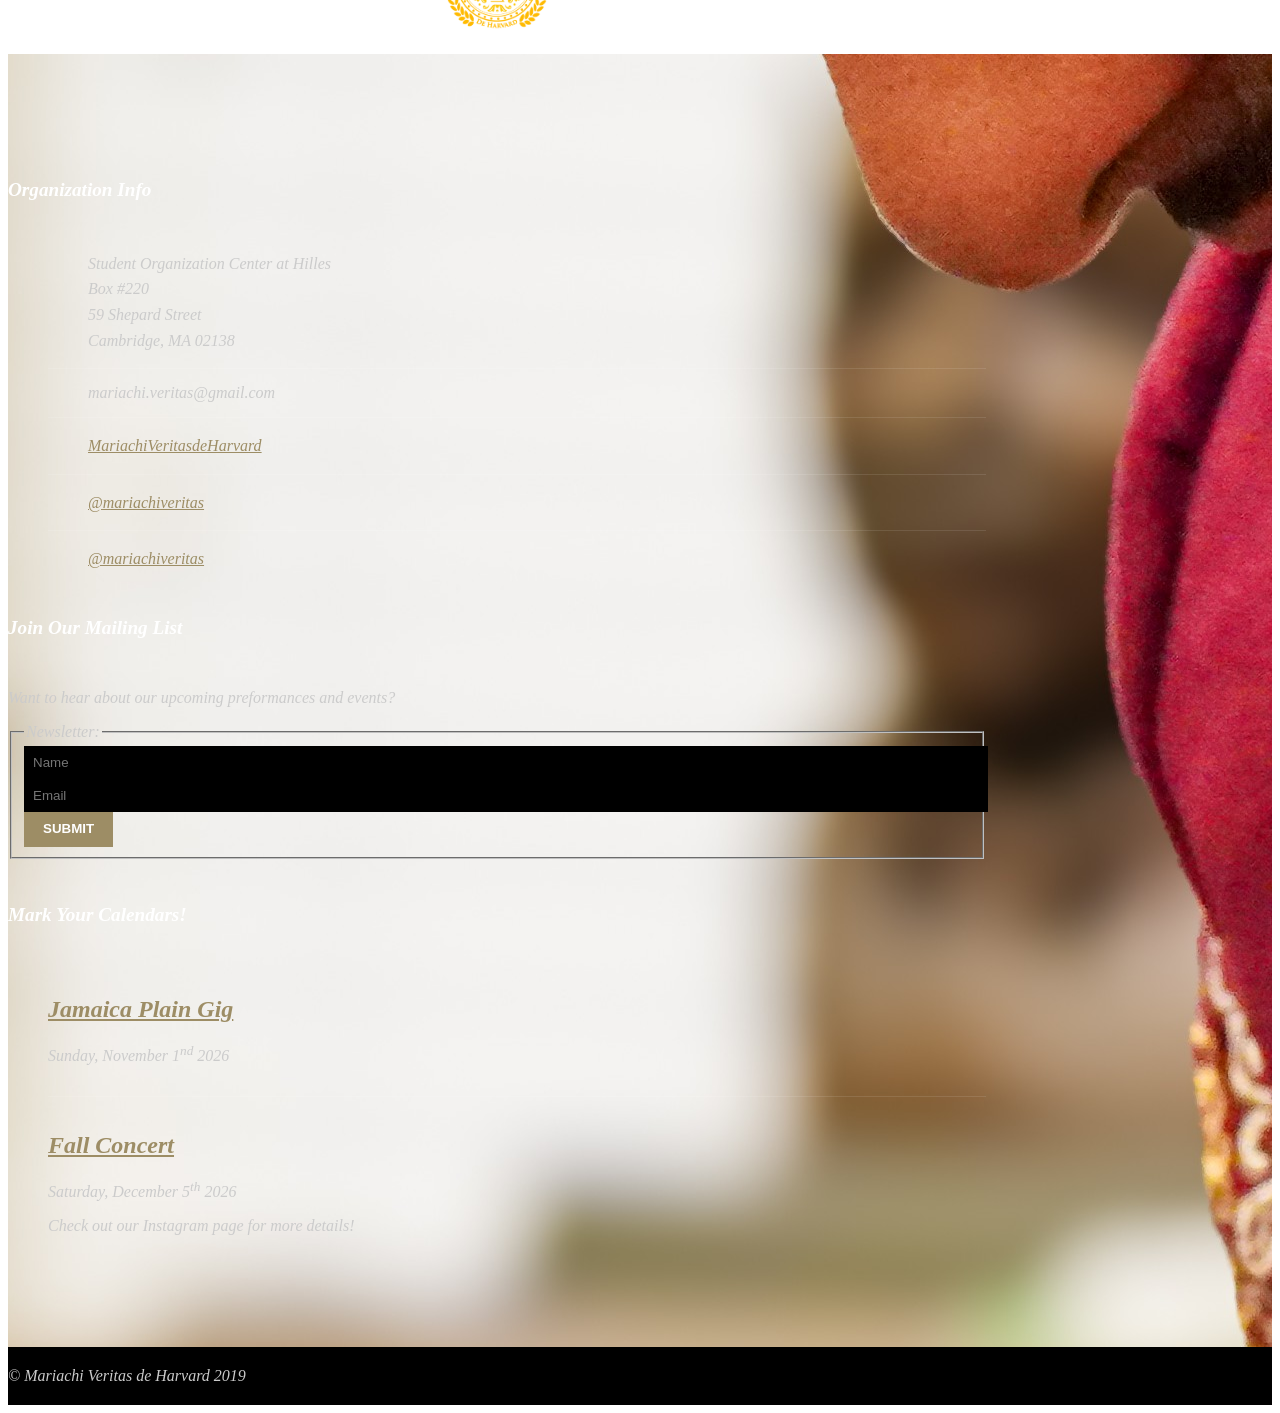
==== commit 81bc3a41: "Update members.html" ====
--- a/members.html
+++ b/members.html
@@ -146,8 +146,10 @@
                     <li> Raul Guerra '29 &#183; <b> Assistant Pub Director </b> &#183; <i> trumpet </i>
                     <li> Rosalinda Rojas '28 &#183; <b> Social Chair </b> &#183; <i> trumpet </i>
                     <li> Iz Chen '28 &#183; <i> violin </i>
+                    <li> Jevon DeWitt '29 &#183; <i> violin </i>
                     <li> Katherine Lopez-Jimenez '29 &#183; <i> violin </i>
                     <li> Diego Nunez '28 &#183; <i> violin </i>
+                    <li> Tala Sanford '29 (Fall) &#183; <i> violin </i>
                     <li> Chris Ruiz '26 &#183; <i> trumpet <i>
                     <li> Nate Phillips '28 &#183; <i> trumpet <i>
                     <li> Joseph Barrera '29 &#183; <i> guitar <i>
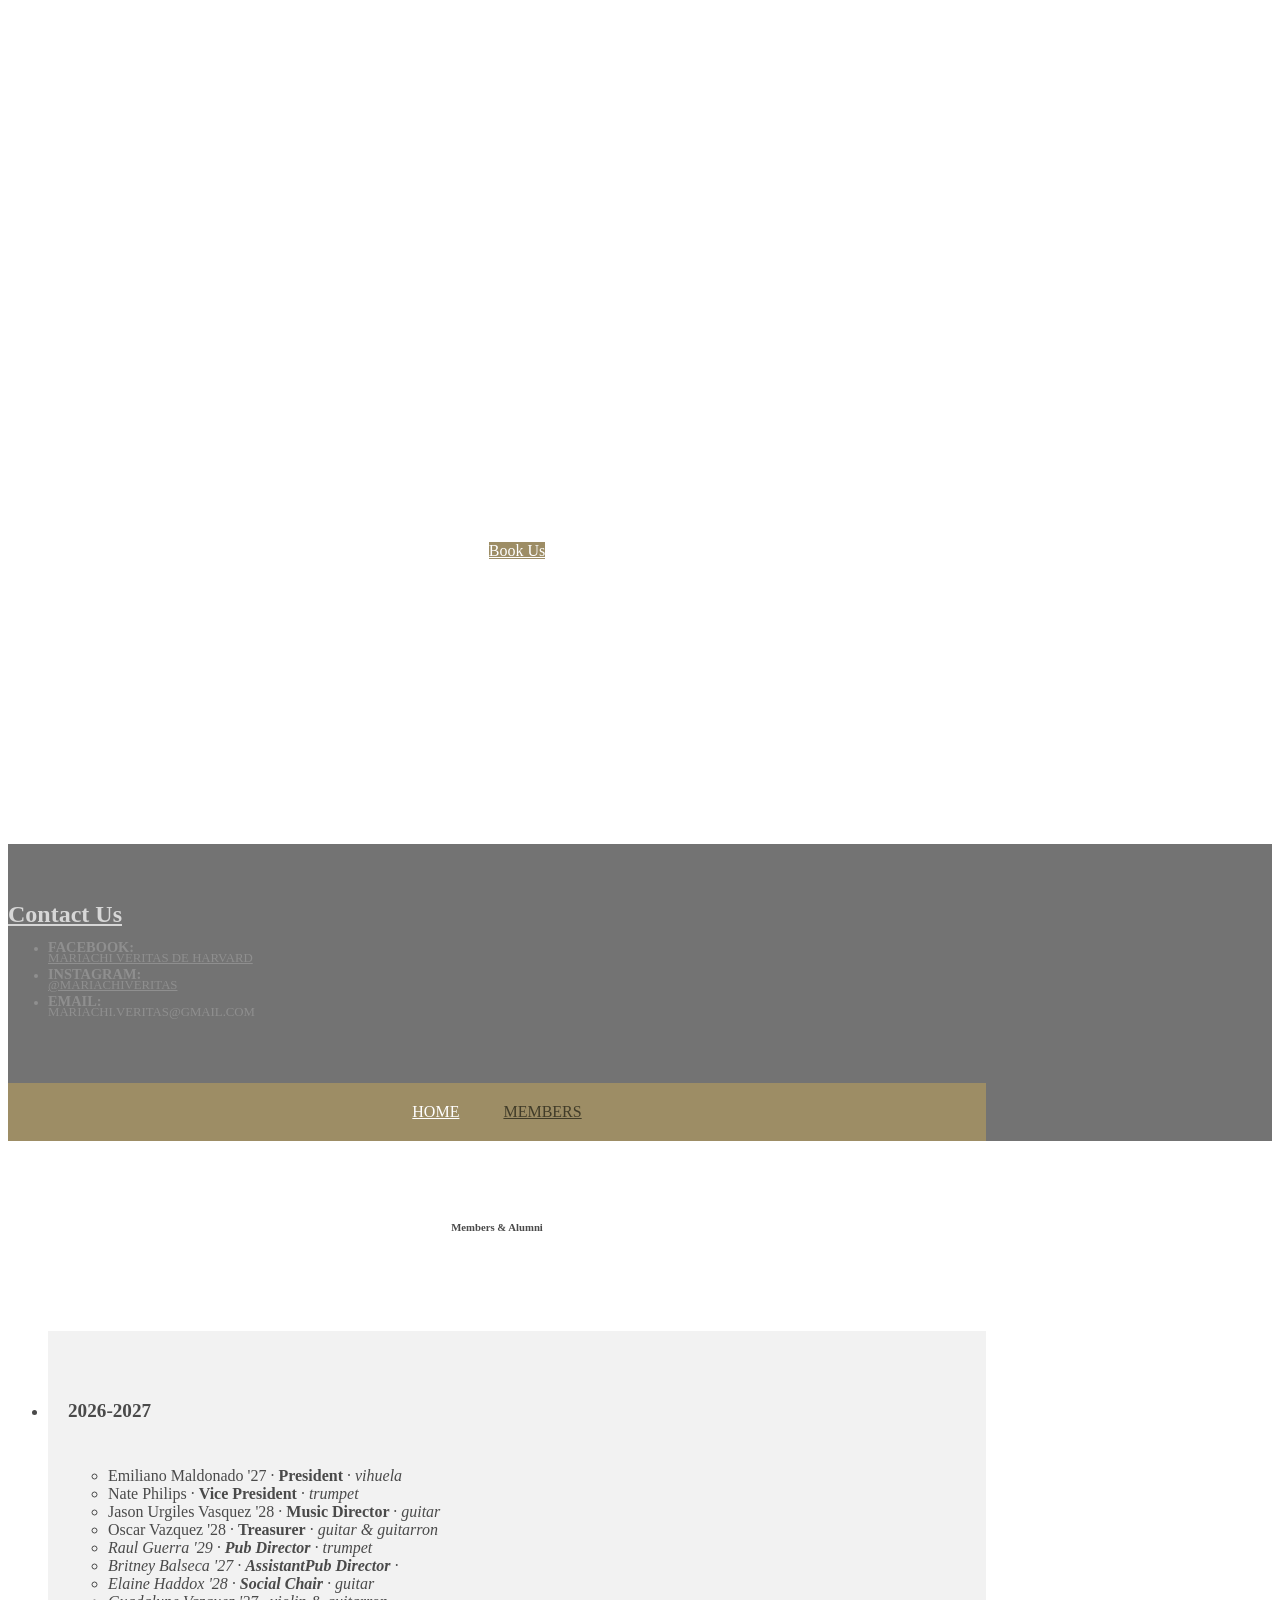
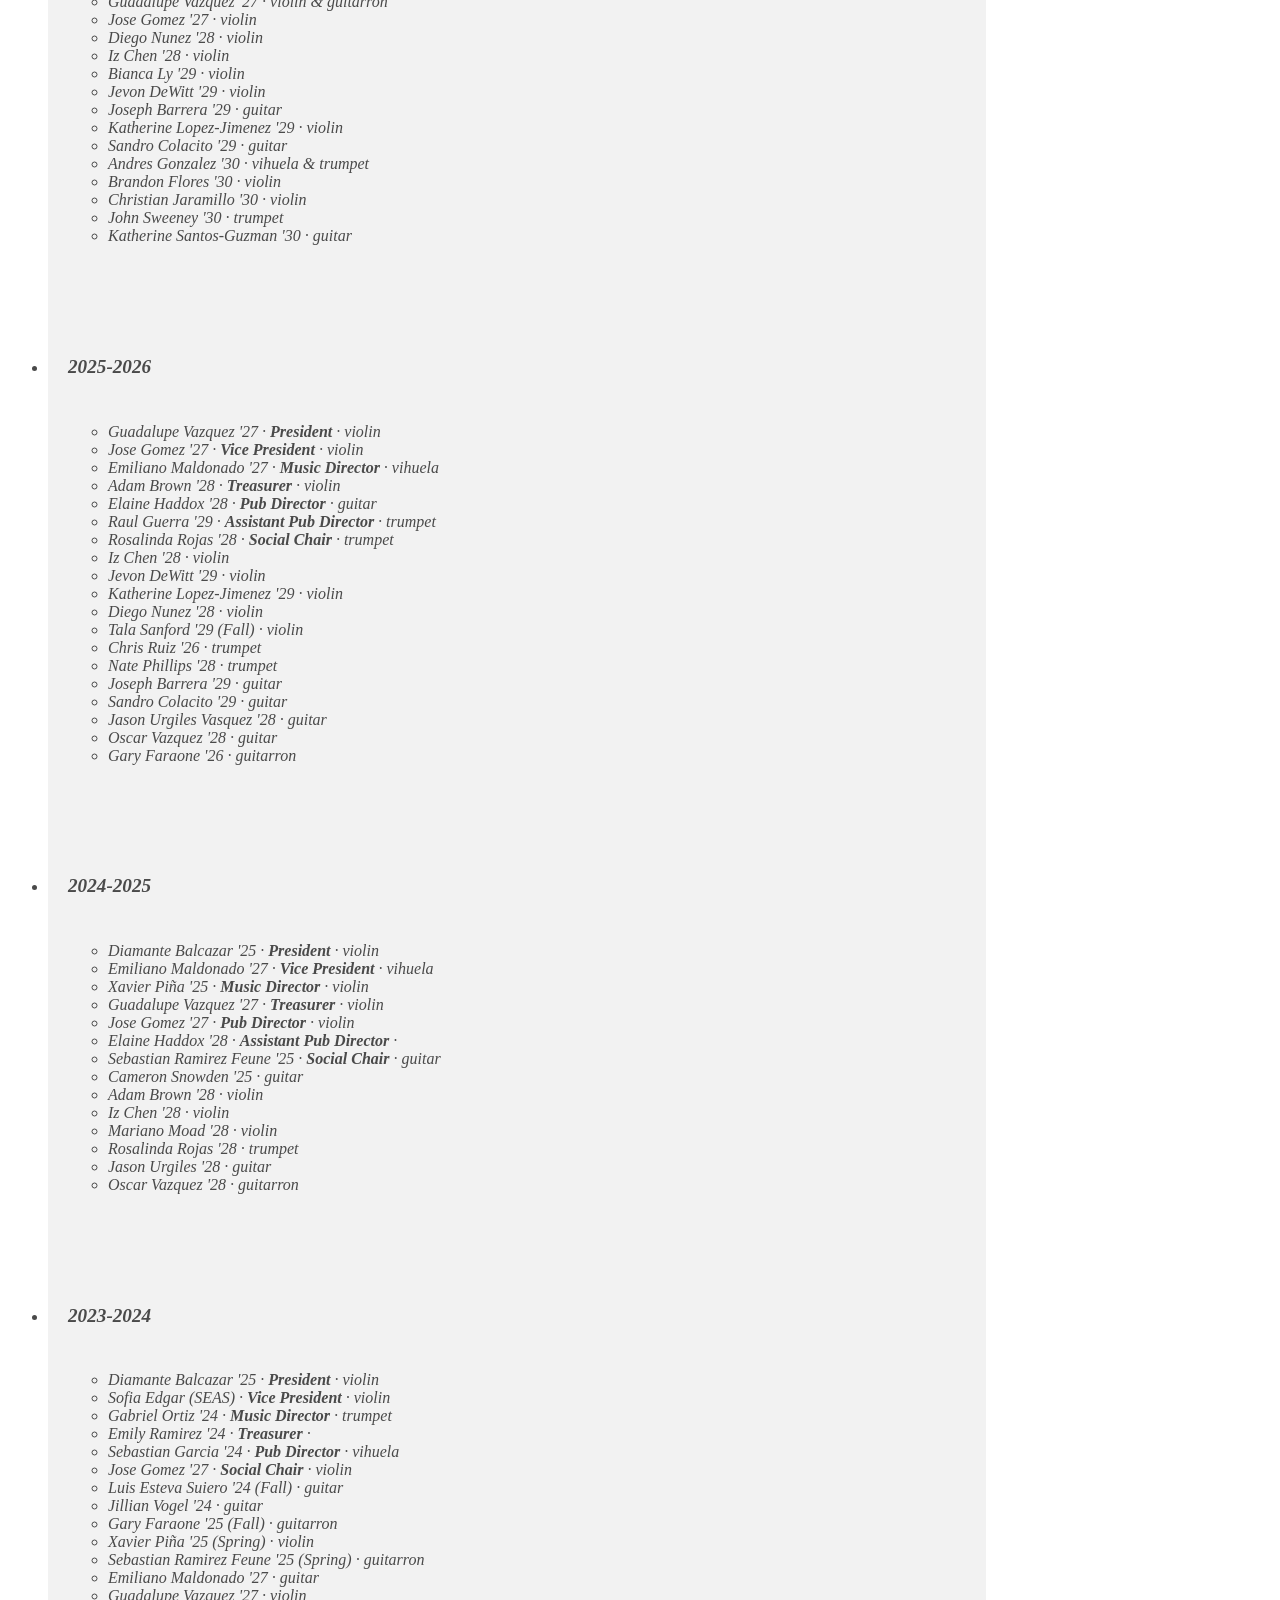
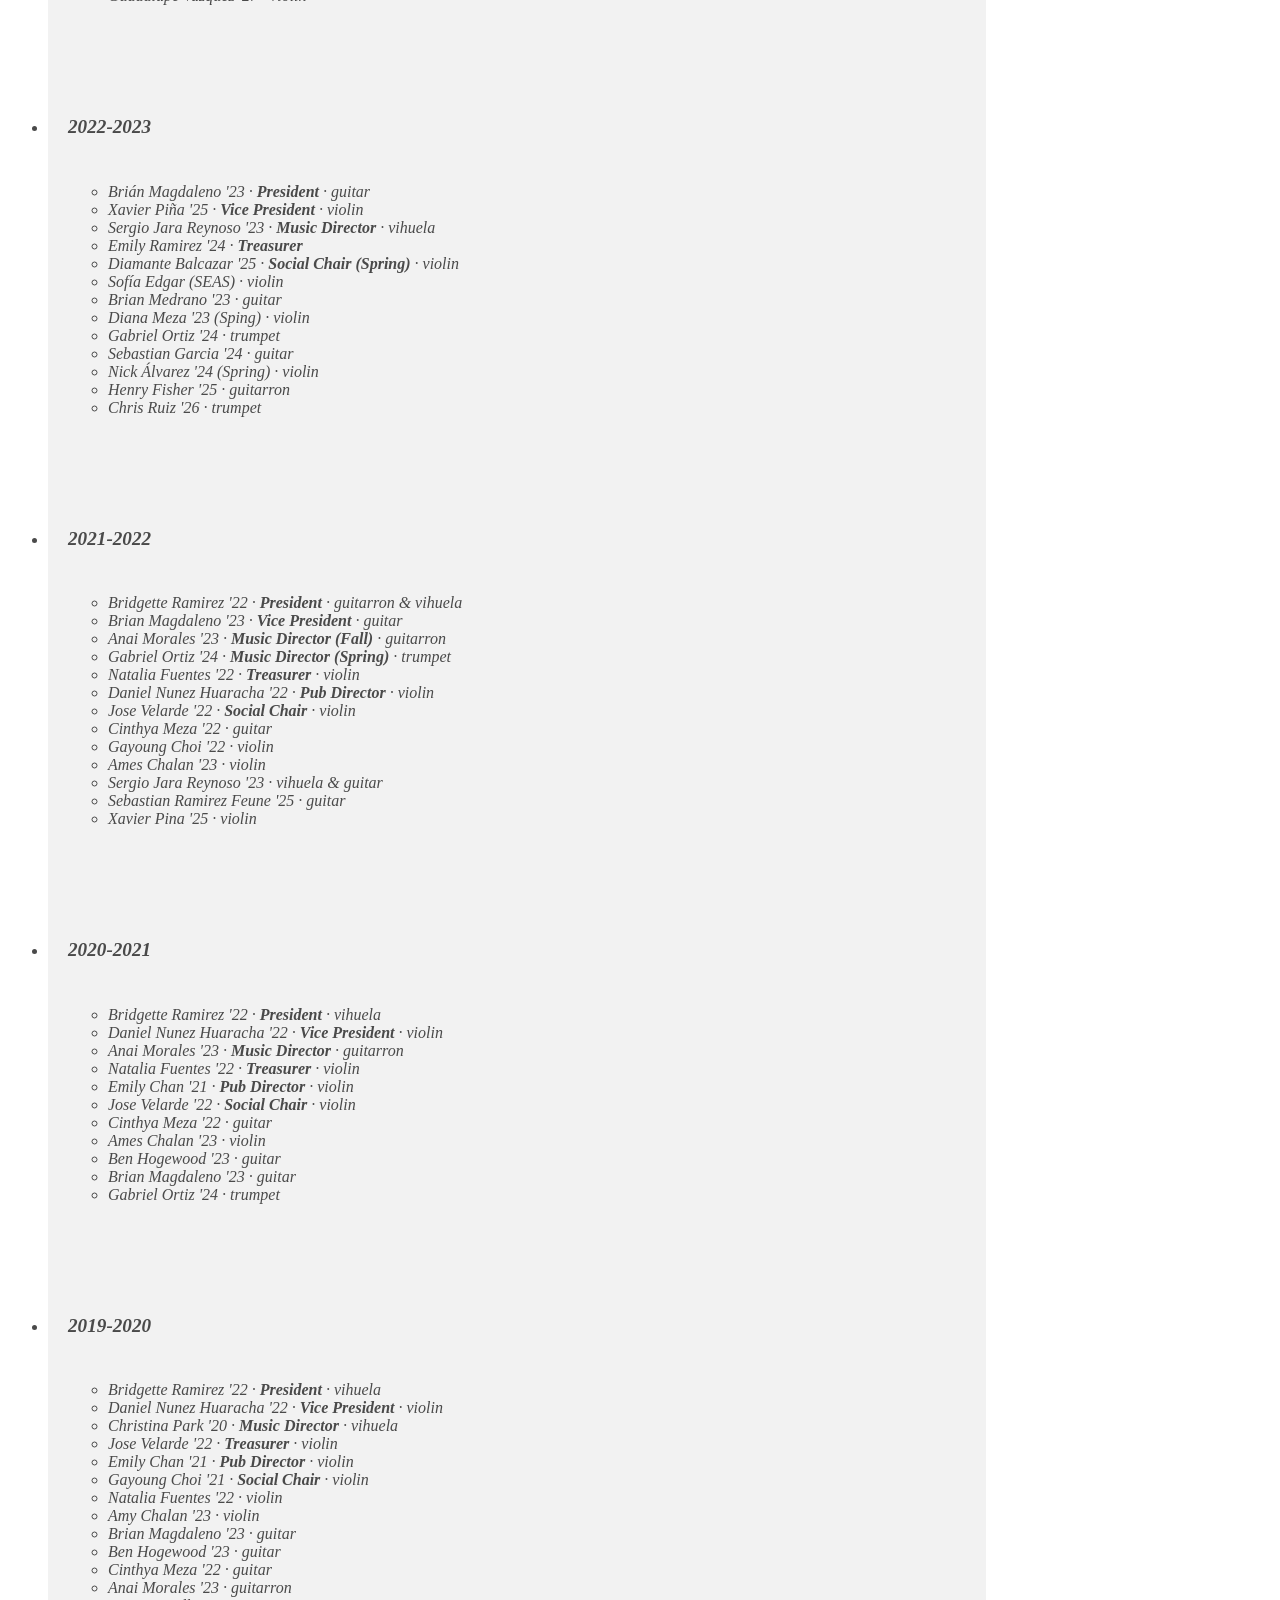
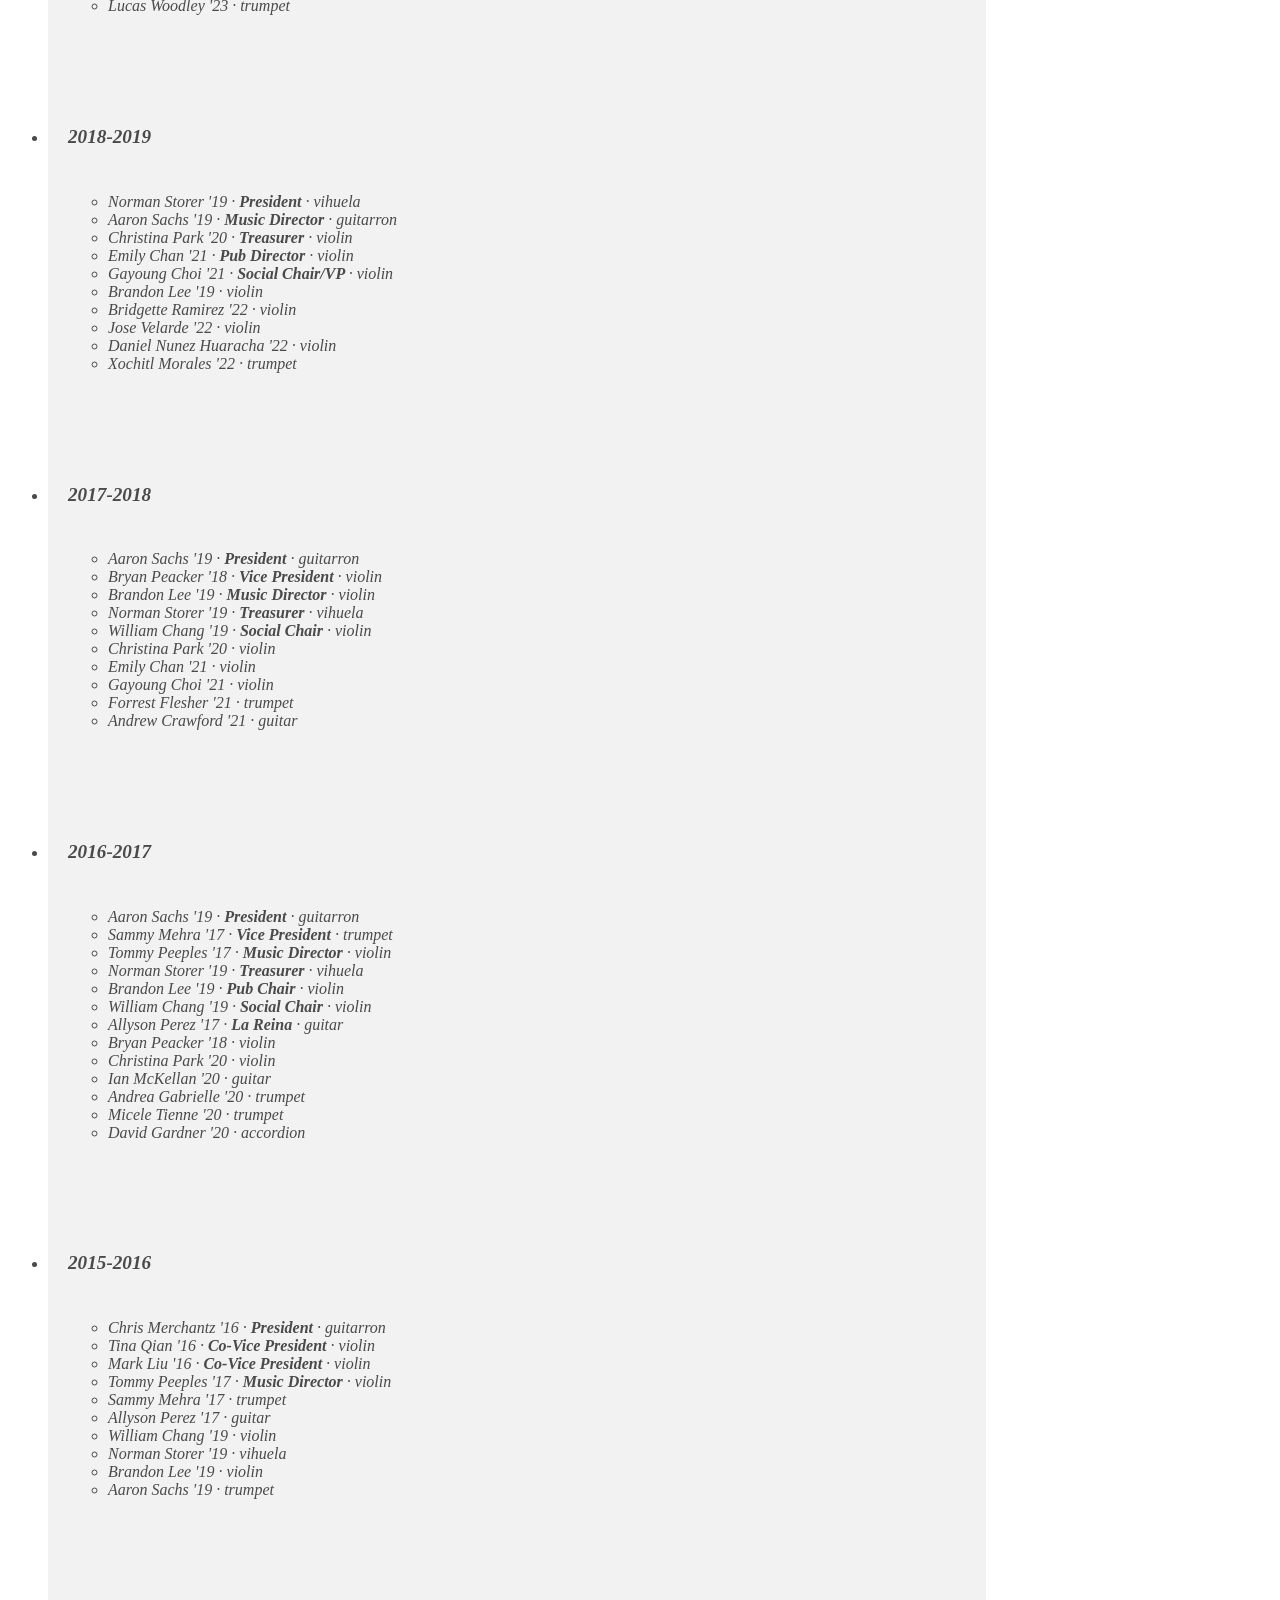
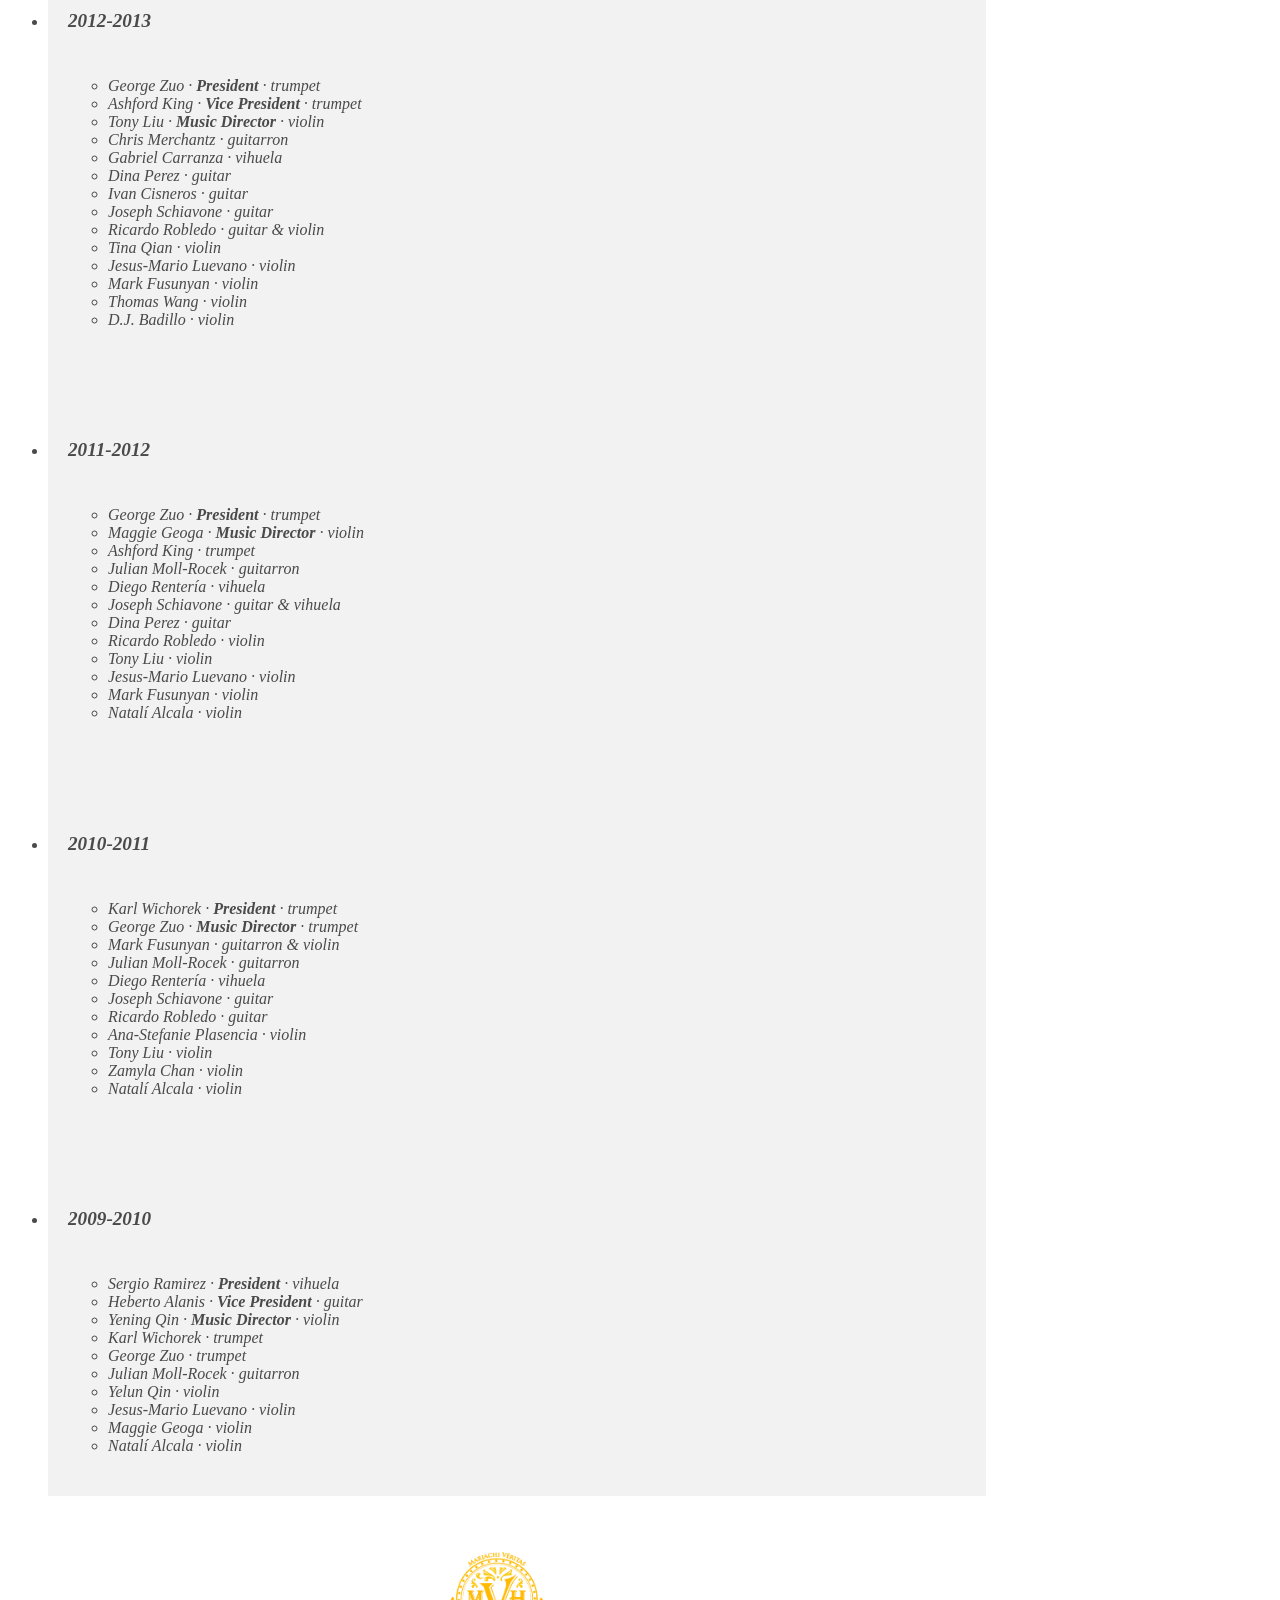
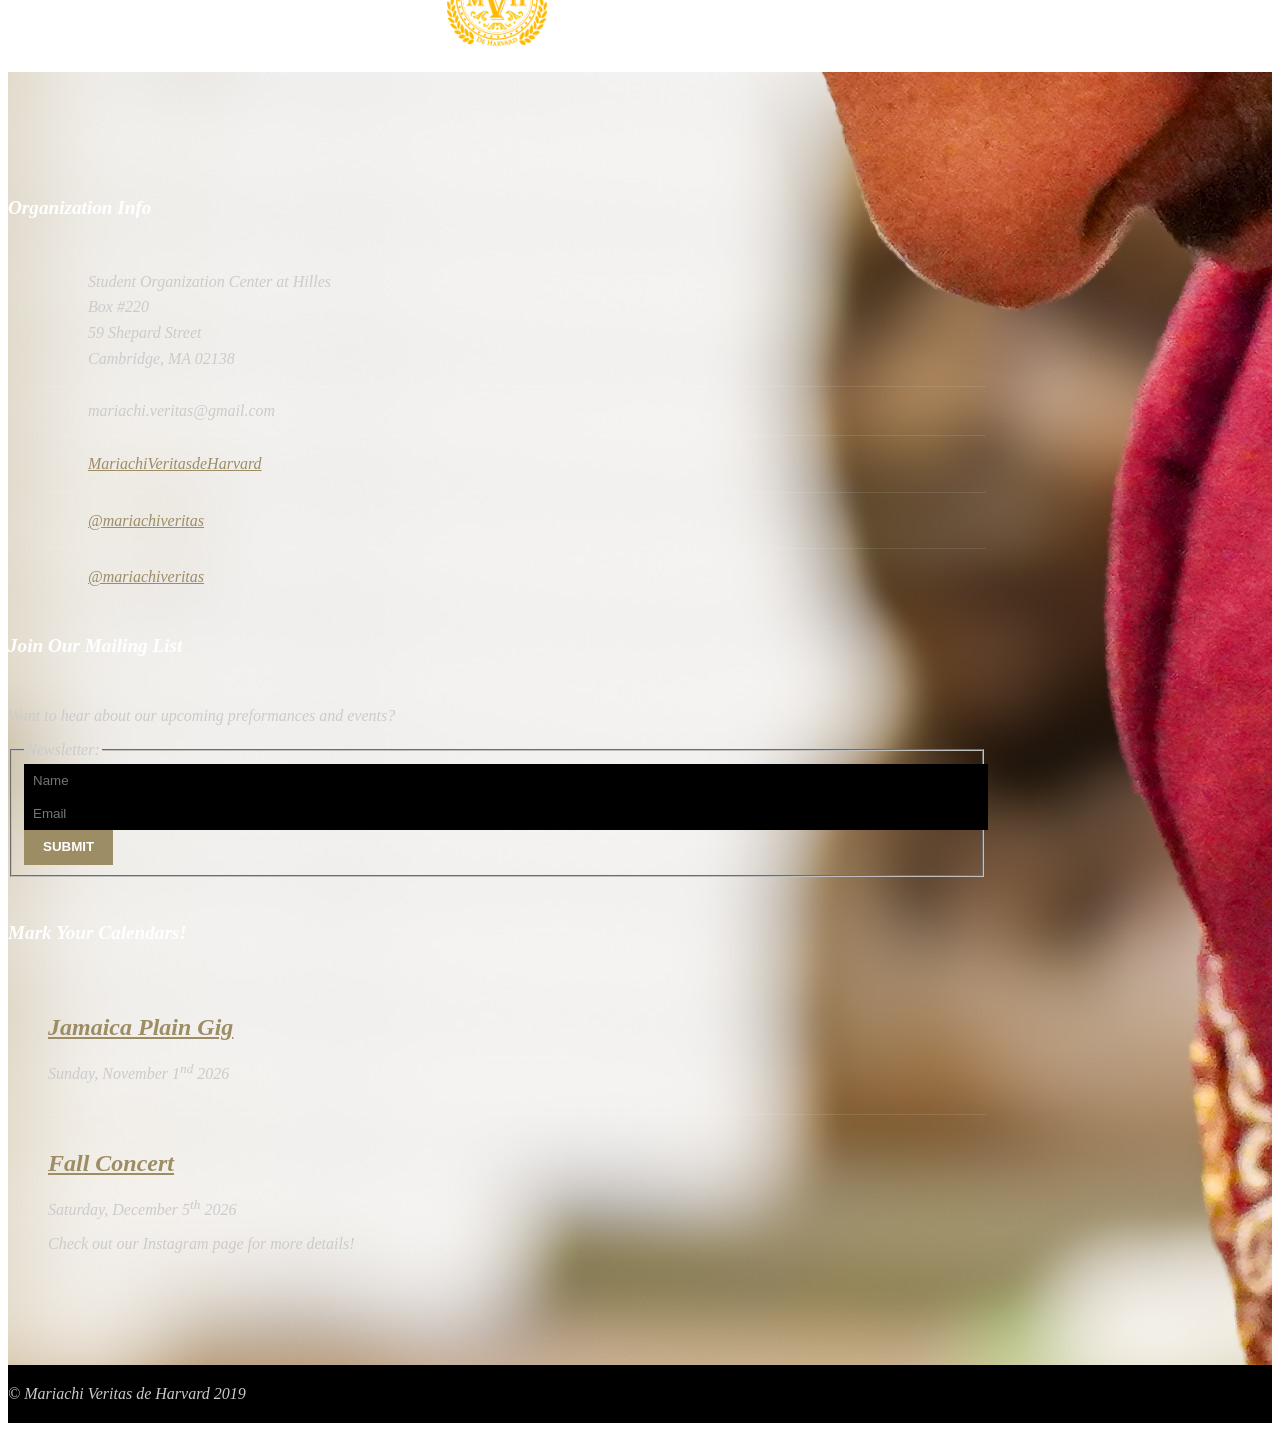
==== commit 96d9ebc4: "Update members.html" ====
--- a/members.html
+++ b/members.html
@@ -115,6 +115,7 @@
                     <li> Jason Urgiles Vasquez '28 &#183; <b> Music Director </b> &#183; <i> guitar </i>
                     <li> Oscar Vazquez '28 &#183; <b> Treasurer</b> &#183; <i> guitar & guitarron <i>
                     <li> Raul Guerra '29 &#183; <b> Pub Director </b> &#183; <i> trumpet </i>
+                    <li> Britney Balseca '27 &#183; <b> AssistantPub Director </b> &#183;
                     <li> Elaine Haddox '28 &#183; <b> Social Chair </b> &#183; <i> guitar </i>
                     <li> Guadalupe Vazquez '27 &#183; <i> violin & guitarron </i>           
                     <li> Jose Gomez '27 &#183; <i> violin </i>
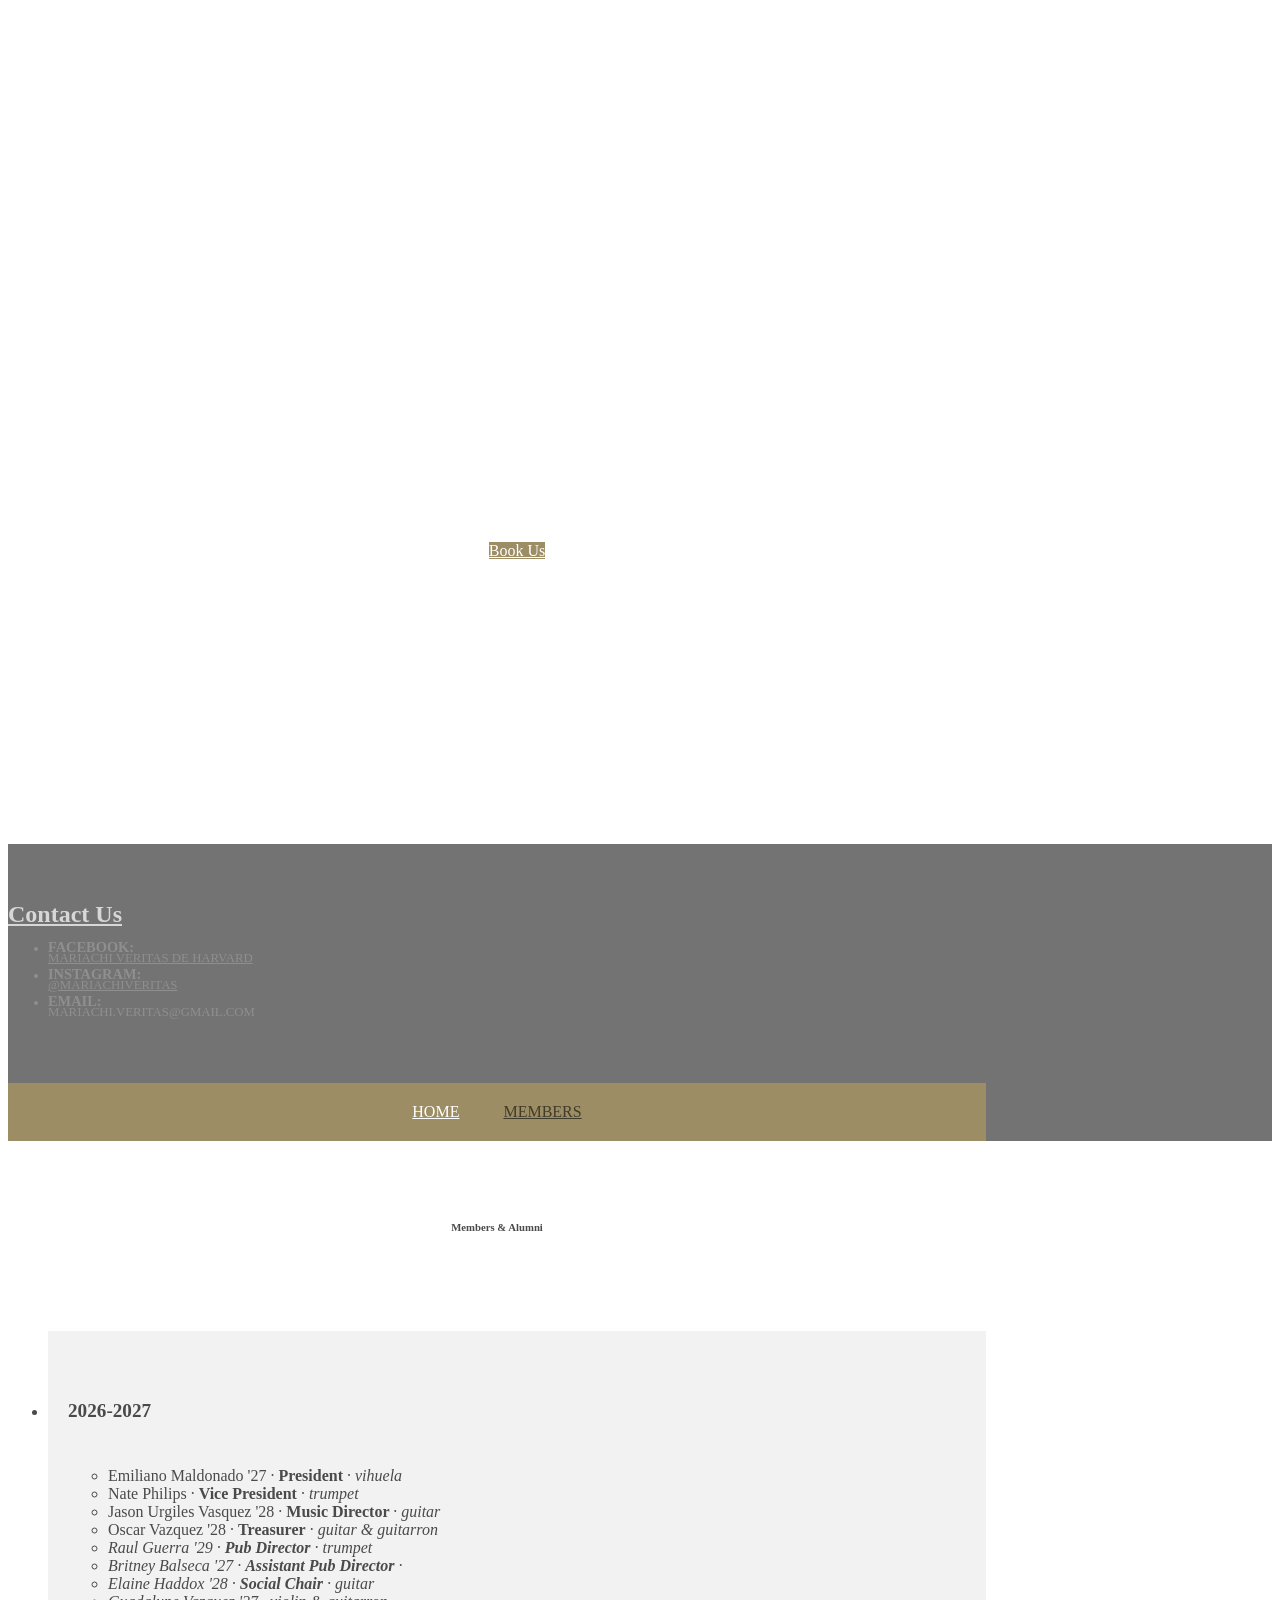
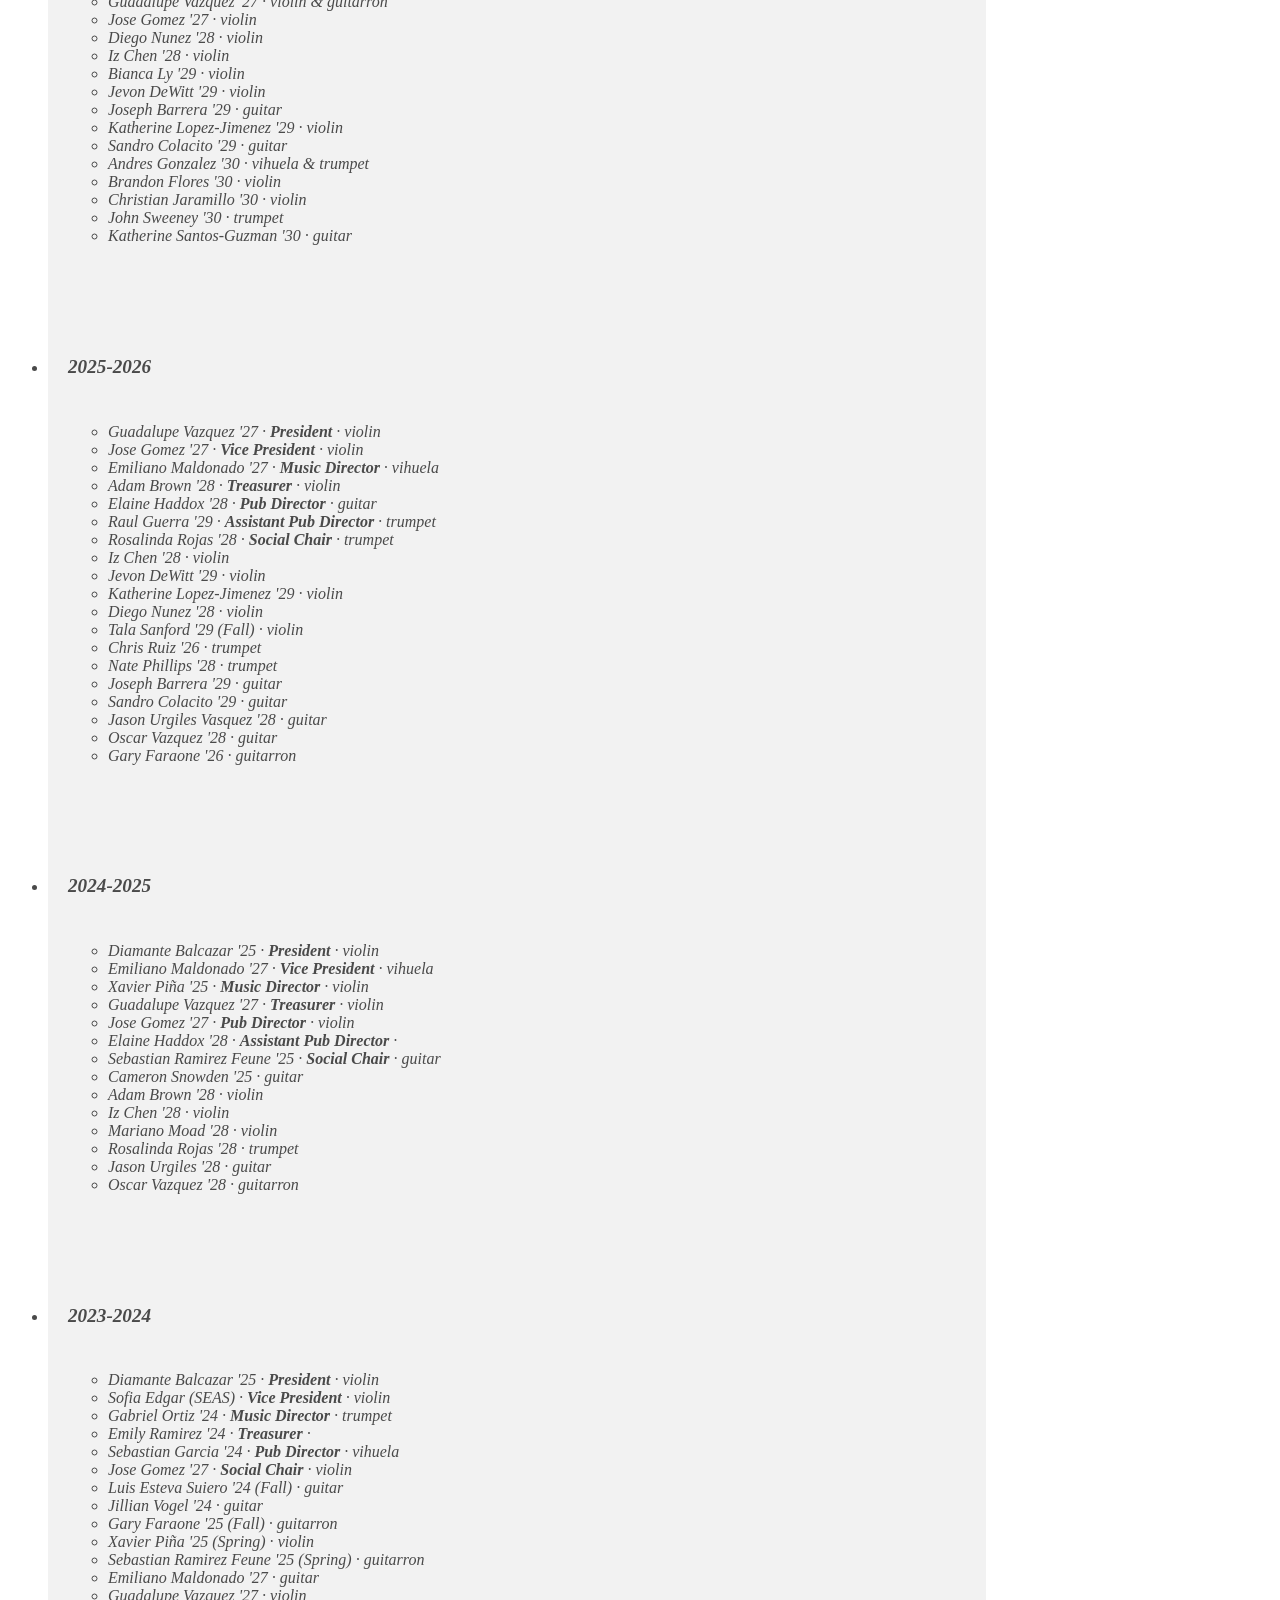
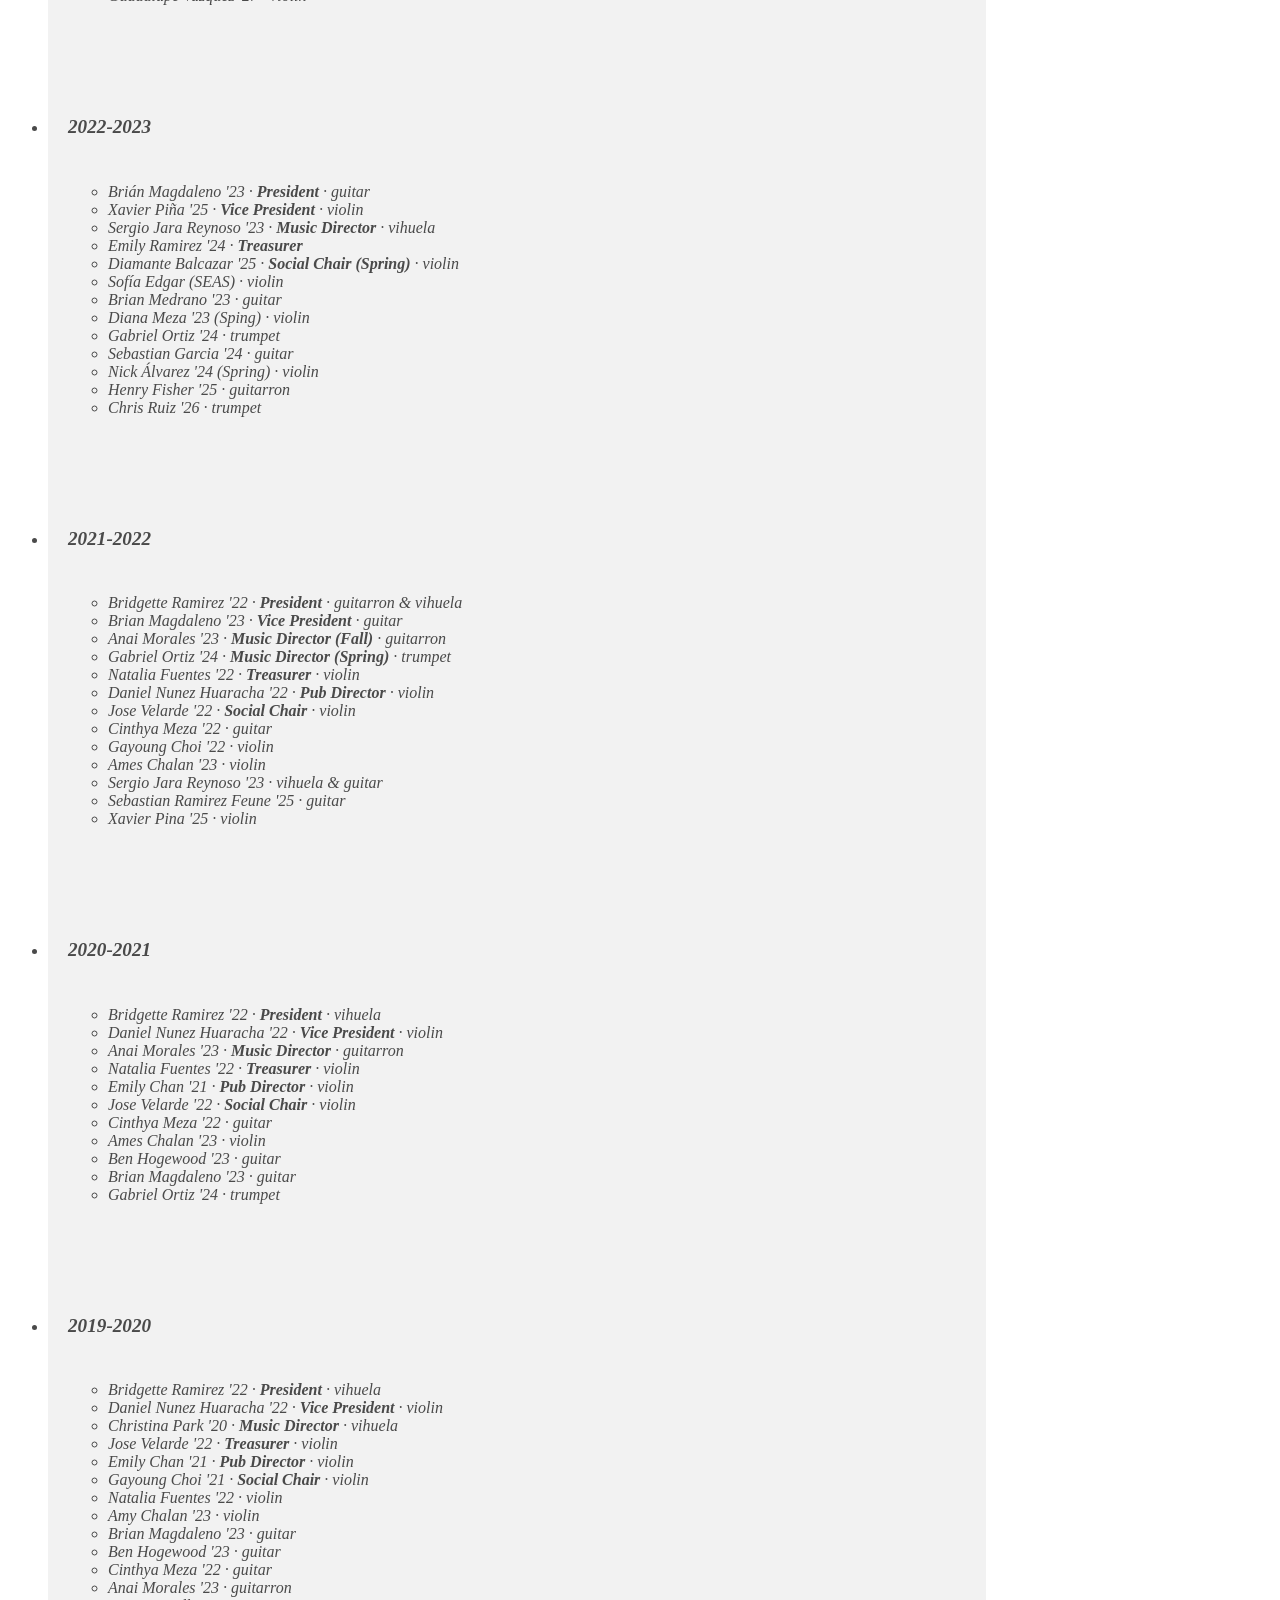
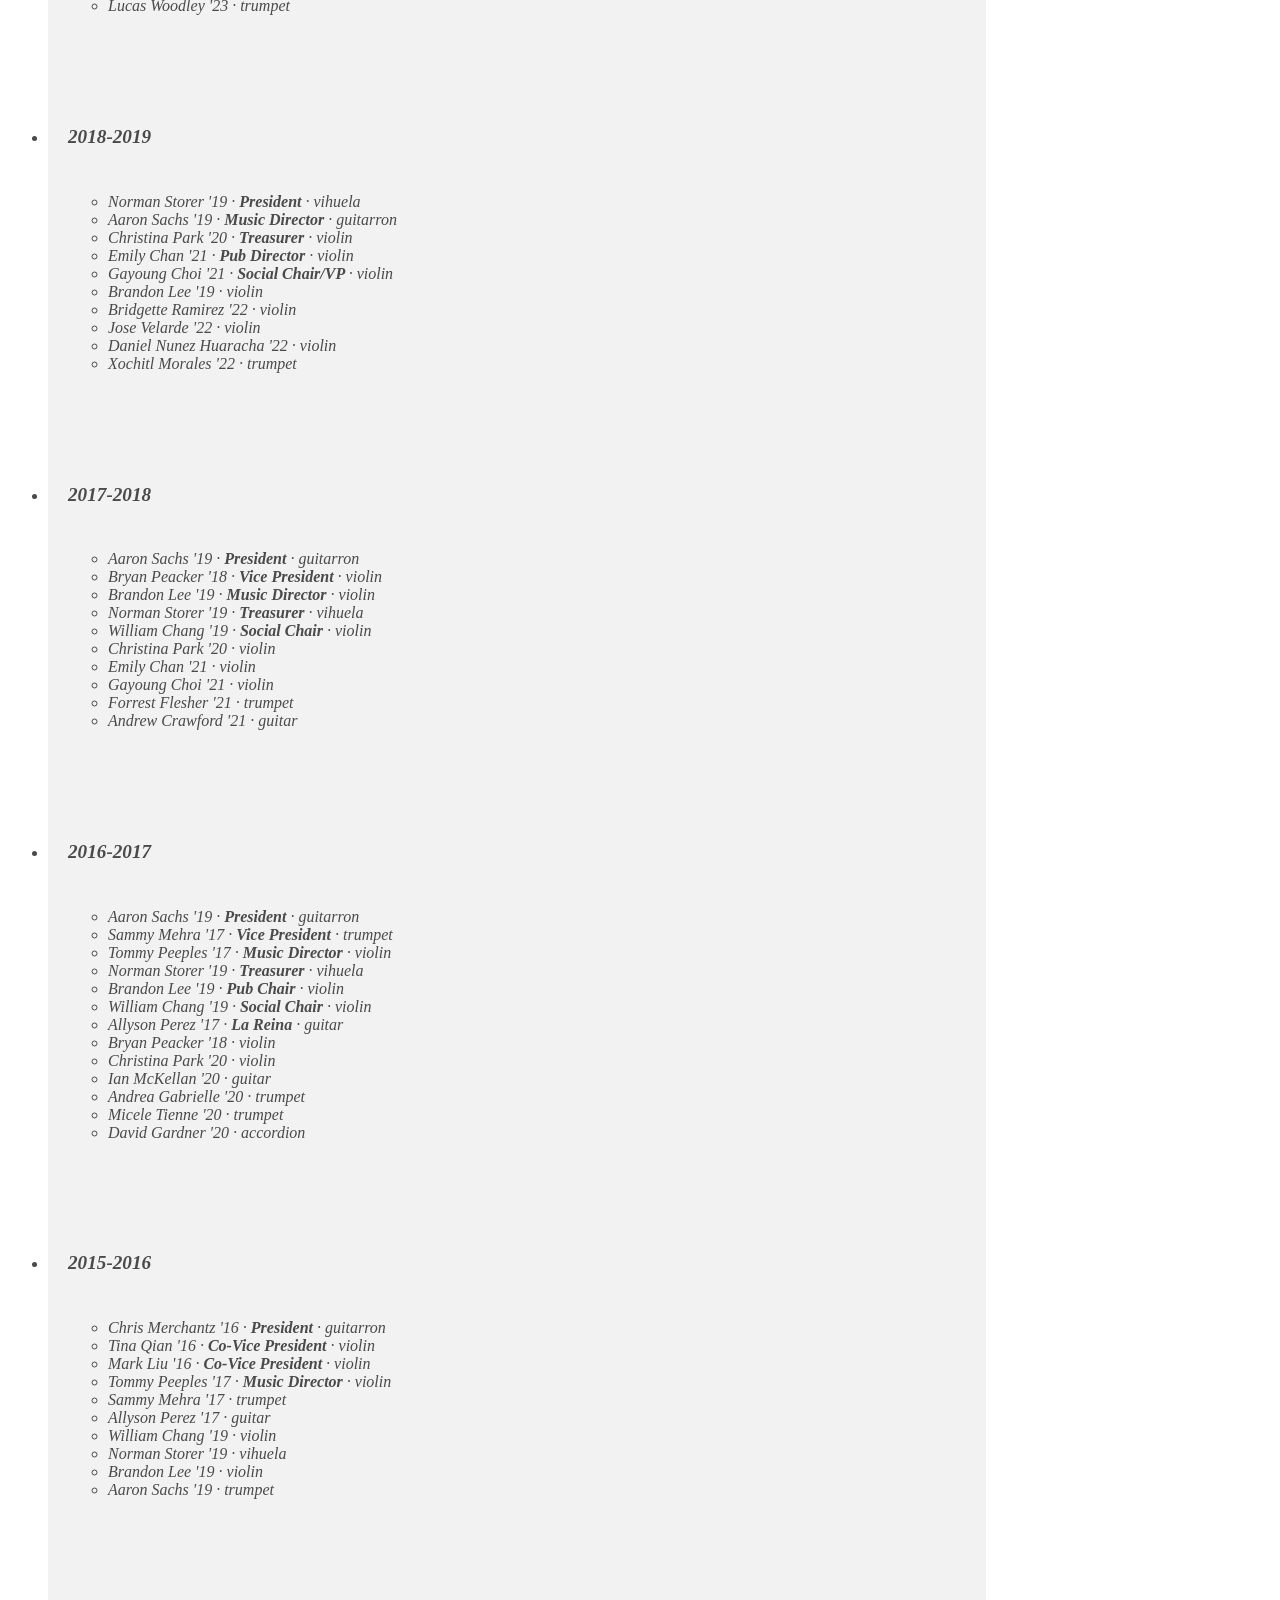
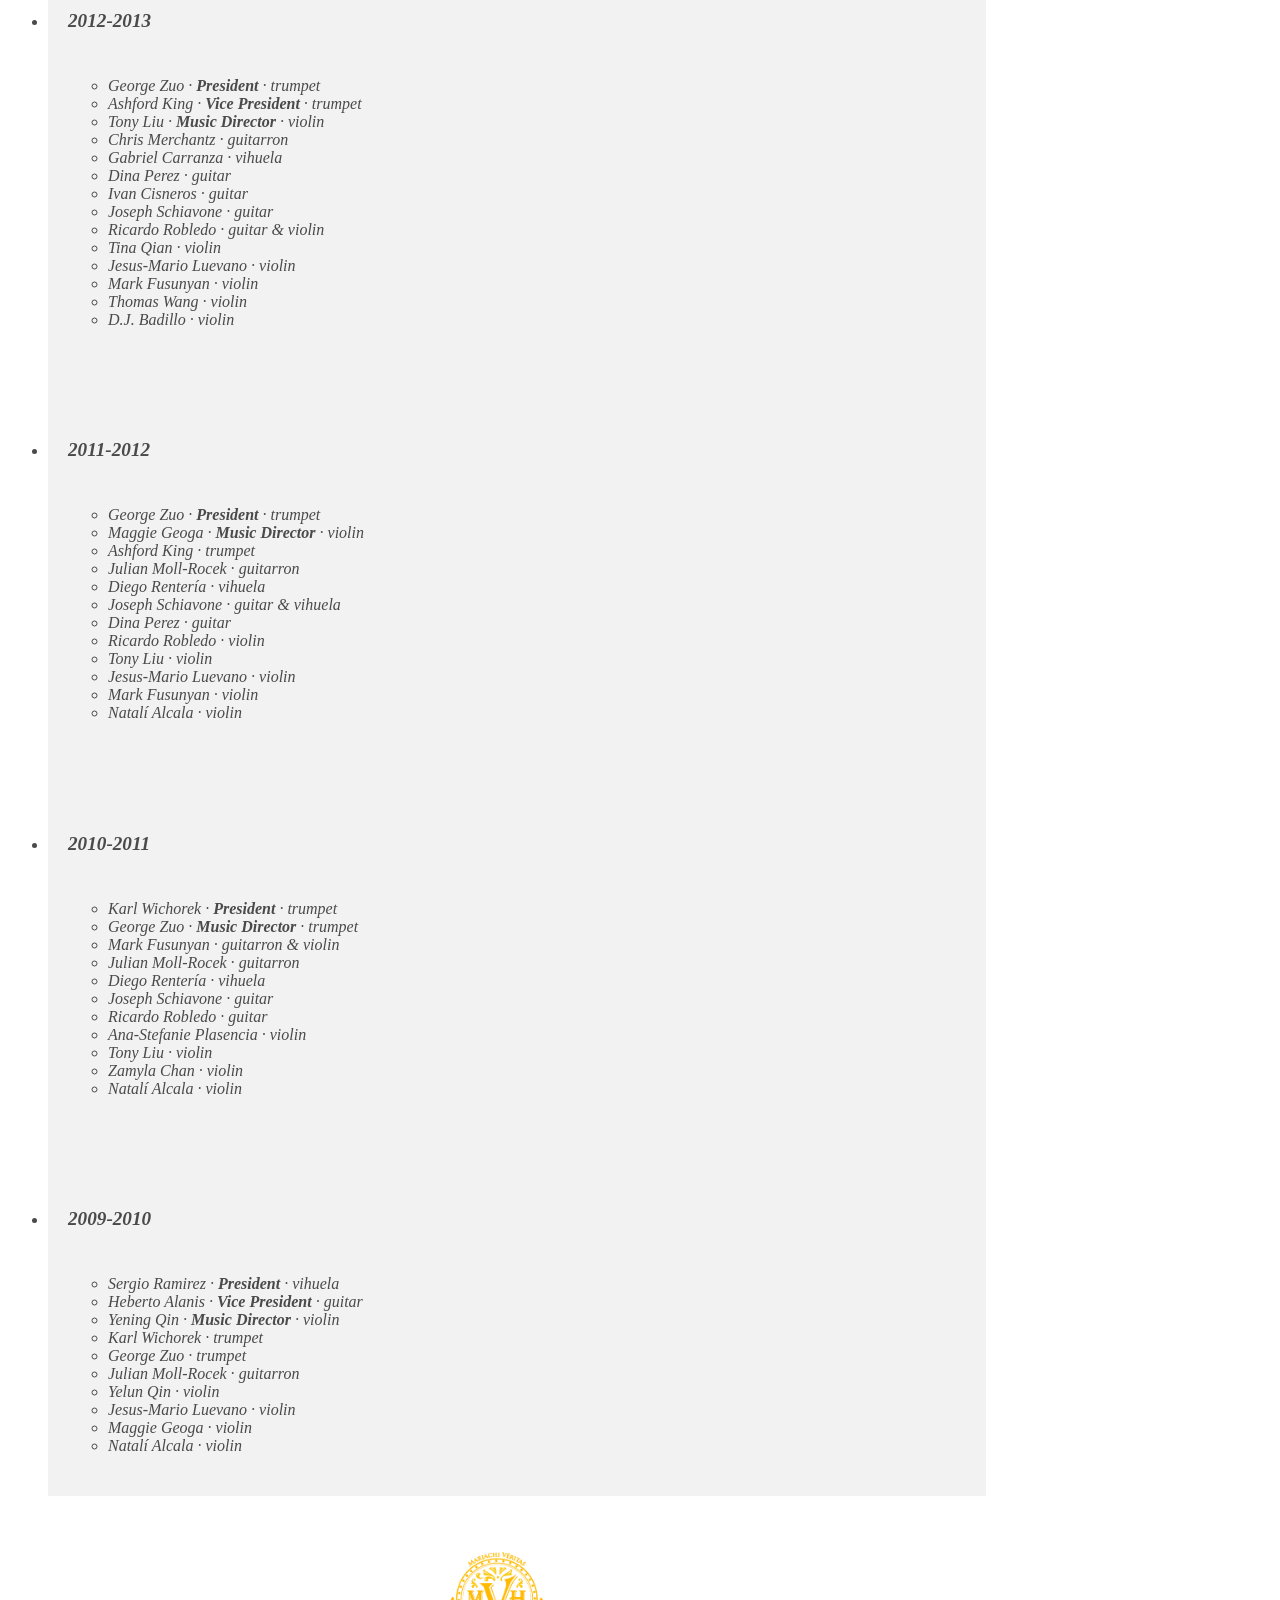
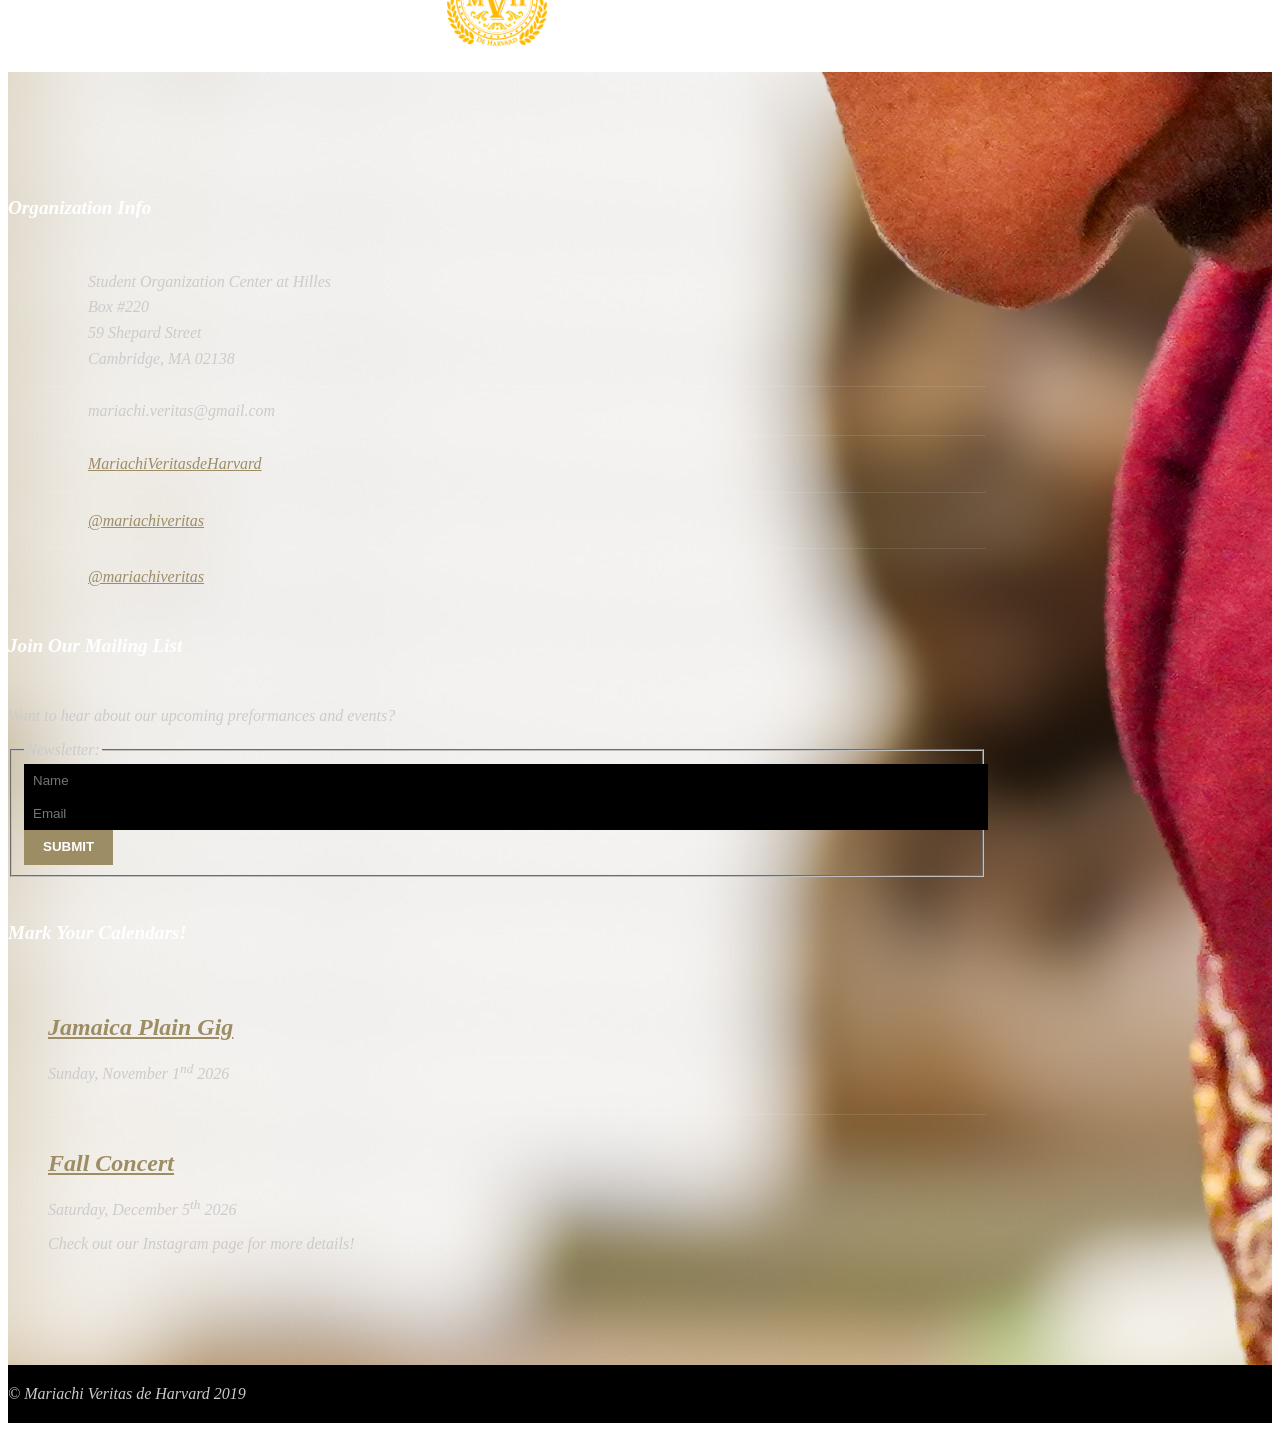
==== commit d9a70120: "Update members.html" ====
--- a/members.html
+++ b/members.html
@@ -115,7 +115,7 @@
                     <li> Jason Urgiles Vasquez '28 &#183; <b> Music Director </b> &#183; <i> guitar </i>
                     <li> Oscar Vazquez '28 &#183; <b> Treasurer</b> &#183; <i> guitar & guitarron <i>
                     <li> Raul Guerra '29 &#183; <b> Pub Director </b> &#183; <i> trumpet </i>
-                    <li> Britney Balseca '27 &#183; <b> AssistantPub Director </b> &#183;
+                    <li> Britney Balseca '27 &#183; <b> Assistant Pub Director </b> &#183;
                     <li> Elaine Haddox '28 &#183; <b> Social Chair </b> &#183; <i> guitar </i>
                     <li> Guadalupe Vazquez '27 &#183; <i> violin & guitarron </i>           
                     <li> Jose Gomez '27 &#183; <i> violin </i>
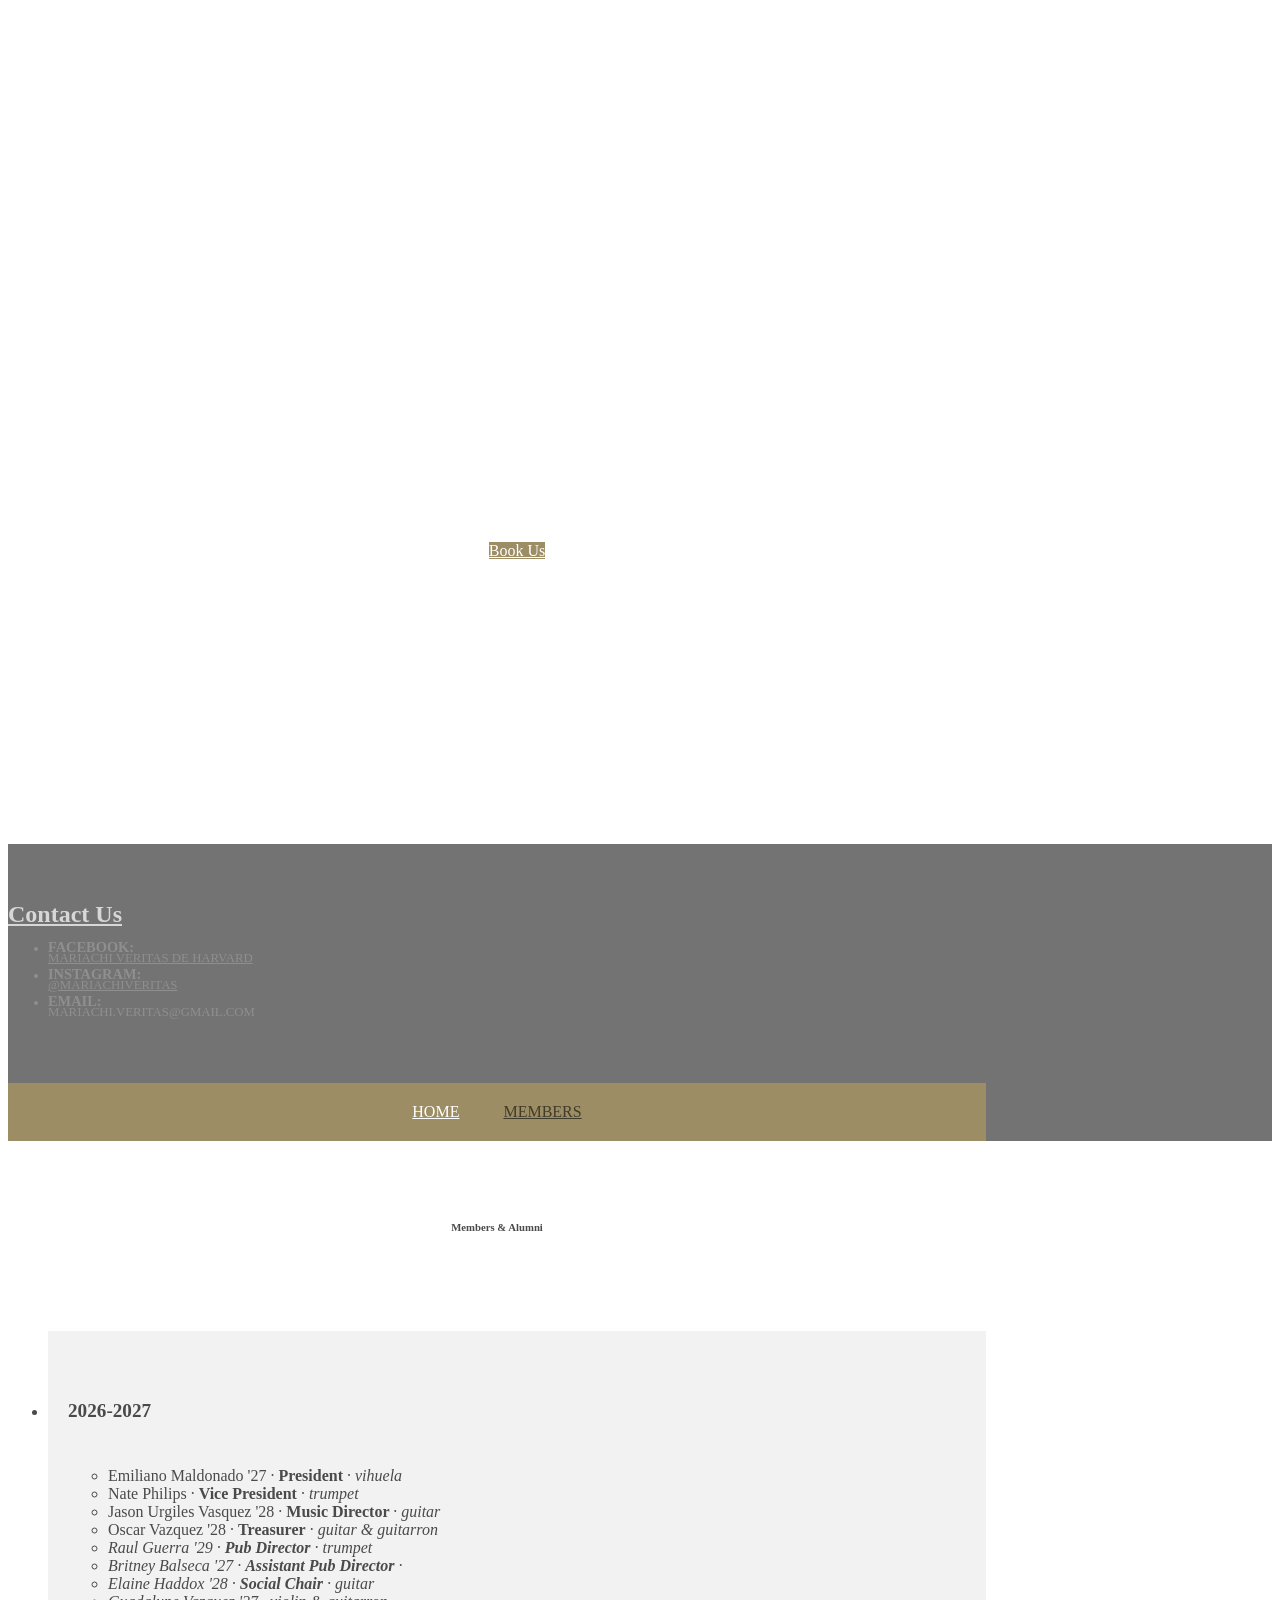
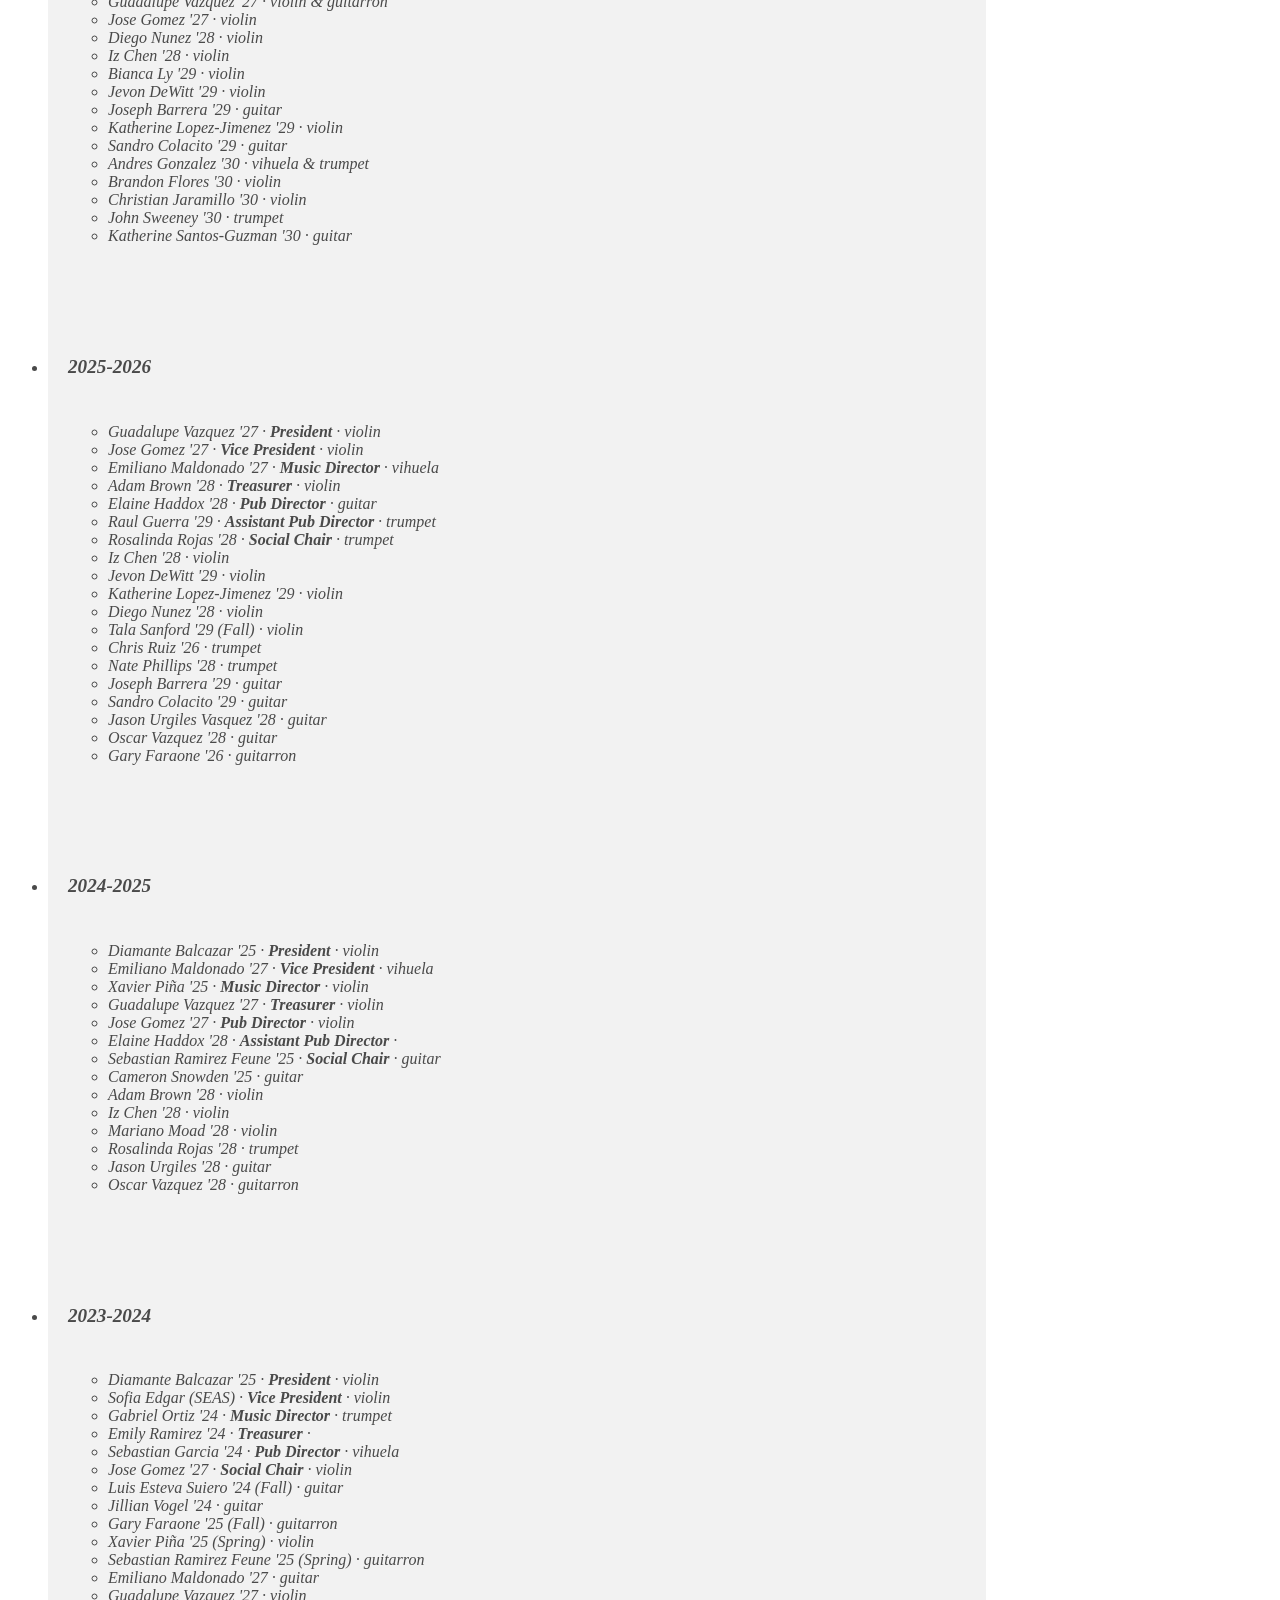
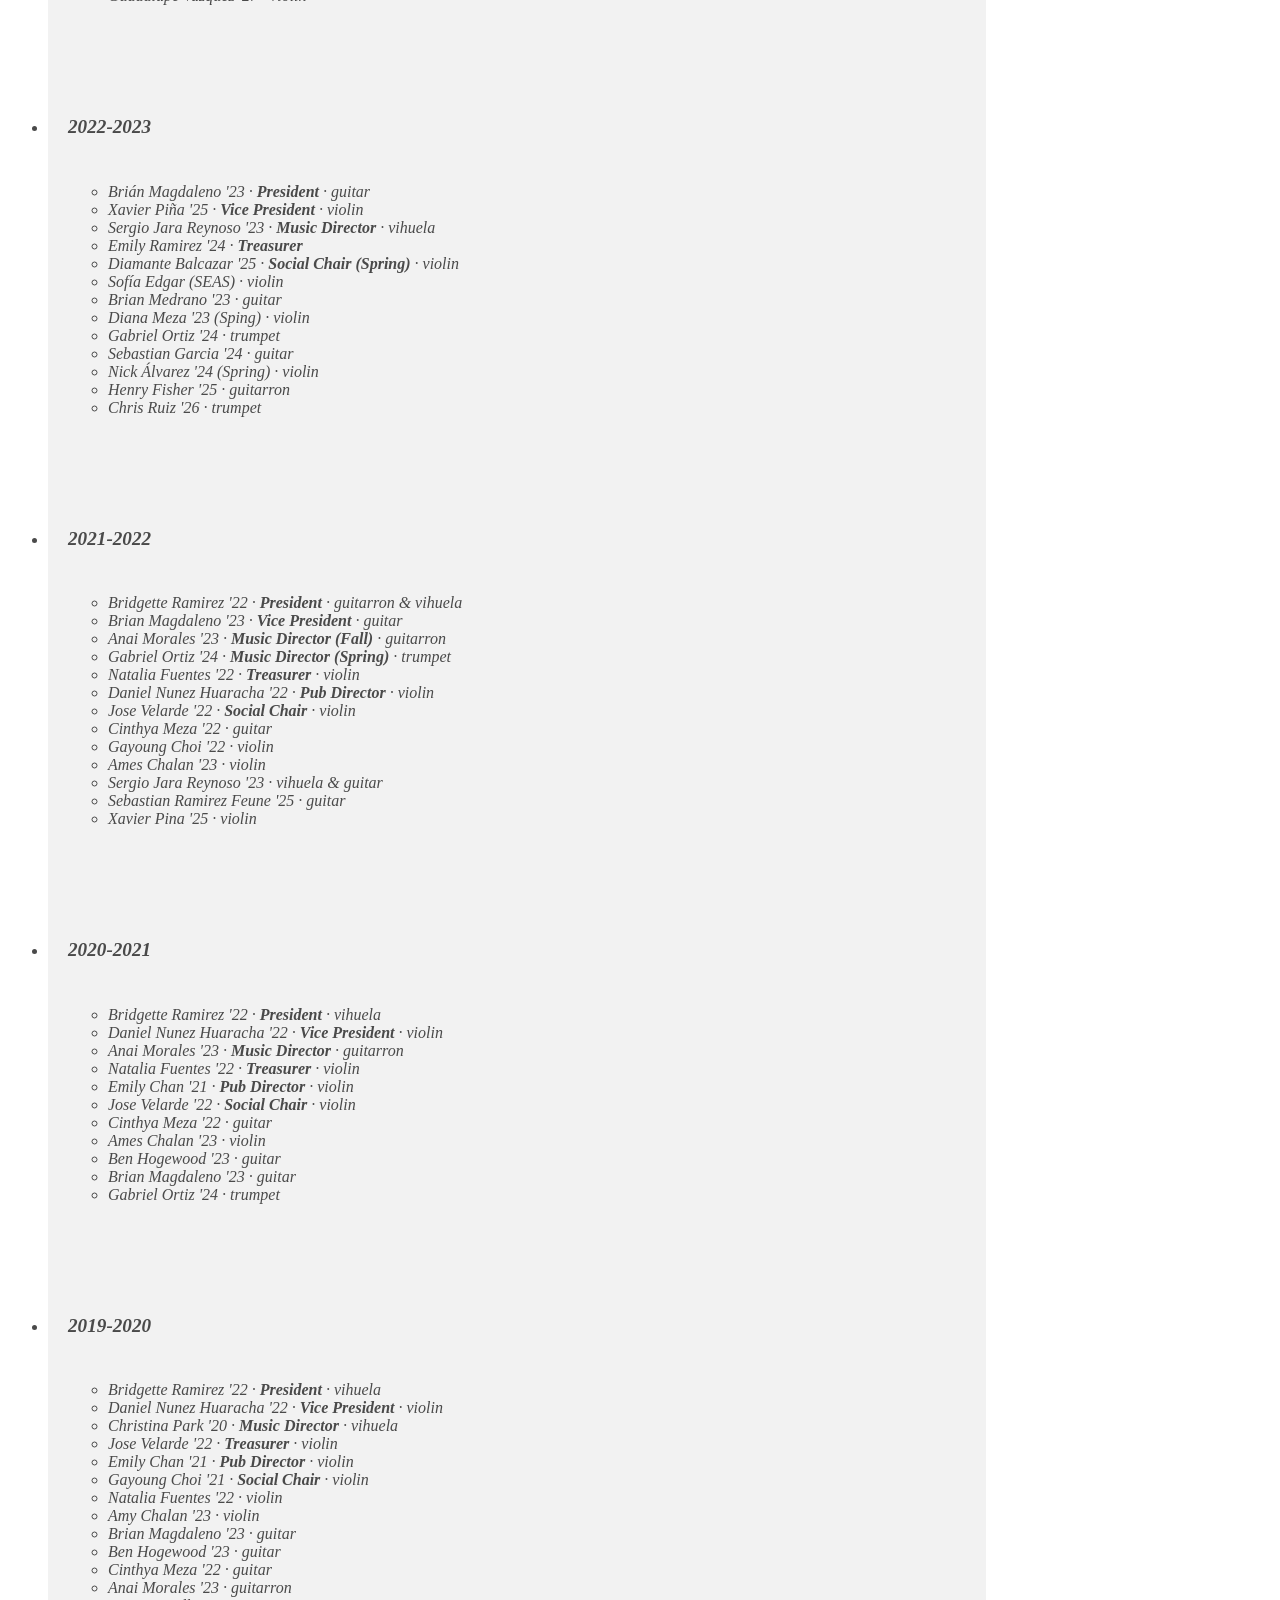
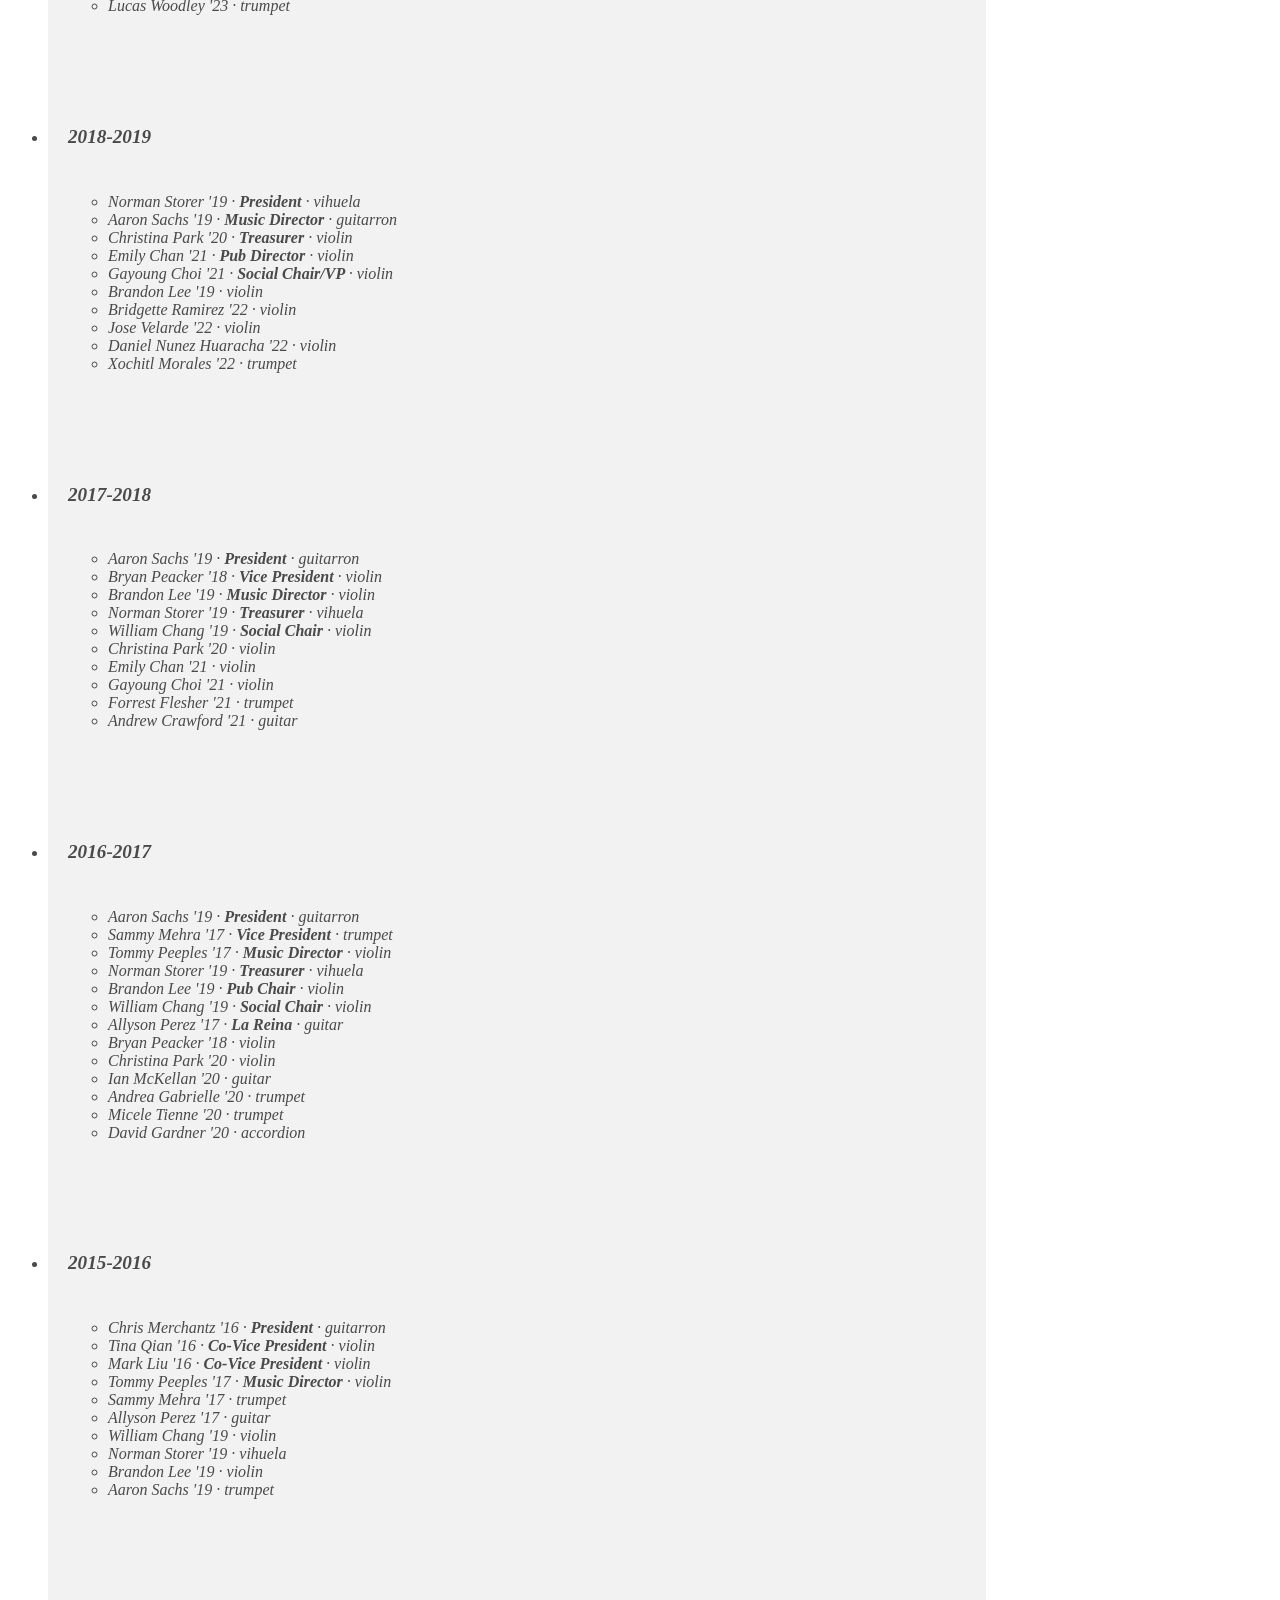
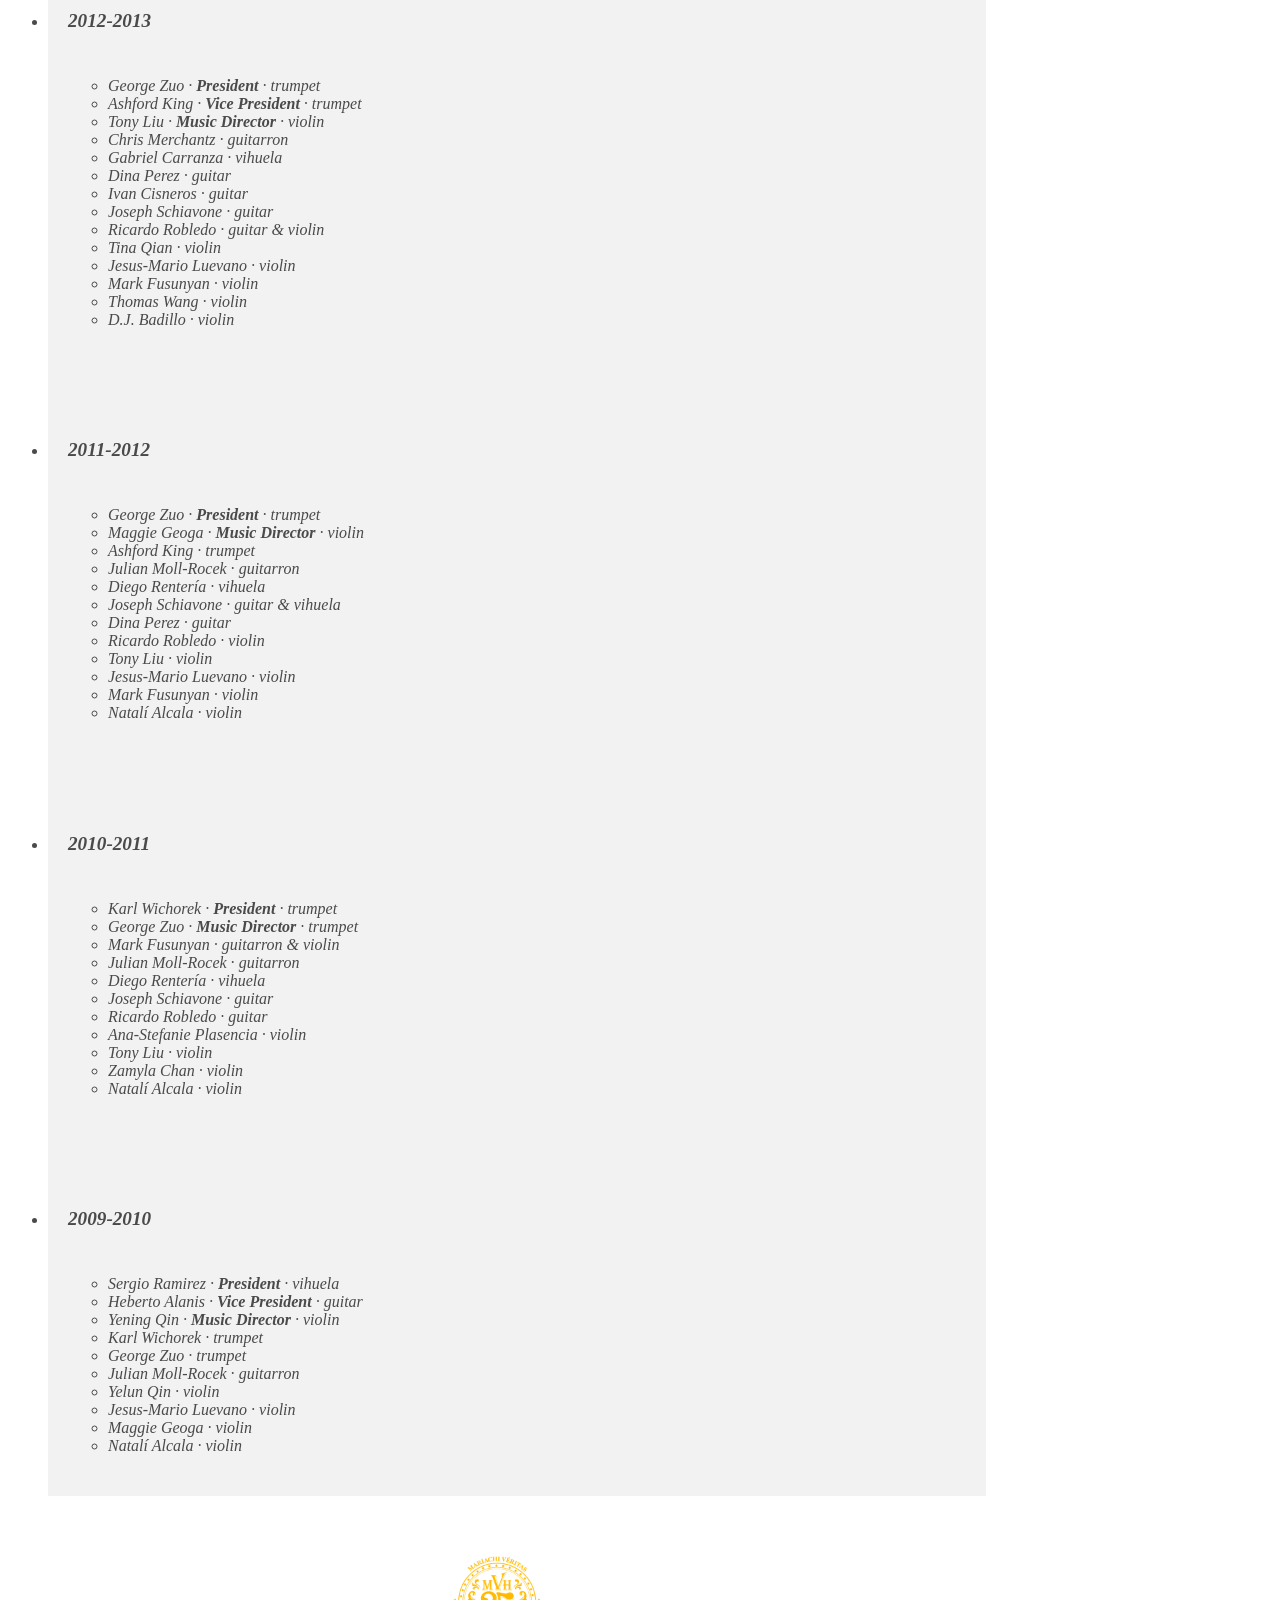
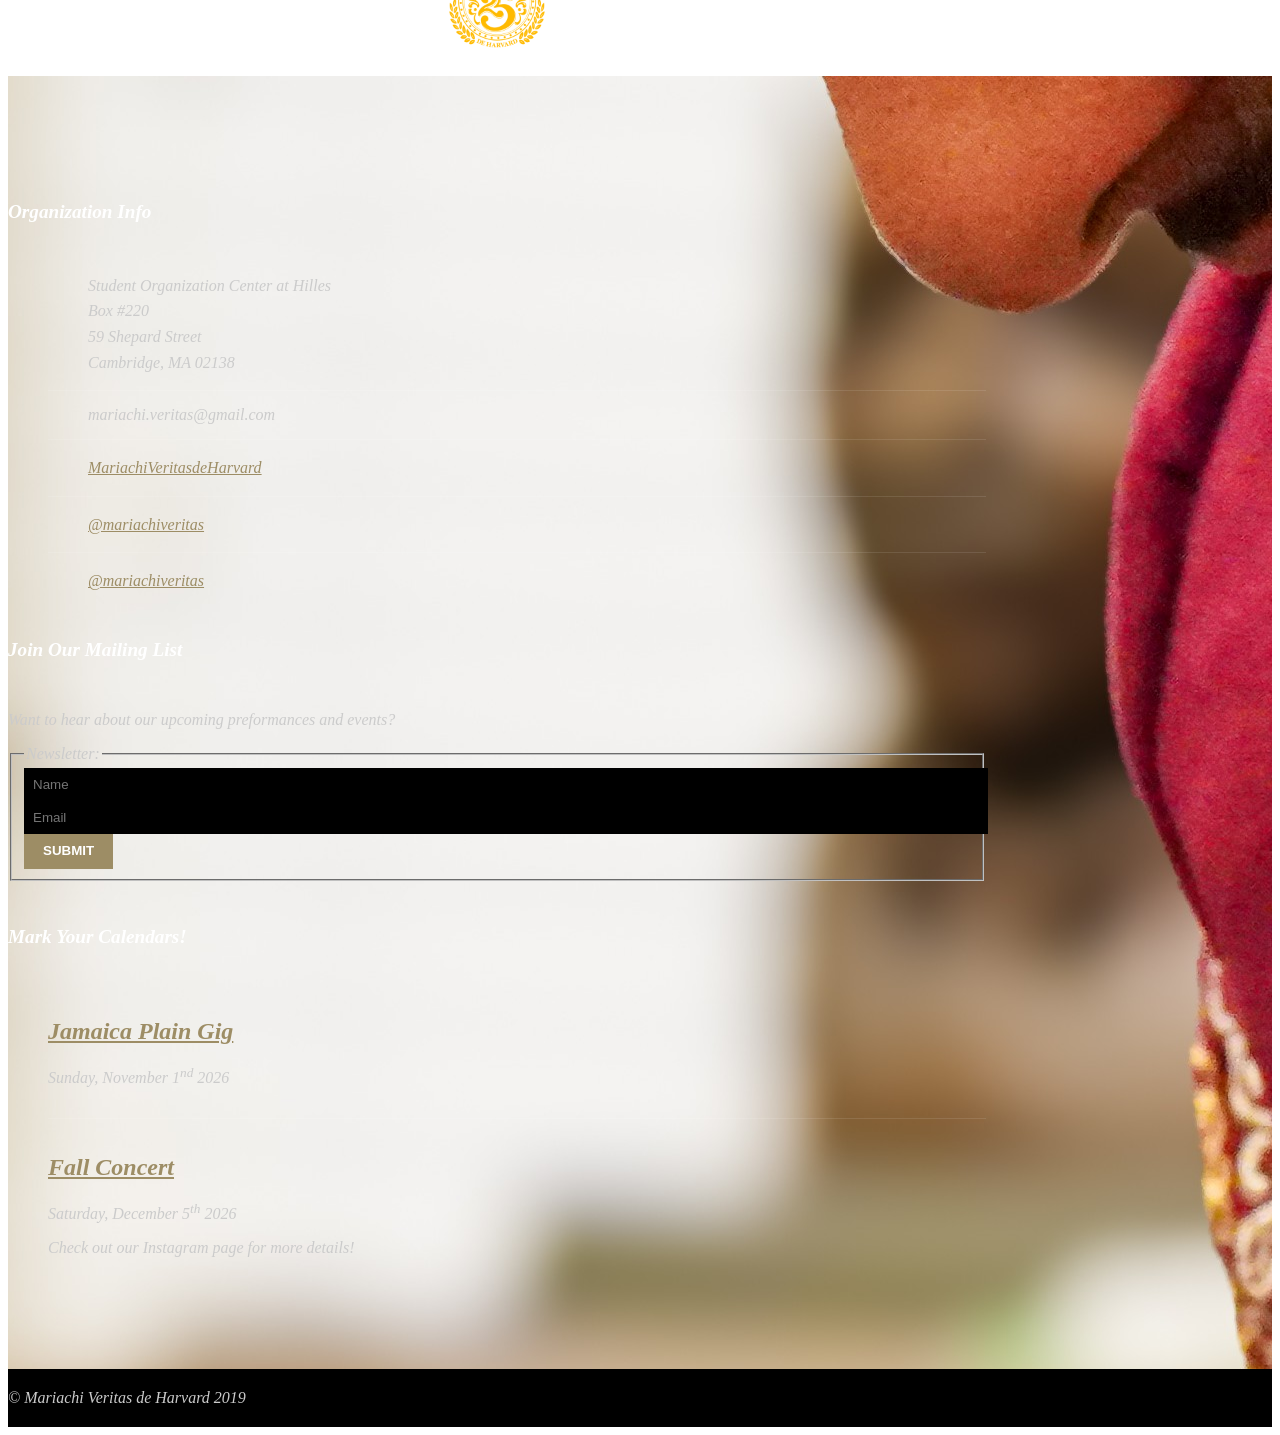
==== commit d3ea636c: "25th 25th anniversary logo uploaded" ====
--- a/members.html
+++ b/members.html
@@ -461,7 +461,7 @@
 
 <div class="wrapper row3">
   <div class="hoc container clear bottom-logo">
-    <img src="images/mvh_logo_transparent2_recolor.png" alt="Mariachi Veritas de Harvard logo">
+    <img src="images/yellowmvh25.PNG" alt="Mariachi Veritas de Harvard logo">
   </div>
 </div>
 
